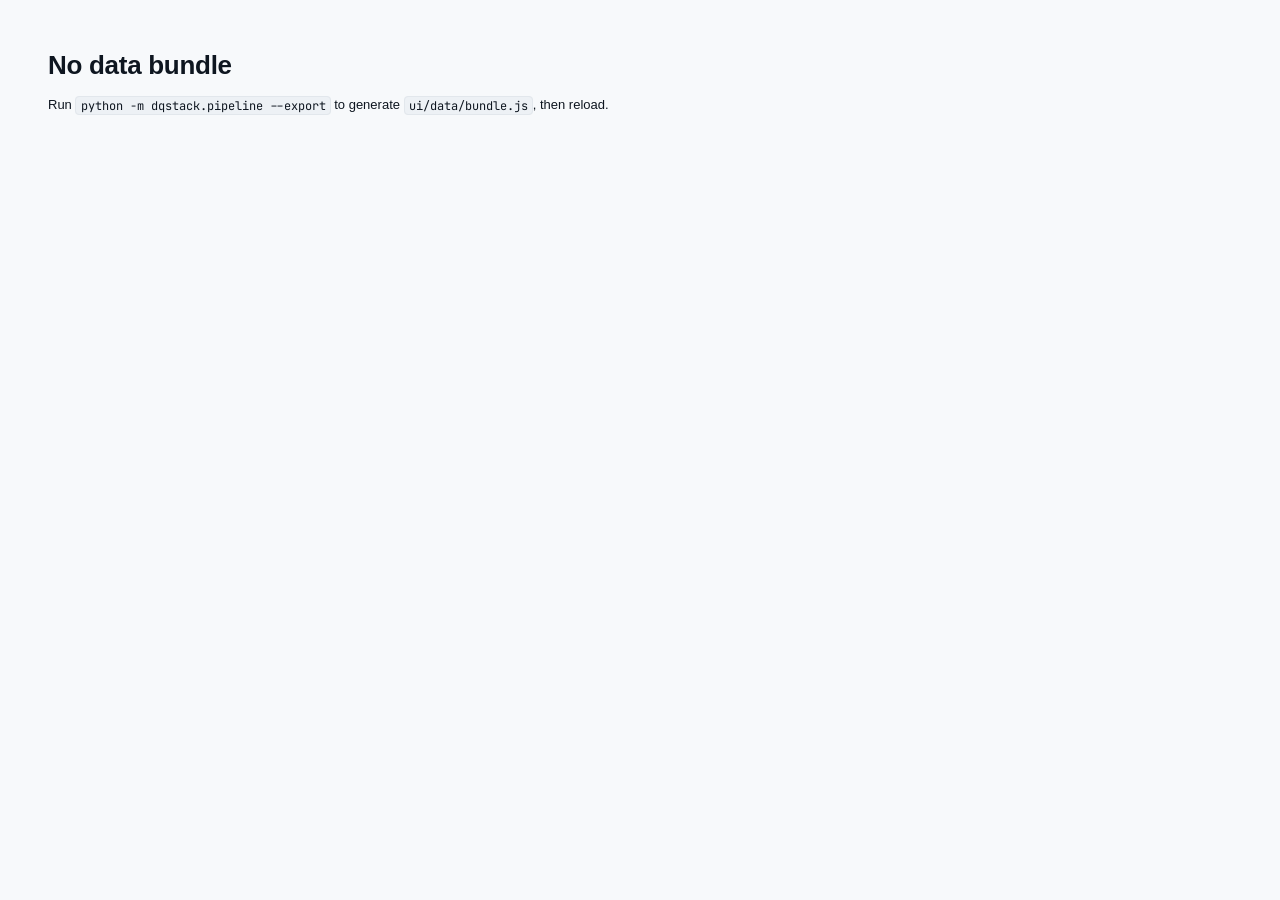
==== ui/index.html @ eb237164 "Explain the application before asking anyone to use it Audited it as a first-time visitor with every" ====
<!doctype html>
<html lang="en" data-theme="light" data-density="default">
<head>
<meta charset="utf-8">
<meta name="viewport" content="width=device-width, initial-scale=1">
<title>DQ-Stack — Demand Planning</title>
<link rel="icon" href="data:image/svg+xml,%3Csvg xmlns='http://www.w3.org/2000/svg' viewBox='0 0 16 16'%3E%3Cpath d='M5.25 1.75V14.25' stroke='%234C6FFF' stroke-width='2' stroke-linecap='round'/%3E%3Cpath d='M5.25 8 L14.75 2.75 V13.25 Z' fill='%234C6FFF' fill-opacity='0.5'/%3E%3Cpath d='M5.25 8 L14.75 5.4 V10.6 Z' fill='%234C6FFF'/%3E%3C/svg%3E">
<meta name="description" content="Probabilistic demand forecasting and inventory decision platform. Uncertainty, data health, and economic consequence visible on every number.">

<link rel="preconnect" href="https://fonts.googleapis.com">
<link rel="preconnect" href="https://fonts.gstatic.com" crossorigin>
<link href="https://fonts.googleapis.com/css2?family=Instrument+Sans:ital,wght@0,400..700;1,400..700&family=Instrument+Serif:ital@0;1&family=JetBrains+Mono:wght@400;500;600&display=swap" rel="stylesheet">

<link rel="stylesheet" href="css/tokens.css?v=5b169678">
<link rel="stylesheet" href="css/app.css?v=06e97e3b">
<link rel="stylesheet" href="css/simple.css?v=c24d110c">
</head>
<body>

<!-- Shared gradient definitions for every inline SVG chart. Kept out of flow with
     absolute positioning and zero size: `display:none` on an SVG makes its <defs>
     unreachable in some engines. -->
<svg aria-hidden="true" focusable="false" class="svg-defs">
  <defs>
    <!-- The fan fades as it widens, which is literally what it means: the further
         into the future, the less we know. -->
    <linearGradient id="fanFade" x1="0" y1="0" x2="1" y2="0">
      <stop class="fan-stop-near" offset="0"/>
      <stop class="fan-stop-far" offset="1"/>
    </linearGradient>
  </defs>
</svg>

<div id="app">

  <!-- =========================================================== sidebar

       Everything reachable in one click. The previous top-tab plus More-menu
       arrangement put six destinations behind two clicks each; a sidebar has room
       to name all of them at once, which is the whole argument for it in an
       application with this many surfaces.

       Nav buttons deliberately keep `class="tab"` and `data-view`, so the existing
       view switcher and its aria-selected bookkeeping work unchanged, and the
       tool buttons keep `data-menu` so they reuse the same dispatcher. -->
  <aside class="sidebar" id="sidebar">

    <!-- 1. Lockup, and the most urgent fact in the application beside it. -->
    <div class="sb-brand">
      <svg class="mark" viewBox="0 0 16 16" aria-hidden="true" fill="none"><path d="M5.25 1.75V14.25" stroke="currentColor" stroke-width="1.5" stroke-linecap="round"/><path d="M5.25 8 L14.75 2.75 V13.25 Z" fill="var(--series-forecast)" fill-opacity="0.9"/><path d="M5.25 8 L14.75 5.4 V10.6 Z" fill="var(--series-forecast)"/></svg>
      <span class="brand-mark">DQ&middot;STACK</span>
      <button class="sb-cycle-chip" id="sbChip" data-state="open"
              title="Where this ordering cycle stands"></button>
      <button class="sb-collapse" id="sbCollapse" aria-label="Collapse the sidebar"
              aria-expanded="true">
        <svg viewBox="0 0 16 16" aria-hidden="true" fill="none" stroke="currentColor"
             stroke-width="1.5" stroke-linecap="round" stroke-linejoin="round">
          <path d="M6.5 4L3 8l3.5 4"/><path d="M12.5 4v8"/>
        </svg>
      </button>
    </div>

    <!-- 2. The cycle bar. The frame the product was missing: it converts a list of
            cards into a working week with a deadline. -->
    <div class="sb-cycle" id="sbCycle" title="">
      <div class="sb-cycle-top">
        <span id="sbCycleWeek">&mdash;</span>
        <span id="sbCycleWhen"></span>
      </div>
      <div class="sb-cycle-track"><div class="sb-cycle-bar" id="sbCycleBar"></div></div>
    </div>

    <nav class="sb-nav" aria-label="Sections">

      <!-- 3. Navigation. Three destinations. -->
      <button class="sb-item tab" role="tab" data-view="today" aria-selected="true">
        <svg viewBox="0 0 16 16" aria-hidden="true" fill="none" stroke="currentColor" stroke-width="1.4" stroke-linecap="round" stroke-linejoin="round"><path d="M2.5 4.5h11v9h-11z"/><path d="M2.5 7.5h11"/><path d="M5.5 2.5v3M10.5 2.5v3"/><path d="M5 10.5l1.4 1.4 2.8-2.8"/></svg><span>Today</span>
        <span class="sb-badge" id="sbTodayBadge">0</span>
      </button>
      <button class="sb-item tab" role="tab" data-view="orders" aria-selected="false">
        <svg viewBox="0 0 16 16" aria-hidden="true" fill="none" stroke="currentColor" stroke-width="1.4" stroke-linecap="round" stroke-linejoin="round"><path d="M2 3h2l1.6 7.5h7.2L14 5.2H4.2"/><circle cx="6.6" cy="13" r="1"/><circle cx="11.6" cy="13" r="1"/></svg><span>Order list</span>
        <span class="sb-badge" id="sbOrderBadge" hidden>0</span>
      </button>
      <button class="sb-item tab" role="tab" data-view="products" aria-selected="false">
        <svg viewBox="0 0 16 16" aria-hidden="true" fill="none" stroke="currentColor" stroke-width="1.4" stroke-linecap="round" stroke-linejoin="round"><path d="M2.5 4h5.5v8H2.5z"/><path d="M9.5 4h4v8h-4z"/><path d="M4 6.2h2.5M4 8.4h2.5"/></svg><span>Products</span>
      </button>
      <button class="sb-item tab" role="tab" data-view="workspace" aria-selected="false">
        <svg viewBox="0 0 16 16" aria-hidden="true" fill="none" stroke="currentColor" stroke-width="1.4" stroke-linecap="round" stroke-linejoin="round"><path d="M2.5 3.5h11v9h-11z"/><path d="M2.5 6.5h11M2.5 9.5h11M6.5 3.5v9"/></svg><span>Spreadsheet</span>
        <span class="sb-badge draft" id="sbDraftBadge" hidden>0</span>
      </button>

      <!-- Every block below is a <details>, and the open/closed set is remembered.
           The rail carries more than fits at once now, so which parts of it a planner
           keeps open is itself a preference -- a buyer lives in the order block, a
           demand planner lives in the queue, and neither should have to scroll past
           the other's. Sections that would be empty collapse themselves rather than
           showing a heading over nothing. -->

      <!-- 4. Replenishment. The block a store manager opens first: what today's order
              costs, and how much of the range has not been counted. -->
      <details class="sb-sec" id="secOrder" open>
        <summary class="sb-group" title="What today&rsquo;s order would cost, and how much of the range still needs counting">Replenishment<span class="sb-sec-tag" id="sbOrderTag"></span></summary>
        <div class="sb-order" id="sbOrder"></div>
      </details>

      <!-- 5. Stock take. Nobody counts a whole shop at once, so the lines that carry
              the money come round faster than the tail. Driven by the same ABC class
              the pipeline already assigns. -->
      <details class="sb-sec" id="secCount">
        <summary class="sb-group" title="Which products are due a stock count. The lines worth most come round most often.">Stock take<span class="sb-sec-tag" id="sbCountTag"></span></summary>
        <div class="sb-count" id="sbCount"></div>
      </details>

      <!-- 6. Stock cover. How long the shelves last, in four buckets, each one a
              filter into the order list. -->
      <details class="sb-sec" id="secCover" open>
        <summary class="sb-group" title="How long the stock on your shelves will last before it runs out">Stock cover<span class="sb-sec-tag" id="sbCoverTag"></span></summary>
        <div class="sb-cover" id="sbCover"></div>
      </details>

      <!-- 6. The queue, by cause, with exposure. The block that makes the rail an
              instrument rather than a menu. -->
      <details class="sb-sec" id="secQueue" open>
        <summary class="sb-group" title="Today&rsquo;s decisions, grouped by the reason each one was flagged">Your queue<span class="sb-sec-tag" id="sbQueueTag"></span></summary>
        <div class="sb-queue" id="sbQueue"></div>
      </details>

      <!-- 7. Range mix. ABC by XYZ -- what each product is worth against how
              predictable it is. The pipeline has assigned both since the first run
              and no planner-facing screen ever showed them. -->
      <details class="sb-sec" id="secMix">
        <summary class="sb-group" title="Every product by what it earns you (A to C) and how predictable it is (X to Z)">Range mix<span class="sb-sec-tag" id="sbMixTag"></span></summary>
        <div class="sb-mix" id="sbMix"></div>
      </details>

      <!-- 8. Watching. -->
      <details class="sb-sec" id="secWatch">
        <summary class="sb-group" title="Products you have pinned, so they show up every day whether flagged or not">Watching<span class="sb-sec-tag" id="sbWatchTag"></span></summary>
        <div class="sb-watch" id="sbWatch"></div>
      </details>

      <!-- 9. Saved views. A planner who narrows to the same slice every morning
              should not rebuild it every morning. -->
      <details class="sb-sec" id="secViews">
        <summary class="sb-group" title="Remember a filter you use often, and come back to it in one click">Saved views
          <button class="sb-view-add" id="sbViewAdd"
                  title="Remember the scope, the filter and the tab you are looking at now">+ Save</button>
        </summary>
        <div class="sb-views" id="sbViews"></div>
      </details>

      <!-- 10. Stores. Where this store sits against the rest, from the rollups the
               bundle already exports. A store manager's first question about any
               figure is whether it is normal, and that needs a comparison. -->
      <details class="sb-sec" id="secStores">
        <summary class="sb-group" title="How your stores compare by how much stock they need. Click one to work in it.">Stores<span class="sb-sec-tag" id="sbStoresTag"></span></summary>
        <div class="sb-stores" id="sbStores"></div>
      </details>

      <!-- 11. Scope. -->
      <details class="sb-sec" id="secScope" open>
        <summary class="sb-group" title="Limit everything on screen &mdash; every list and every figure &mdash; to one store">Scope</summary>
        <div class="sb-scope">
          <label class="sr-only" for="sbScope">Stores in scope</label>
          <select id="sbScope" class="sel"><option value="">All stores</option></select>
        </div>
      </details>
    </nav>

    <!-- 8. Session: progress, exposure covered, and an always-available undo. -->
    <div class="sb-session" id="sbSession">
      <p class="sb-session-cap">Decided today</p>
      <p class="sb-session-fig">
        <b id="sbSessionN">0</b><span id="sbSessionOf">of 0</span>
        <span class="sb-session-cov" id="sbSessionCov"></span>
      </p>
      <div class="sb-session-act">
        <button class="sb-undo" id="sbUndo" disabled>
          <svg viewBox="0 0 16 16" aria-hidden="true" fill="none" stroke="currentColor" stroke-width="1.5" stroke-linecap="round" stroke-linejoin="round"><path d="M3 7.5h7a3 3 0 0 1 0 6H6"/><path d="M5.6 4.6 2.7 7.5l2.9 2.9"/></svg><span>Undo last</span>
        </button>
        <button class="sb-undo" id="sbExport" disabled><span>Export</span></button>
      </div>
    </div>

    <div class="sb-foot">
      <button class="sb-health" id="sbHealth" data-state="ok">
        <span class="sb-health-dot"></span>
        <span id="sbHealthText">Checking feeds&hellip;</span>
      </button>
      <!-- Evidence sits in the footer deliberately. It is a real destination that
           analysts and examiners need, and putting it here says plainly that it is
           not part of the daily loop -- without hiding it or apologising for it. -->
      <!-- The way back to the orientation, permanently. A welcome a user can never
           see again is a welcome they cannot use as a reference. -->
      <button class="sb-item sb-small" id="helpOpen"
              title="What this application does, and the two jobs it is for">
        <svg viewBox="0 0 16 16" aria-hidden="true" fill="none" stroke="currentColor" stroke-width="1.4" stroke-linecap="round" stroke-linejoin="round"><circle cx="8" cy="8" r="6.2"/><path d="M6.3 6.2a1.8 1.8 0 1 1 2.3 2.1c-.4.2-.6.5-.6.9v.4"/><path d="M8 12.1v.01"/></svg><span>How this works</span>
      </button>
      <button class="sb-item sb-small" id="sbEvidence">
        <svg viewBox="0 0 16 16" aria-hidden="true" fill="none" stroke="currentColor" stroke-width="1.4" stroke-linecap="round" stroke-linejoin="round"><path d="M2.5 13V3"/><path d="M2.5 13h11"/><path d="M5 10.5l2.5-3 2 2 3-4"/></svg><span>Evidence</span>
        <span class="sb-dot" id="sbEngineDot" data-status="idle" aria-hidden="true"></span>
      </button>
      <!-- The policy comparison. Beside Evidence because it is the same nine measured
           runs, but it answers a manager's question rather than an analyst's, so it
           gets its own door. -->
      <button class="sb-item sb-small" id="policyOpen"
              title="What each way of running this would earn, measured over the same held-out days">
        <svg viewBox="0 0 16 16" aria-hidden="true" fill="none" stroke="currentColor" stroke-width="1.4" stroke-linecap="round" stroke-linejoin="round"><path d="M8 1.8v12.4"/><path d="M3.2 5.4h9.6"/><path d="M3.2 5.4L1.6 9.2h3.2z"/><path d="M12.8 5.4l-1.6 3.8h3.2z"/></svg><span>Policy cost</span>
      </button>
      <button class="sb-item sb-small" data-menu="theme">
        <svg viewBox="0 0 16 16" aria-hidden="true" fill="none" stroke="currentColor" stroke-width="1.4" stroke-linecap="round" stroke-linejoin="round"><circle cx="8" cy="8" r="2.8"/><path d="M8 1.6v1.4M8 13v1.4M1.6 8h1.4M13 8h1.4M3.5 3.5l1 1M11.5 11.5l1 1M12.5 3.5l-1 1M4.5 11.5l-1 1"/></svg><span id="sbThemeLabel">Dark mode</span>
      </button>
      <button class="sb-item sb-small" data-menu="density">
        <svg viewBox="0 0 16 16" aria-hidden="true" fill="none" stroke="currentColor" stroke-width="1.4" stroke-linecap="round" stroke-linejoin="round"><path d="M2.5 3.5h11M2.5 6.5h11M2.5 9.5h11M2.5 12.5h11"/></svg><span>Row height: <b id="densityLabel">Default</b></span>
      </button>
      <button class="sb-item sb-small" data-menu="keys">
        <svg viewBox="0 0 16 16" aria-hidden="true" fill="none" stroke="currentColor" stroke-width="1.4" stroke-linecap="round" stroke-linejoin="round"><path d="M2.5 4.5h11v7h-11z"/><path d="M4.6 6.7h.01M6.8 6.7h.01M9 6.7h.01M11.2 6.7h.01M4.6 9.3h6.8"/></svg><span>Shortcuts</span><span class="kbd">?</span>
      </button>
      <p class="sb-engine" id="menuSqlSub">SQL console &mdash; for analysts</p>
    </div>
  </aside>

  <!-- ============================================================ chrome -->
  <header class="chrome">
    <button class="icon-btn sb-open" id="sbOpen" aria-label="Show the sidebar"
            aria-controls="sidebar">
      <svg viewBox="0 0 16 16" aria-hidden="true" fill="none" stroke="currentColor"
           stroke-width="1.5" stroke-linecap="round">
        <path d="M2.5 4.5h11M2.5 8h11M2.5 11.5h11"/>
      </svg>
    </button>

    <h2 class="chrome-title" id="chromeTitle">Today</h2>

    <!-- The cycle moved into the sidebar, where it sits above the work it frames.
         This keeps a single home for "where are we in the week" rather than two. -->

    <div class="cmd" role="search">
      <input id="searchInput" type="search" placeholder="Search for a product&hellip;"
             aria-label="Search products and stores" autocomplete="off">
      <span class="kbd">⌘K</span>
    </div>

    <div class="chrome-right">
      <button class="icon-btn" id="helpBtn" data-menu="glossary">
        <svg viewBox="0 0 16 16" aria-hidden="true" fill="none" stroke="currentColor"
             stroke-width="1.4" stroke-linecap="round" stroke-linejoin="round">
          <circle cx="8" cy="8" r="6"/><path d="M6.3 6.2a1.75 1.75 0 1 1 2.5 1.6c-.5.3-.8.7-.8 1.3"/>
          <path d="M8 11.6h.01"/>
        </svg>
        Help
      </button>
    </div>
  </header>

  <!-- ============================================================= today

       The front door. One question per card, one obvious answer, and a list
       short enough to finish. See ui/js/review.js for why this replaced the
       spreadsheet as the landing view. -->
  <section id="view-today" class="view" data-active="true" role="tabpanel"
           aria-label="Today's decisions">
    <div class="rv">
      <header class="rv-head">
        <div class="rv-head-main">
          <h1 id="rvHeadline">Loading&hellip;</h1>
          <p id="rvSub"></p>
        </div>
        <div class="rv-head-money">
          <span class="rv-money-amt" id="rvMoney">—</span>
          <span class="rv-money-cap">profit at risk in this list</span>
        </div>
      </header>

      <div class="rv-progress" role="group" aria-label="Review progress">
        <div class="rv-progress-track">
          <div class="rv-progress-bar" id="rvProgressBar"></div>
        </div>
        <span class="rv-progress-text" id="rvProgressText">0 reviewed</span>
      </div>

      <div class="rv-tabs" role="tablist" aria-label="Which items to show">
        <button class="rv-tab" role="tab" data-tab="urgent" aria-selected="true">
          Needs a decision <span class="n">0</span>
        </button>
        <button class="rv-tab" role="tab" data-tab="check" aria-selected="false">
          Worth checking <span class="n">0</span>
        </button>
        <button class="rv-tab" role="tab" data-tab="later" aria-selected="false">
          Low priority <span class="n">0</span>
        </button>
        <button class="rv-tab" role="tab" data-tab="done" aria-selected="false" hidden>
          Reviewed <span class="n">0</span>
        </button>
      </div>

      <!-- The work bar: clear the small ones in one go, and work the list in
           batches. Both act on the cohort fixed at build time, so neither can move
           the finish line. Populated by review.js; hidden when it has nothing to
           offer. -->
      <div class="rv-work" id="rvWork" hidden>
        <div class="rv-work-bulk">
          <span class="rv-work-cap">Clear the small ones</span>
          <span class="rv-work-btns" id="rvBulk"></span>
        </div>
        <div class="rv-work-batch">
          <span class="rv-work-cap" id="rvBatchCap">Work in batches</span>
          <span class="rv-work-btns" id="rvBatch"></span>
        </div>
      </div>

      <div class="rv-summary" id="rvSummary" hidden>
        <span class="rv-summary-text" id="rvSummaryText"></span>
        <span class="rv-summary-act">
          <button class="btn" id="rvExport">Export as CSV</button>
          <button class="btn btn-primary" id="rvCommit">Commit decisions</button>
        </span>
      </div>

      <div class="rv-list" id="rvList" aria-live="polite"></div>
    </div>
  </section>

  <!-- ========================================================== products

       A list beside a detail pane: the oldest layout in software, and the right
       one for "show me that product". This is where search results land, and
       where the range is changed. See ui/js/catalog.js. -->
  <section id="view-products" class="view" role="tabpanel" aria-label="Products">
    <aside class="cat-side" aria-label="Product list">
      <div class="cat-search">
        <label class="sr-only" for="catSearch">Search products</label>
        <input id="catSearch" type="search" placeholder="Search products&hellip;"
               autocomplete="off">
      </div>
      <div class="cat-filters" id="catFilters" role="group" aria-label="Filter by category">
        <button data-cat="" aria-pressed="true">All</button>
        <button data-cat="FOODS" aria-pressed="false">Food</button>
        <button data-cat="HOUSEHOLD" aria-pressed="false">Household</button>
        <button data-cat="HOBBIES" aria-pressed="false">Hobbies</button>
        <button id="catFlagged" aria-pressed="false" class="cat-flagged">Needs attention</button>
      </div>
      <div class="cat-selects">
        <label class="field">
          <span class="sr-only">Store</span>
          <select class="sel" id="catStore" aria-label="Filter by store">
            <option value="">All stores</option>
          </select>
        </label>
        <label class="field">
          <span class="sr-only">Order by</span>
          <select class="sel" id="catSort" aria-label="Order the list by">
            <option value="name">A&ndash;Z</option>
            <option value="risk">Most at risk</option>
            <option value="revenue">Biggest sellers</option>
            <option value="demand">Highest forecast</option>
            <option value="health">Worst data</option>
          </select>
        </label>
      </div>
      <p class="cat-count" id="catCount">&mdash;</p>
      <div class="cat-list" id="catList" role="listbox" aria-label="Products"></div>
      <button class="cat-more" id="catMore" hidden></button>
      <div class="cat-side-foot">
        <button class="btn btn-primary" id="catAdd">
          <svg viewBox="0 0 16 16" aria-hidden="true" fill="none" stroke="currentColor"
               stroke-width="1.6" stroke-linecap="round"><path d="M8 3.5v9M3.5 8h9"/></svg>
          Add a product
        </button>
      </div>
    </aside>

    <div class="cat-main">
      <div class="cat-pending" id="catPending" hidden>
        <span id="catPendingText"></span>
      </div>
      <div class="cat-detail" id="catDetail"></div>
    </div>
  </section>

  <!-- ========================================================= workspace -->
  <section id="view-workspace" class="view" data-active="true" role="tabpanel" aria-label="Planner workspace">

    <!-- The exception worklist is permanent furniture, not a separate page.
         Planners do not browse thirty thousand SKUs; they work a queue, so the
         queue is the primary navigation. -->
    <aside class="worklist" aria-label="Exception worklist">
      <div class="wl-head">
        <div class="wl-count" id="wlCount">—</div>
        <div class="wl-label">exceptions in queue</div>
      </div>
      <div class="wl-filters" id="wlFilters" role="group" aria-label="Filter exceptions by reason"></div>
      <div class="wl-list" id="wlList" role="listbox" aria-label="Exceptions" tabindex="0"></div>
      <div class="wl-foot">
        <span id="wlFoot">—</span>
        <button class="icon-btn" id="keysBtn" aria-label="Keyboard shortcuts">⌘ keys</button>
      </div>
    </aside>

    <div class="main">
      <div class="crumbs">
        <span id="crumbScope">All categories</span>
        <span class="sep">·</span>
        <span id="crumbCount">—</span>
        <span class="sep">·</span>
        <span>sorted by <b id="crumbSort">priority</b></span>

        <div class="crumbs-right">
          <div class="seg" role="group" aria-label="Which products to show">
            <button data-scope="queue" aria-pressed="true">Flagged only</button>
            <button data-scope="all" aria-pressed="false">Everything</button>
          </div>

          <label class="field">
            <span>order</span>
            <select class="sel" id="sortBy" aria-label="Order rows by">
              <option value="priority">most important first</option>
              <option value="health">worst data first</option>
              <option value="swing">biggest change first</option>
              <option value="width">least certain first</option>
              <option value="revenue">biggest sellers first</option>
            </select>
          </label>

          <label class="field">
            <span>group</span>
            <select class="sel" id="groupBy" aria-label="Group rows by">
              <option value="">none</option>
              <option value="cat">category</option>
              <option value="dept">department</option>
              <option value="store">store</option>
              <option value="state">state</option>
              <option value="cls">how it sells</option>
            </select>
          </label>

          <label class="switch">
            <input type="checkbox" id="priorToggle" checked>
            <span class="track"><span class="knob"></span></span>
            <span class="switch-label">prior</span>
          </label>

          <button class="icon-btn" id="colReset" title="Reset column widths and order">
            <svg viewBox="0 0 16 16" aria-hidden="true"><path d="M2 5h12M2 11h12" stroke="currentColor" stroke-width="1.4" fill="none"/><path d="M11 2.5 13.5 5 11 7.5M5 8.5 2.5 11 5 13.5" stroke="currentColor" stroke-width="1.4" fill="none" stroke-linecap="round" stroke-linejoin="round"/></svg>
            columns
          </button>
        </div>
      </div>

      <p class="grid-hint">
        <b>This is the bulk-editing tool.</b> Thirty-odd columns, keyboard-driven,
        built for changing many numbers at once. To look one product up, use
        <button class="link-btn" data-view-link="products">Products</button> instead
        &mdash; it shows a single product properly.
        <button class="link-btn" id="hintKeys">Keyboard shortcuts</button>
        <button class="hint-dismiss" id="hintDismiss" aria-label="Hide this tip">&times;</button>
      </p>

      <div class="grid-wrap">
        <div class="grid-scroll" id="gridScroll" tabindex="0" role="application"
             aria-label="Forecast grid. Use arrow keys to move, E to explain, Enter to edit.">
          <div class="grid-spacer" id="gridSpacer"></div>
          <canvas id="gridCanvas"></canvas>
        </div>
        <!-- Canvas is invisible to assistive technology, so a parallel table of
             the visible window is maintained here. -->
        <div id="gridAria" class="sr-only" aria-live="polite"></div>
        <div class="grid-empty" id="gridEmpty" hidden>No products match these filters. Try &ldquo;Everything&rdquo; instead of &ldquo;Flagged only&rdquo;.</div>
      </div>

      <div class="dock">
        <div class="dock-chart">
          <div class="dock-head">
            <div>
              <div class="dock-title" id="chartTitle">—</div>
              <div class="dock-sub" id="chartSub">—</div>
            </div>
            <div class="legend">
              <span><i style="border-color:var(--series-actual)"></i>actual</span>
              <span><i style="border-color:var(--series-forecast);border-top-style:dashed"></i>forecast</span>
              <span><i style="border-color:var(--series-prior);border-top-style:dotted"></i>prior</span>
              <span><i style="border-color:var(--series-override);border-top-style:dashed"></i>override</span>
            </div>
          </div>
          <div class="chart-host" id="chartHost">
            <canvas id="chartCanvas"></canvas>
            <div class="crosshair-readout" id="crosshair" data-show="false"></div>
          </div>
        </div>

        <div class="dock-side">
          <div class="panel" id="detailPanel"></div>

          <!-- The override control shows economic impact *before* commit. This is
               the direct interface expression of the thesis: a planner about to
               move a number sees what it costs. -->
          <div class="override">
            <div class="ov-row">
              <span class="ov-label">override</span>
              <select class="ov-select" id="ovWeek" aria-label="Week to override"></select>
              <input class="ov-input" id="ovValue" type="number" min="0" step="1"
                     aria-label="Override value in units">
              <div class="ov-impact">
                <div class="amt" id="ovImpact" data-sign="flat">—</div>
                <div class="cap">expected margin impact</div>
              </div>
            </div>
            <div class="ov-row">
              <span class="ov-label" id="pendingCount" aria-live="polite"></span>
              <button class="btn" id="undoBtn" disabled title="Undo (Cmd-Z)">↶</button>
              <button class="btn" id="redoBtn" disabled title="Redo (Shift-Cmd-Z)">↷</button>
              <span class="ov-total" id="ovTotal" data-sign="flat"></span>
            </div>
            <div class="ov-row">
              <select class="ov-select" id="ovReason" aria-label="Reason for override">
                <option value="">Reason…</option>
                <option>Known promotion not in feed</option>
                <option>Competitor activity</option>
                <option>Local event</option>
                <option>Supply constraint</option>
                <option>Data quality doubt</option>
                <option>Category judgement</option>
              </select>
              <button class="btn" id="ovReset">Reset</button>
              <button class="btn btn-primary" id="ovCommit" disabled>Commit <span class="kbd">⌘↵</span></button>
            </div>
          </div>
        </div>
      </div>
    </div>
  </section>

  <!-- The tab strip for the Evidence group. Injected into whichever evidence view
       is active, so the three sheets keep their own markup and only their framing
       changes. -->
  <template id="evTabsTpl">
    <nav class="ev-tabs" role="tablist" aria-label="Evidence">
      <button role="tab" data-view="evidence">Accuracy</button>
      <button role="tab" data-view="decisions">Ordering decisions</button>
      <button role="tab" data-view="pipeline">Method</button>
      <button data-menu="sql">Query the data</button>
      <button data-menu="glossary">Glossary</button>
    </nav>
  </template>

  <!-- ========================================================== pipeline -->
  <section id="view-pipeline" class="view" role="tabpanel" aria-label="Pipeline">
    <div class="sheet">
      <h1 class="sheet-title">How it works</h1>
      <div class="sheet-intro">
        <p><b>In one sentence:</b> sales history goes in, the system checks whether the
        data can be trusted, learns each product&rsquo;s own pattern, predicts a
        <b>range</b> rather than a single number, and then turns that range into a
        stocking decision using what mistakes actually cost.</p>
        <p>The eight steps below are that process. Every number on this page came from
        the run that produced the forecasts you are reviewing &mdash; nothing here is
        illustrative.</p>
      </div>
      <p class="sheet-lede">
        Seven stages, each with a single responsibility and a typed interface. Stages three through
        seven all speak in <em>predictive distributions</em> — nothing downstream ever sees a point
        forecast, and that single interface contract is what allows the decision layer, the
        calibration layer and the economic evaluation to exist at all. Every number below came from
        the run that produced the forecast in the workspace.
      </p>
      <div class="cards" id="pipelineCards"></div>
      <div class="flow" id="pipelineFlow"></div>
    </div>
  </section>

  <!-- ========================================================== evidence -->
  <!-- ============================================================ order list
       Everything upstream produces a recommendation; this produces an order. The
       arithmetic is target minus what is on the shelf, and the whole design problem
       is what to do when the second number has never been entered. -->
  <section id="view-orders" class="view" role="tabpanel" aria-label="Order list">
    <div class="or">
      <header class="or-head">
        <div class="or-head-main">
          <h1>What to order</h1>
          <p>The forecast says how much to stock. Type how many are on the shelf and
             this works out what to buy &mdash; <b>what to stock &minus; what you
             have</b>. Whatever runs out soonest is at the top.</p>
        </div>
        <div class="or-totals">
          <div class="or-total">
            <span class="or-total-n" id="orLines">0</span>
            <span class="or-total-cap">lines to order</span>
          </div>
          <div class="or-total">
            <span class="or-total-n" id="orUnits">0</span>
            <span class="or-total-cap">units</span>
          </div>
          <div class="or-total or-total-hero">
            <span class="or-total-n" id="orCost">$0</span>
            <span class="or-total-cap">to spend</span>
          </div>
        </div>
      </header>

      <div class="or-counted">
        <div class="or-counted-track"><div class="or-counted-bar" id="orCountedBar"></div></div>
        <span class="or-counted-text" id="orCountedText"></span>
      </div>

      <div class="or-warn" id="orWarn" hidden>
        <span class="or-warn-mark" aria-hidden="true">!</span>
        <span id="orWarnText"></span>
        <button class="btn btn-quiet" id="orShowUncounted">Show them</button>
      </div>

      <div class="or-controls">
        <div class="or-filters" id="orFilters" role="group" aria-label="Which products to list">
          <button class="or-filter" data-show="attention" aria-pressed="true">To order or count</button>
          <button class="or-filter" data-show="uncounted" aria-pressed="false">Never counted</button>
          <button class="or-filter" data-show="due" aria-pressed="false">Due a count</button>
          <button class="or-filter" data-show="over" aria-pressed="false">Overstocked</button>
          <button class="or-filter" data-show="all" aria-pressed="false">Everything</button>
        </div>
        <label class="sr-only" for="orSearch">Find a product</label>
        <input id="orSearch" class="or-search" type="search" placeholder="Find a product">
        <label class="sr-only" for="orStore">Store</label>
        <select id="orStore" class="sel"></select>
        <label class="sr-only" for="orSort">Order the list by</label>
        <select id="orSort" class="sel">
          <option value="urgency">Soonest to run out</option>
          <option value="value">Biggest spend</option>
        </select>
        <span class="or-count" id="orCount"></span>
        <button class="btn btn-primary" id="orExport">Export order</button>
      </div>

      <div class="or-th" aria-hidden="true">
        <span>Product</span><span>On hand</span><span>Cover</span>
        <span>Target</span><span>To order</span><span>Line cost</span>
      </div>
      <div class="or-body" id="orBody"></div>
      <button class="btn or-more" id="orMore" hidden></button>
    </div>
  </section>

  <section id="view-evidence" class="view" role="tabpanel" aria-label="Evidence">
    <div class="sheet">
      <h1 class="sheet-title">How it&rsquo;s doing</h1>
      <div class="sheet-intro">
        <p><b>The question this page answers:</b> is the system actually any good, and
        would you make more money using it than using the simple alternatives?</p>
        <p>Two things are measured separately, because they are not the same thing.
        <b>Accuracy</b> is how close the forecasts land. <b>Economics</b> is how much
        profit the resulting orders earn. A more accurate forecast does not always earn
        more, and where they disagree this system follows the money.</p>
      </div>
      <p class="sheet-lede">
        Three metric tiers — point accuracy, distributional quality, realised economics — and the two
        comparisons <em>between</em> tiers that the argument rests on: whether each stage adds value,
        and whether the most accurate configuration is the most profitable one.
      </p>

      <h2 class="sheet-h2">Candidate leaderboard</h2>
      <p class="sheet-lede tight">
        Ranked by WSPL, the weighted scaled pinball loss, because it scores the whole predictive
        distribution rather than only its centre. WRMSSE is shown alongside for comparability with
        the M5 literature.
      </p>
      <div id="lbTable"></div>

      <h2 class="sheet-h2">Forecast Value Added, stage by stage</h2>
      <div id="fvaTable"></div>
      <div class="note">
        A stage with negative <b>Δ vs previous</b> is destroying value at the margin even when its FVA
        against the naive anchor is still positive. Only the ladder shows that, which is why it is
        reported as a ladder. Every stage in this pipeline has an ablation switch for exactly this
        reason.
      </div>

      <h2 class="sheet-h2">Calibration</h2>
      <div class="two-col">
        <div>
          <div id="covTable"></div>
        </div>
        <div>
          <canvas id="relChart" class="mini-chart"></canvas>
          <p class="fig-caption">
            Reliability diagram. The dotted diagonal is perfect calibration; the red dashed line is
            empirical coverage before conformal adjustment and the blue line after. Distance from the
            diagonal is the error the next stage would otherwise inherit when it reads a quantile off
            this distribution to set inventory.
          </p>
        </div>
      </div>

      <h2 class="sheet-h2">Where the value lands, by planning class</h2>
      <div id="classTable"></div>
      <div class="note">
        The classes are not interchangeable and this is the table that proves it. A single global
        model applied to every series would be scored by the average of this column and would hide
        exactly the sparse-series behaviour that Stage 1 exists to route around.
      </div>

      <h2 class="sheet-h2">Ensemble weights the meta-learner chose</h2>
      <div id="weightTable"></div>
      <div class="note">
        Read across a row. Nobody wrote these rules — the meta-learner derived them from the Stage-1
        series features, and they land where the forecasting literature says they should: the
        Croston family and temporal aggregation earn their weight on <b>intermittent</b> and
        <b>lumpy</b> series, gradient boosting on <b>smooth</b> ones. The seasonal-naive anchor is
        given almost nothing, which is the correct treatment of a benchmark.
      </div>

      <h2 class="sheet-h2">Accuracy is not economics</h2>
      <p class="sheet-lede tight" id="aveSummary"></p>
      <div class="two-col">
        <div><canvas id="aveChart" class="mini-chart tall"></canvas></div>
        <div><div id="invTable"></div></div>
      </div>
      <h2 class="sheet-h2">Economics by configuration</h2>
      <div id="econTable"></div>
      <div class="note">
        Model promotion in this system is gated on <b>realised ledger margin</b>, not WRMSSE. The
        rows above are why. Promote on accuracy and the implementation contradicts the thesis.
      </div>
    </div>
  </section>

  <!-- ========================================================= decisions -->
  <section id="view-decisions" class="view" role="tabpanel" aria-label="Decisions">
    <div class="sheet">
      <h1 class="sheet-title">Ordering decisions</h1>
      <div class="sheet-intro">
        <p><b>Why two products with the same forecast get different orders.</b> Fresh
        milk spoils in days on a thin margin, so running out costs less than throwing
        stock away &mdash; order light. An expensive durable never spoils and earns
        well, so a lost sale costs far more than a few weeks of storage &mdash; order
        generously.</p>
        <p>The system works this out for every product from its own price, cost, shelf
        life and holding cost, instead of applying one blanket service target to
        everything.</p>
      </div>
      <p class="sheet-lede">
        The link from forecast to money. The target service quantile is the critical fractile derived
        from cost asymmetry — underage over underage plus overage — which replaces the industry habit
        of applying a blanket 95% service level to everything.
      </p>
      <div class="cards" id="decCards"></div>

      <h2 class="sheet-h2">The critical fractile in action</h2>
      <p class="sheet-lede tight">
        The eight lowest and eight highest target quantiles in the assortment. A low-margin,
        high-holding-cost, short-shelf-life item is planned far below 95%; a high-margin durable is
        planned above it. The formula says so precisely, and a blanket policy cannot express it.
      </p>
      <div id="fractileTable"></div>

      <h2 class="sheet-h2">Simulator ledger totals</h2>
      <div class="two-col">
        <div><div id="simTable"></div></div>
        <div>
          <div id="temporalTable"></div>
          <div class="note">
            Temporal reconciliation makes the daily, weekly and 28-day views arithmetically
            identical. "The weekly plan disagrees with the quarterly plan" becomes structurally
            impossible rather than a recurring meeting.
          </div>
        </div>
      </div>
      <div class="note">
        The conservation residual is the maximum discrepancy across all series between units in
        (opening plus received) and units out (sold plus wasted plus on hand). It is asserted as a
        unit test, not merely reported: a simulator that quietly loses units produces a ledger that
        looks reasonable and reports the wrong margin.
      </div>
    </div>
  </section>

</div>

<!-- ====================================================== command palette -->
<div class="palette-backdrop" id="paletteBackdrop" data-open="false"></div>
<div class="palette" id="palette" data-open="false" role="dialog" aria-modal="true" aria-label="Command palette">
  <input id="paletteInput" type="text" aria-label="Jump to item, location, or planning class"
         placeholder="Jump to item, location, or planning class…" autocomplete="off">
  <div class="palette-list" id="paletteList" role="listbox"></div>
</div>

<div class="palette-backdrop" id="keysBackdrop" data-open="false"></div>
<div class="palette" id="keysSheet" data-open="false" role="dialog" aria-modal="true"
     aria-label="Keyboard shortcuts">
  <div class="palette-head">Keyboard — spreadsheet conventions, not a new language</div>
  <div class="palette-list">
    <div class="palette-item ks-group"><span>On today&rsquo;s list</span><span></span></div>
    <div class="palette-item"><span>Next / previous decision</span><span class="kbd">J / K</span></div>
    <div class="palette-item"><span>Approve the focused one</span><span class="kbd">A or ↵</span></div>
    <div class="palette-item"><span>Change its number</span><span class="kbd">C</span></div>
    <div class="palette-item"><span>Skip it</span><span class="kbd">S</span></div>
    <div class="palette-item"><span>Why this number</span><span class="kbd">W</span></div>
    <div class="palette-item"><span>Open the product&rsquo;s page</span><span class="kbd">O</span></div>
    <div class="palette-item ks-group"><span>In the spreadsheet</span><span></span></div>
    <div class="palette-item"><span>Move cell selection</span><span class="kbd">← ↑ ↓ →</span></div>
    <div class="palette-item"><span>Extend selection</span><span class="kbd">Shift + arrows</span></div>
    <div class="palette-item"><span>Next / previous exception</span><span class="kbd">J / K</span></div>
    <div class="palette-item"><span>Fill down from top of range</span><span class="kbd">⌘ D</span></div>
    <div class="palette-item"><span>Copy range as TSV</span><span class="kbd">⌘ C</span></div>
    <div class="palette-item"><span>Paste TSV</span><span class="kbd">⌘ V</span></div>
    <div class="palette-item"><span>Undo / redo across the pending set</span><span class="kbd">⌘ Z / ⇧⌘ Z</span></div>
    <div class="palette-item"><span>Begin edit on the focused cell</span><span class="kbd">Enter</span></div>
    <div class="palette-item"><span>Commit all pending edits</span><span class="kbd">⌘ ↵</span></div>
    <div class="palette-item"><span>Discard pending edits (undoable)</span><span class="kbd">Esc</span></div>
    <div class="palette-item"><span>Explain selected cell</span><span class="kbd">E</span></div>
    <div class="palette-item"><span>Command palette</span><span class="kbd">⌘ K</span></div>
  </div>
</div>

<!-- ====================================================== add a product -->
<div class="palette-backdrop" id="addBackdrop" data-open="false"></div>
<div class="sheet-modal narrow" id="addBox" data-open="false" role="dialog"
     aria-modal="true" aria-labelledby="apTitle">
  <div class="sqlbox-head">
    <div>
      <div class="sqlbox-title" id="apTitle">Add a product</div>
      <div class="sqlbox-sub">It will be forecast by tonight&rsquo;s run</div>
    </div>
  </div>
  <div class="ap-body">
    <p class="ap-intro">
      A brand-new product has no sales history, so there is nothing to forecast from
      yet. Until the overnight run produces its first forecast, the figures shown
      will be an <b>estimate</b> from comparable products in the same category and
      store &mdash; clearly labelled as one.
    </p>

    <div class="ap-grid">
      <label for="apName">Name</label>
      <input id="apName" class="ap-text" type="text" maxlength="48"
             placeholder="e.g. Oat Milk 1L" autocomplete="off">

      <label for="apCat">Category</label>
      <select id="apCat" class="sel">
        <option value="FOODS">Food</option>
        <option value="HOUSEHOLD">Household</option>
        <option value="HOBBIES">Hobbies</option>
      </select>

      <label for="apStore">Store</label>
      <select id="apStore" class="sel"></select>

      <label for="apPrice">Selling price</label>
      <div class="ap-money"><span>$</span>
        <input id="apPrice" class="rc-input" type="number" min="0.01" step="0.01" value="4.99">
      </div>

      <label for="apCost">Unit cost</label>
      <div class="ap-money"><span>$</span>
        <input id="apCost" class="rc-input" type="number" min="0" step="0.01" value="3.20">
      </div>

      <label for="apShelf">Shelf life</label>
      <div class="ap-money"><input id="apShelf" class="rc-input" type="number"
             min="1" step="1" value="30"><span class="unit">days</span></div>
    </div>

    <p class="ap-preview" id="apPreview" aria-live="polite"></p>

    <p class="ap-why">
      Price, cost and shelf life are asked for because they set the service level.
      A short-lived, thin-margin product is planned tighter than a durable one with
      a fat margin &mdash; that is the whole point of the ordering logic.
    </p>

    <p class="ap-error" id="apError" role="alert"></p>

    <div class="ap-actions">
      <button class="btn" id="apCancel">Cancel</button>
      <button class="btn btn-primary" id="apSave">Add product</button>
    </div>
  </div>
</div>

<!-- ============================================================ glossary
     The one place jargon is allowed to appear, because here it is being defined
     rather than assumed. -->
<div class="palette-backdrop" id="glossBackdrop" data-open="false"></div>
<div class="sheet-modal" id="glossBox" data-open="false" role="dialog" aria-modal="true"
     aria-labelledby="glossTitle">
  <div class="sqlbox-head">
    <div>
      <div class="sqlbox-title" id="glossTitle">What do these words mean?</div>
      <div class="sqlbox-sub">Six ideas the whole system rests on</div>
    </div>
    <button class="btn" id="glossClose">Close</button>
  </div>
  <div class="gloss-body" id="glossBody"></div>
</div>

<!-- ============================================================ how this works
     The application opened straight into "24 decisions to make today" with nothing
     saying what it is, what a decision is, or how its two jobs relate. Everything
     here was learnable by exploring, which is another way of saying it was learnable
     by getting it wrong first. Shown once, and reachable from the footer forever. -->
<div class="sheet-modal" id="helpBox" data-open="false" role="dialog" aria-modal="true"
     aria-labelledby="helpTitle">
  <div class="sqlbox-head">
    <div>
      <div class="sqlbox-title" id="helpTitle">How this works</div>
      <div class="sqlbox-sub">Two jobs, about twenty minutes</div>
    </div>
    <button class="btn" id="helpClose">Close</button>
  </div>
  <div class="help-body">
    <p class="help-lede">This looks at what you have sold, works out what you are
      likely to sell next, and tells you how much to stock. It never guesses in
      silence: every number comes with the range around it.</p>

    <ol class="help-steps">
      <li>
        <span class="help-n">1</span>
        <div>
          <h3>Check the forecasts it is unsure about <span class="help-where">Today</span></h3>
          <p>It has already forecast all 1,000 products. Today shows only the ones
             worth a human look, most money at stake first. Approve the number, change
             it, or skip. Most take one click.</p>
        </div>
      </li>
      <li>
        <span class="help-n">2</span>
        <div>
          <h3>Turn that into an order <span class="help-where">Order list</span></h3>
          <p>Type how many are on the shelf and it works out what to buy:
             <b>what to stock &minus; what you have</b>. Export the order as a file
             when you are done.</p>
        </div>
      </li>
    </ol>

    <h3 class="help-h">Worth knowing before you start</h3>
    <ul class="help-notes">
      <li><b>Nothing is sent anywhere.</b> Every change is a draft in this browser
        until you export a file. There is no connection to a supplier or a stock
        system.</li>
      <li><b>A wide range is a warning, not a fault.</b> Where the system is unsure it
        says so, because a confident wrong number is the expensive kind.</li>
      <li><b>You do not have to finish.</b> Both lists are ordered so the top matters
        most — stopping halfway still leaves the important work done.</li>
      <li><b>Press <span class="kbd">?</span></b> at any time for the keyboard shortcuts.</li>
    </ul>

    <div class="help-act">
      <button class="btn btn-primary" id="helpStart">Start with today's decisions</button>
      <button class="btn" id="helpOrders">Take me to the order list</button>
    </div>
  </div>
</div>

<!-- ================================================ what each policy would cost
     Evidence already carries this comparison for an analyst, in the vocabulary of
     the method. This is the same nine measured configurations for whoever decides
     policy: what each way of running the system earned, and what the habit it
     replaces would have cost. -->
<div class="sheet-modal" id="policyBox" data-open="false" role="dialog" aria-modal="true"
     aria-labelledby="policyTitle">
  <div class="sqlbox-head">
    <div>
      <div class="sqlbox-title" id="policyTitle">What each way of running this would earn</div>
      <div class="sqlbox-sub" id="policySub">Measured, not estimated</div>
    </div>
    <button class="btn" id="policyClose">Close</button>
  </div>
  <div class="policy-body" id="policyBody"></div>
</div>

<!-- ========================================================== SQL console -->
<div class="palette-backdrop" id="sqlBackdrop" data-open="false"></div>
<div class="sqlbox" id="sqlBox" data-open="false" role="dialog" aria-modal="true"
     aria-label="SQL console">
  <div class="sqlbox-head">
    <div>
      <div class="sqlbox-title">SQL console</div>
      <div class="sqlbox-sub" id="sqlEngineInfo">—</div>
    </div>
    <button class="btn" id="sqlClose" aria-label="Close SQL console">Esc</button>
  </div>
  <div class="sqlbox-body">
    <label class="sr-only" for="sqlText">SQL query</label>
    <textarea id="sqlText" spellcheck="false" rows="4"
      aria-describedby="sqlHelp">SELECT cls, count(*) AS series, round(avg(health),3) AS health,
       round(sum(revenue)) AS revenue, round(avg(targetQ),3) AS target_q
FROM series GROUP BY 1 ORDER BY series DESC</textarea>
    <div class="sqlbox-bar">
      <div class="sqlbox-chips" id="sqlExamples"></div>
      <button class="btn btn-primary" id="sqlRun">Run <span class="kbd">⌘↵</span></button>
    </div>
    <p class="sqlbox-help" id="sqlHelp">
      One table, <code>series</code>, delivered as Arrow IPC and queried in the browser —
      the same table the worklist filters and the grouping rollups run against. Read-only.
    </p>
    <div class="sqlbox-out" id="sqlOut"></div>
  </div>
</div>

<div class="toast" id="toast" data-show="false" role="status" aria-live="polite"></div>

<script src="data/bundle.js?v=e6dbcf0a"></script>
<script src="js/plain.js?v=8b96bde7"></script>
<script src="js/truth.js?v=4a1c90e2"></script>
<script src="js/curve.js?v=7d2e41b5"></script>
<script src="js/stock.js?v=3e91c07a"></script>
<script src="js/duck.js?v=64beaf16"></script>
<script src="js/util.js?v=251bf016"></script>
<script src="js/grid.js?v=01971e8f"></script>
<script src="js/chart.js?v=9922be45"></script>
<script src="js/views.js?v=75c048ff"></script>
<script src="js/catalog.js?v=38565961"></script>
<script src="js/review.js?v=3bd4aa9c"></script>
<script src="js/orders.js?v=8c40df26"></script>
<script src="js/app.js?v=5c703b3b"></script>
</body>
</html>
---- ui/css/tokens.css ----
/* ============================================================================
   DQ-Stack design tokens

   Aesthetic direction: instrument-grade. The reference set is Bloomberg
   terminals, Grafana and Linear — not SaaS marketing sites. A planner stares at
   this for six hours a day, which overturns most conventions of modern web
   design: density is a feature, motion is mostly harmful, and every hue carries
   exactly one meaning.

   On the second pass of the visual design, the brief was that the workspace
   looked clumsy and needed to be something people would want to use. Density was
   not the problem and it has not been given up — Linear is denser than most
   dashboards and nobody calls it clumsy. What was missing was craft: surfaces
   that were flat rather than layered, a spacing scale applied unevenly, borders
   doing work that light should do, and controls that were plainly functional
   rather than pleasant. So this file gained a proper surface ladder, a two-part
   elevation model (a hairline ring plus a shadow, which is what actually reads as
   depth), and a small set of accent ramps. Nothing here changes what a colour
   *means*.

   Every token name in the previous version survives, because the canvas
   renderers read tokens through getComputedStyle at paint time — the grid and the
   chart resolve --series-forecast, --state-risk, --row-h and the --*-rgb triples
   directly. Renaming one is not a CSS edit; it is a silent rendering failure in
   an unrelated file.

   Typography note. The system specification asks for Inter on the strength of
   its tabular figures. Instrument Sans carries the UI instead, and every numeral
   in the product is set in JetBrains Mono — a monospace face is tabular by
   construction, so column alignment is guaranteed rather than dependent on a
   font-feature setting surviving every code path. Instrument Serif appears only
   on executive surfaces, where it encodes a mode change from *scanning* to
   *reading and deciding*.
   ============================================================================ */

:root {
  /* ---- foundation, dark (default) ---------------------------------------
     A five-step surface ladder rather than three. The previous palette had to
     use a border wherever two panels met, because the panels themselves were
     the same value; with real separation between steps, most of those borders
     become optional and the interface stops looking like a wireframe. */
  --bg-base:      #0A0C11;   /* the void behind everything */
  --bg-surface:   #10141B;   /* chrome, worklist, dock */
  --bg-raised:    #171D26;   /* hovers, chips, table heads */
  --bg-overlay:   #1C2330;   /* modals, popovers, tooltips */
  --bg-inset:     #06080C;   /* inputs, wells, tracks */
  --bg-hover:     #1B222D;
  --bg-active:    #212A38;

  --border-subtle:#1E2632;
  --border-strong:#303B4A;
  --border-hair:  rgba(255, 255, 255, 0.055);  /* the top-edge highlight */

  --text-primary: #E9EFF6;
  --text-secondary:#95A3B4;   /* 6.1:1 on --bg-surface */
  --text-tertiary:#69747F;   /* 4.6:1 on --bg-surface */

  /* ---- semantic accents. One meaning each, and nothing else. ------------ */
  --series-forecast: #4C6FFF;
  --series-actual:   #C7D2DE;
  --series-override: #E09B15;
  --series-prior:    #6B7684;
  --state-risk:      #E0523C;
  --state-excess:    #14A99A;
  --state-attention: #C99A2E;
  --state-ok:        #14A99A;

  /* ---- the interactive accent, separated from the data accent ------------
     --series-forecast means "this is a predicted quantity" and is read by
     chart.js and grid.js. It was *also* the colour of every link, focus ring,
     selected row, pressed chip and primary button, so blue meant both "demand"
     and "click me" — and a hue that means two unrelated things cannot be learned.

     The split was made first with an identical value, so that no pixel moved and
     the refactor could be verified on its own. This is the second half: the
     interactive role now has its own hue, and blue means one thing again.

     Violet was chosen because it is far enough from the forecast blue to separate
     at 16px and at a glance, and it collides with none of the four state hues
     (risk, attention, override, excess). Measured against the surfaces it sits on:
     4.30 / 4.06 / 3.72:1 on dark base / surface / raised, and 6.41 / 6.76 / 6.12:1
     on light. That clears the 3:1 threshold for UI components and focus
     indicators everywhere, but it does NOT clear 4.5:1 for body-size text on the
     dark raised surface -- which is why links no longer carry a hue at all (see
     app.css). Violet is now reserved for the focus ring, selection, and the
     primary action. */
  --ui-accent:     #7A5CF0;
  --ui-accent-rgb: 122 92 240;

  /* Read by the canvas renderers via rgba(var(--x-rgb) / a). Space-separated
     because that is the form the modern rgba() syntax takes. */
  --forecast-rgb: 76 111 255;
  --risk-rgb:     224 82 60;
  --excess-rgb:   20 169 154;
  --override-rgb: 224 155 21;

  /* Tints of the accents, for fills that must not compete with text. */
  --tint-forecast: rgba(var(--forecast-rgb) / 0.13);
  --tint-risk:     rgba(var(--risk-rgb) / 0.13);
  --tint-excess:   rgba(var(--excess-rgb) / 0.13);
  --tint-override: rgba(var(--override-rgb) / 0.13);

  /* One gradient, used on primary actions only. Built from --ui-accent because a
     button is a control, not a series. Deliberately darker than --ui-accent
     itself: white label text measures 5.66:1 on the top stop and 7.77:1 on the
     bottom, where the lighter #7A5CF0 would give only 4.55:1 and leave no margin. */
  --grad-accent: linear-gradient(180deg, #6B4BE0 0%, #5334C9 100%);

  /* ---- type ------------------------------------------------------------- */
  --font-ui: "Instrument Sans", "Segoe UI Variable Display", "Segoe UI",
             "Helvetica Neue", sans-serif;
  --font-num: "JetBrains Mono", "Cascadia Mono", "SF Mono", ui-monospace,
              "Courier New", monospace;
  --font-display: "Instrument Serif", "Iowan Old Style", Georgia, serif;

  --fs-10: 10px;  /* micro-captions, tag text */
  --fs-11: 11px;  /* metadata, units, axis labels */
  --fs-12: 12px;  /* grid cells, dense tables */
  --fs-13: 13px;  /* body default, form inputs */
  --fs-14: 14px;  /* section labels, emphasised values */
  --fs-16: 16px;  /* panel titles */
  --fs-20: 20px;  /* screen titles */
  --fs-28: 28px;  /* executive headings */
  --fs-40: 40px;  /* executive display figures */

  --fs-24: 24px;  /* closes the 20 -> 28 gap that four literals were filling */

  /* ---- the figure scale ------------------------------------------------
     This is a numbers application whose seven "hero figure" surfaces used six
     different sizes and five tracking values, so no two panels agreed on how big
     "the answer" is. Three steps, each with the tracking that size actually
     wants: JetBrains Mono needs progressively less negative tracking as it gets
     smaller, and below ~24px a weight of 600 reads level with the 600 sans
     headings beside it while 500 reads underweight. */
  --fig-xl: 40px;  --track-fig-xl: -0.03em;
  --fig-lg: 28px;  --track-fig-lg: -0.03em;
  --fig-md: 20px;  --track-fig-md: -0.02em;

  /* Which face a figure is set in depends on whether it has a column to align to.
     Monospace is in this product for one stated reason -- guaranteed tabular
     alignment without depending on a font feature surviving every code path -- and
     in the grid that is decisive. But --fig-xl is the money-at-risk figure, 40px,
     with nothing beside it to align with; at that size a monospace face reads as a
     system readout rather than as a quantity of money, and JetBrains Mono is wide.

     Verified rather than assumed: Instrument Sans with `tabular-nums lining-nums`
     measures a spread of exactly 0px across digit combinations that vary by 83px
     unset, and renders at precisely JetBrains Mono's width -- so the swap changes
     no layout and loses no alignment. --fig-md stays monospace because it does
     often sit in a column. */
  --face-fig-hero: var(--font-ui);
  --face-fig-col: var(--font-num);

  --lh-dense: 1.35;
  --lh-prose: 1.6;
  --lh-prose-sm: 1.7;   /* 11-12px prose needs more leading, not the same */
  --lh-caption: 1.45;   /* replaces a 1.4 / 1.45 / 1.5 trio doing one job */

  /* One measure for flowing prose. Ten values between 42ch and 82ch had
     accumulated, several within 2ch of each other — a difference no reader can
     perceive and every new component reinvents. */
  --measure: 72ch;
  --measure-short: 44ch;

  /* Uppercase micro-labels appear in about a dozen places and were each
     re-declaring the same three properties. */
  --tracking-caps: 0.085em;
  --tracking-tight: -0.02em;

  /* ---- spacing. Nine steps, nothing else. ------------------------------- */
  --s1: 2px;  --s2: 4px;  --s3: 6px;  --s4: 8px;  --s5: 12px;
  --s6: 16px; --s7: 24px; --s8: 32px; --s9: 48px;

  /* ---- the page frame --------------------------------------------------
     Four unrelated gutters (16/24/32/48) meant the left content edge moved on
     every view switch, which is the single biggest reason the app read as three
     applications stitched together. --rail-w unifies the two "list beside
     detail" views, whose lists held the same object at two different widths. */
  --gutter: 32px;
  --gutter-tight: 16px;
  --rail-w: 288px;

  /* ---- radius. Zero inside grid cells: rounding blurs alignment. -------- */
  --r-sm: 4px;      /* the de-facto sixth radius, in five places, now named */
  --r-input: 6px;
  --r-card:  10px;
  --r-panel: 14px;
  --r-pill:  999px;
  --r-cell:  0px;

  /* ---- elevation. Depth is a ring plus a shadow, never a shadow alone: on
          a dark surface a shadow is nearly invisible, and the thing the eye
          actually reads as "in front" is the lit top edge. ---------------- */
  --e0: none;
  --e1: 0 1px 2px rgba(0, 0, 0, 0.4),
        inset 0 1px 0 var(--border-hair);
  --e2: 0 4px 12px rgba(0, 0, 0, 0.35),
        0 1px 2px rgba(0, 0, 0, 0.4),
        inset 0 1px 0 var(--border-hair);
  --e3: 0 24px 56px rgba(0, 0, 0, 0.55),
        0 2px 8px rgba(0, 0, 0, 0.4),
        inset 0 1px 0 var(--border-hair);
  --ring-focus: 0 0 0 3px rgba(var(--ui-accent-rgb) / 0.32);

  /* ---- motion. Reserved for state changes that need confirmation. ------- */
  --t-feedback: 120ms;
  --t-panel: 180ms;
  --t-instant: 0ms;
  --ease: cubic-bezier(0.2, 0, 0.2, 1);
  --ease-out: cubic-bezier(0.16, 1, 0.3, 1);

  /* ---- density (overridden by [data-density]) --------------------------- */
  --row-h: 28px;
  --cell-fs: 12px;

  --chrome-h: 52px;
  --worklist-w: var(--rail-w);
  --dock-h: 348px;
}

[data-density="dense"]       { --row-h: 24px; --cell-fs: 11px; }
[data-density="default"]     { --row-h: 28px; --cell-fs: 12px; }
[data-density="comfortable"] { --row-h: 34px; --cell-fs: 13px; }

/* ---- light theme -------------------------------------------------------- */
:root[data-theme="light"] {
  --bg-base:      #F7F9FB;
  --bg-surface:   #FFFFFF;
  --bg-raised:    #F1F4F7;
  --bg-overlay:   #FFFFFF;
  --bg-inset:     #EDF1F5;
  --bg-hover:     #EDF1F5;
  --bg-active:    #E3E9EF;

  --border-subtle:#E2E7EC;
  --border-strong:#C4CDD6;
  --border-hair:  rgba(15, 23, 33, 0.05);

  --text-primary: #0E1620;
  --text-secondary:#54606D;   /* 6.9:1 on white */
  --text-tertiary:#78838F;   /* 4.6:1 on white */

  --series-forecast: #3050E8;
  --series-actual:   #2E3A47;
  --series-override: #B87400;
  --series-prior:    #98A3AF;
  --state-risk:      #C0392B;
  --state-excess:    #0B7D71;
  --state-attention: #96690B;
  --state-ok:        #0B7D71;

  --ui-accent:     #5B3FD4;
  --ui-accent-rgb: 91 63 212;

  --forecast-rgb: 48 80 232;
  --risk-rgb:     192 57 43;
  --excess-rgb:   11 125 113;
  --override-rgb: 184 116 0;

  --grad-accent: linear-gradient(180deg, #5B3FD4 0%, #4A2DB8 100%);

  --e1: 0 1px 2px rgba(15, 23, 33, 0.07),
        inset 0 1px 0 rgba(255, 255, 255, 0.8);
  --e2: 0 4px 12px rgba(15, 23, 33, 0.07),
        0 1px 2px rgba(15, 23, 33, 0.06);
  --e3: 0 24px 56px rgba(15, 23, 33, 0.16),
        0 2px 8px rgba(15, 23, 33, 0.08);
}

@media (prefers-reduced-motion: reduce) {
  :root {
    /* Dropped to zero, not "reduced" — a shortened animation is still an
       animation you see four hundred times a day. */
    --t-feedback: 0ms;
    --t-panel: 0ms;
  }
}
---- ui/css/app.css ----
/* ============================================================================
   DQ-Stack — application shell

   The second visual pass. The structure below is the same one the first pass
   established, because the structure was not what read as clumsy: an exception
   queue as permanent furniture, a canvas grid, and a dock that keeps the chart
   and the explanation adjacent to the number rather than behind a tab. What
   changed is craft — the surface ladder from tokens.css is actually used, the
   spacing scale is applied consistently instead of approximately, controls have
   real states, and the borders that were doing the job of light have mostly been
   replaced by light.

   Two rules held throughout. Density is not negotiable: the row height, the
   font sizes in the grid, and the information per screen are unchanged, because
   a planner working a queue of thirty thousand series is served by seeing more,
   not by seeing it larger. And motion stays confined to state changes that need
   confirming — hovers, focus, open and close. Nothing in this file animates on
   load, and nothing animates while data is being read.
   ============================================================================ */

*, *::before, *::after { box-sizing: border-box; }

html, body {
  margin: 0; padding: 0; height: 100%;
  background: var(--bg-base);
  color: var(--text-primary);
  font-family: var(--font-ui);
  font-size: var(--fs-13);
  line-height: var(--lh-dense);
  -webkit-font-smoothing: antialiased;
  text-rendering: optimizeLegibility;
  overflow: hidden;
}

/* Every numeral in the product. Monospace is tabular by construction. */
.num, td.num, .mono { font-family: var(--font-num); font-variant-numeric: tabular-nums; }

h1, h2, h3, h4 { margin: 0; font-weight: 600; letter-spacing: -0.011em; }
button, input, select, textarea { font: inherit; color: inherit; }
/* Links carry no hue.

   In an application where nine hues already carry data meaning, spending a tenth
   on "you may click this" is spending it badly. Underline is the affordance and
   ink is the colour, which also resolves a real compliance problem: --ui-accent at
   body size measures 3.72:1 on the dark raised surface, below the 4.5:1 needed for
   text. Violet is reserved for the focus ring, selection and the primary action,
   all of which are UI components at the 3:1 threshold. */
a {
  color: inherit;
  text-decoration: underline;
  text-decoration-color: var(--border-strong);
  text-underline-offset: 2px;
  text-decoration-thickness: 1px;
}
a:hover { text-decoration-color: var(--ui-accent); text-decoration-thickness: 2px; }
code {
  font-family: var(--font-num); font-size: 0.92em;
  background: var(--bg-inset); border: 1px solid var(--border-subtle);
  border-radius: var(--r-sm); padding: 0.05em 0.34em;
}

/* Reusable micro-label. It appeared a dozen times as three repeated
   declarations, which is how a spacing scale drifts. */
.caps {
  font-size: var(--fs-11); text-transform: uppercase;
  letter-spacing: var(--tracking-caps); color: var(--text-tertiary);
}

/* The film grain that used to live here has been deleted rather than replaced.
   It was a Bloomberg-era default that said nothing about demand, supply or
   uncertainty, and at 0.020 opacity it was close to invisible on the panels this
   is actually used on — a decoration budget spent on nothing, occupying the one
   slot the design reserves for a signature. That slot now belongs to the cone,
   which is declared once below and used on the scrolling surfaces only.

   The wedge shares the mark's geometry: an origin at the top-left corner and a
   fan opening away from it, at roughly a sixth of the mark's alpha. It is a
   conic-gradient rather than an asset, so it is theme-aware for free and costs
   no bytes. */
:root {
  --cone-wash:
    conic-gradient(from 62deg at -4% -8%,
      transparent 0deg 9deg,
      rgba(var(--forecast-rgb) / 0.075) 15deg,
      rgba(var(--forecast-rgb) / 0.022) 29deg,
      transparent 37deg);
}

/* The brand lockup: the mark keeps its size when the sidebar collapses to a rail,
   which is what makes the collapsed state still feel like the product. */
.mark { width: 18px; height: 18px; flex: none; color: var(--text-primary); }
.svg-defs { position: absolute; width: 0; height: 0; overflow: hidden; }

/* Held for two frames while the theme attribute swaps; see setTheme() in app.js.
   `!important` and the universal selector are both deliberate — this has to beat
   every component's own transition declaration, and the point is that no element
   anywhere animates across the swap. */
.theme-switching, .theme-switching *, .theme-switching *::before, .theme-switching *::after {
  transition: none !important;
}

/* ---- focus: visible at 3:1 against both adjacent colours --------------- */
:focus-visible {
  outline: 2px solid var(--ui-accent);
  outline-offset: 1px;
  border-radius: var(--r-input);
}
.sr-only {
  position: absolute; width: 1px; height: 1px; padding: 0; margin: -1px;
  overflow: hidden; clip: rect(0 0 0 0); white-space: nowrap; border: 0;
}

/* ============================================================ app skeleton */

#app {
  display: grid; height: 100vh;
  grid-template-rows: var(--chrome-h) 1fr;
}

/* ---- command bar -------------------------------------------------------- */
.chrome {
  display: flex; align-items: center; gap: var(--s5);
  padding: 0 var(--s5) 0 var(--s6);
  background: var(--bg-surface);
  border-bottom: 1px solid var(--border-subtle);
  box-shadow: 0 1px 0 rgba(0, 0, 0, 0.25);
  position: relative; z-index: 40;
}
.brand { display: flex; align-items: center; gap: var(--s4); flex-shrink: 0; }
.brand-mark {
  display: inline-flex; align-items: center; gap: 1px;
  font-family: var(--font-num); font-size: var(--fs-14); font-weight: 700;
  letter-spacing: -0.045em; color: var(--text-primary);
}
/* The interpunct is the whole logo. It gets the accent gradient as a dot rather
   than as a character, which survives every font fallback. */
.brand-mark span {
  color: transparent; width: 5px; height: 5px; margin: 0 3px;
  border-radius: 50%; background: var(--grad-accent);
  box-shadow: 0 0 10px rgba(var(--forecast-rgb) / 0.7);
  overflow: hidden; flex: none;
}
.brand-sub {
  font-size: var(--fs-10); color: var(--text-tertiary);
  text-transform: uppercase; letter-spacing: var(--tracking-caps);
  padding-left: var(--s4); border-left: 1px solid var(--border-subtle);
}

/* Tabs as one segmented control rather than four loose buttons. The container
   carries the well; the selected tab is the only lit surface in it. */
.tabs {
  display: flex; gap: var(--s1); margin-left: var(--s6);
  background: var(--bg-inset); border: 1px solid var(--border-subtle);
  border-radius: var(--r-input); padding: 3px;
}
.tab {
  border: 0; background: transparent; color: var(--text-secondary);
  font-size: var(--fs-12); font-weight: 500; padding: var(--s3) var(--s5);
  border-radius: var(--r-sm); cursor: pointer; white-space: nowrap;
  transition: color var(--t-feedback) var(--ease),
              background var(--t-feedback) var(--ease);
}
.tab:hover { color: var(--text-primary); background: var(--bg-hover); }
.tab[aria-selected="true"] {
  color: var(--text-primary); background: var(--bg-raised);
  box-shadow: var(--e1);
}

.cmd {
  flex: 1; max-width: 380px; margin-left: auto;
  display: flex; align-items: center; gap: var(--s4);
  background: var(--bg-inset); border: 1px solid var(--border-subtle);
  border-radius: var(--r-input); padding: var(--s3) var(--s4) var(--s3) var(--s5);
  transition: border-color var(--t-feedback) var(--ease),
              box-shadow var(--t-feedback) var(--ease);
}
.cmd:focus-within {
  border-color: var(--ui-accent);
  box-shadow: var(--ring-focus);
}
.cmd::before {
  content: ""; width: 13px; height: 13px; flex: none; opacity: 0.55;
  background: currentColor; color: var(--text-tertiary);
  -webkit-mask: var(--icon-search) center / contain no-repeat;
  mask: var(--icon-search) center / contain no-repeat;
}
.cmd input {
  flex: 1; min-width: 0; background: transparent; border: 0; outline: none;
  font-size: var(--fs-12); color: var(--text-primary);
}
.cmd input::placeholder { color: var(--text-tertiary); }
.cmd input::-webkit-search-cancel-button { display: none; }
.kbd {
  font-family: var(--font-num); font-size: var(--fs-10); color: var(--text-tertiary);
  border: 1px solid var(--border-subtle); border-radius: var(--r-sm);
  padding: 2px 5px; background: var(--bg-raised); white-space: nowrap;
  line-height: 1.1;
}

.chrome-right { display: flex; align-items: center; gap: var(--s4); }
.origin-chip {
  display: flex; align-items: baseline; gap: var(--s3);
  font-size: var(--fs-10); color: var(--text-tertiary);
  text-transform: uppercase; letter-spacing: var(--tracking-caps);
  padding: var(--s2) var(--s4);
  background: var(--bg-inset); border: 1px solid var(--border-subtle);
  border-radius: var(--r-input);
}
.origin-chip b {
  font-family: var(--font-num); font-size: var(--fs-12);
  color: var(--text-primary); font-weight: 500; letter-spacing: 0;
  text-transform: none;
}
.icon-btn {
  display: inline-flex; align-items: center; gap: var(--s3);
  border: 1px solid var(--border-subtle); background: var(--bg-raised);
  color: var(--text-secondary); border-radius: var(--r-input);
  padding: var(--s3) var(--s4); font-size: var(--fs-11); cursor: pointer;
  white-space: nowrap;
  transition: color var(--t-feedback) var(--ease),
              border-color var(--t-feedback) var(--ease),
              background var(--t-feedback) var(--ease);
}
.icon-btn:hover {
  color: var(--text-primary); border-color: var(--border-strong);
  background: var(--bg-hover);
}
.icon-btn svg { width: 13px; height: 13px; flex: none; }

/* ---- the query-engine readout ------------------------------------------
   Which engine answered the last query is real information, and it changes
   under conditions outside the planner's control, so it is stated rather than
   hidden. The LED is the only pulsing element in the product and it pulses
   only while the engine is loading. */
.engine-pill {
  display: inline-flex; align-items: center; gap: var(--s3);
  border: 1px solid var(--border-subtle); background: var(--bg-inset);
  border-radius: var(--r-pill); padding: var(--s2) var(--s5) var(--s2) var(--s4);
  font-size: var(--fs-10); color: var(--text-secondary); cursor: pointer;
  text-transform: uppercase; letter-spacing: var(--tracking-caps);
  transition: border-color var(--t-feedback) var(--ease);
}
.engine-pill:hover { border-color: var(--border-strong); }
.engine-pill b { font-weight: 500; color: var(--text-secondary); }
.engine-pill .t {
  font-family: var(--font-num); font-size: var(--fs-10);
  color: var(--text-tertiary); letter-spacing: 0; text-transform: none;
}
.engine-pill .led {
  width: 6px; height: 6px; border-radius: 50%; flex: none;
  background: var(--text-tertiary);
}
.engine-pill[data-status="ready"] { border-color: rgba(var(--excess-rgb) / 0.4); }
.engine-pill[data-status="ready"] .led {
  background: var(--state-excess);
  box-shadow: 0 0 8px rgba(var(--excess-rgb) / 0.85);
}
.engine-pill[data-status="ready"] b { color: var(--state-excess); }
.engine-pill[data-status="loading"] .led {
  background: var(--series-forecast); animation: pulse 1.1s ease-in-out infinite;
}
.engine-pill[data-status="unavailable"] .led { background: var(--state-attention); }
@keyframes pulse { 0%, 100% { opacity: 0.35; } 50% { opacity: 1; } }
@media (prefers-reduced-motion: reduce) {
  .engine-pill[data-status="loading"] .led { animation: none; opacity: 1; }
}

/* ============================================================ views ------ */

/* Every view is pinned to row 2 / column 1 of #app.
   #app declares two template rows but has five children, so without this the
   browser auto-places views into implicit `auto` rows. Whichever view happened not
   to land in the 1fr row then collapsed to the height of its content — and since
   the grid region has no intrinsic height, that is zero: a fully populated,
   correctly painted grid rendered into a 1401x0 box. Only one view is displayed at
   a time, so sharing a cell cannot conflict. */
.view {
  display: none;
  grid-row: 2;
  grid-column: 1;
  overflow: hidden;
  min-height: 0;
}
.view[data-active="true"] { display: grid; }

/* ---- workspace: worklist | grid+dock ---------------------------------- */
#view-workspace { grid-template-columns: var(--worklist-w) 1fr; }

/* ---- exception worklist ------------------------------------------------ */
.worklist {
  display: grid; grid-template-rows: auto auto 1fr auto;
  background: var(--bg-surface);
  border-right: 1px solid var(--border-subtle);
  min-height: 0;
}
.wl-head {
  padding: var(--s6) var(--s6) var(--s5);
  display: flex; align-items: flex-end; gap: var(--s4);
}
.wl-count {
  font-family: var(--font-num); font-size: var(--fs-40);
  font-weight: 500; letter-spacing: -0.045em; line-height: 0.86;
  color: var(--text-primary);
}
.wl-label {
  font-size: var(--fs-10); color: var(--text-tertiary);
  text-transform: uppercase; letter-spacing: var(--tracking-caps);
  line-height: 1.35; max-width: 8ch; padding-bottom: 2px;
}
.wl-filters {
  display: flex; flex-wrap: wrap; gap: var(--s2);
  padding: 0 var(--s6) var(--s5);
}
.chip {
  display: inline-flex; align-items: center; gap: var(--s3);
  font-size: var(--fs-11); padding: 3px var(--s4) 3px var(--s3);
  border: 1px solid var(--border-subtle); border-radius: var(--r-pill);
  background: var(--bg-inset); color: var(--text-secondary); cursor: pointer;
  transition: border-color var(--t-feedback) var(--ease),
              background var(--t-feedback) var(--ease);
}
.chip:hover { border-color: var(--border-strong); color: var(--text-primary); }
.chip[aria-pressed="true"] {
  border-color: currentColor;
  background: color-mix(in srgb, currentColor 14%, var(--bg-inset));
  color: var(--text-primary);
}
/* The dot carries the reason hue; the pressed state carries the same hue as a
   wash. `color` on .chip.r-* is the single source of both. */
.chip .dot {
  width: 6px; height: 6px; border-radius: 50%; background: currentColor;
  flex: none; box-shadow: 0 0 6px currentColor;
}
.chip[aria-pressed="true"] .dot { box-shadow: 0 0 8px currentColor; }
.chip.r-risk      { color: var(--state-risk); }
.chip.r-stale     { color: var(--state-attention); }
.chip.r-censored  { color: var(--series-override); }
.chip.r-wide      { color: var(--series-forecast); }
.chip.r-swing     { color: var(--series-prior); }
.chip.r-cold      { color: var(--state-excess); }
.chip.r-terminal  { color: var(--text-tertiary); }
.chip .n {
  font-family: var(--font-num); font-size: var(--fs-10); opacity: 0.7;
  color: var(--text-secondary);
}
.chip[aria-pressed="true"] .n { opacity: 1; }

.wl-list {
  overflow-y: auto; min-height: 0;
  border-top: 1px solid var(--border-subtle);
}
.wl-item {
  display: grid; grid-template-columns: 3px 1fr auto;
  gap: var(--s5); align-items: center;
  padding: var(--s5) var(--s6) var(--s5) 0;
  border-bottom: 1px solid var(--border-subtle);
  cursor: pointer; position: relative;
  transition: background var(--t-feedback) var(--ease);
}
.wl-item:hover { background: var(--bg-hover); }
.wl-item[aria-current="true"] {
  background: linear-gradient(90deg,
    rgba(var(--ui-accent-rgb) / 0.14) 0%, rgba(var(--ui-accent-rgb) / 0.03) 100%);
}
.wl-item[aria-current="true"]::after {
  content: ""; position: absolute; inset: 0; pointer-events: none;
  box-shadow: inset 0 0 0 1px rgba(var(--ui-accent-rgb) / 0.28);
}
.wl-item[aria-current="true"] .wl-gutter {
  background: var(--ui-accent);
  box-shadow: 0 0 10px rgba(var(--ui-accent-rgb) / 0.8);
}
.wl-item[aria-current="true"] .wl-id { color: var(--text-primary); }
/* The confidence gutter: data-health encoded as a 3px strip, so rows built on
   censored or stale data are marked before the planner reads the number. */
.wl-gutter {
  width: 3px; height: 100%; min-height: 34px;
  background: var(--h-color, var(--state-ok));
  border-radius: 0 2px 2px 0;
}
.wl-id {
  font-family: var(--font-num); font-size: var(--fs-12); font-weight: 500;
  color: var(--text-primary); letter-spacing: -0.01em;
  overflow: hidden; text-overflow: ellipsis; white-space: nowrap;
}
.wl-meta {
  font-size: var(--fs-10); color: var(--text-tertiary); margin-top: 3px;
  text-transform: uppercase; letter-spacing: var(--tracking-caps);
}
.wl-val { text-align: right; display: grid; gap: 2px; justify-items: end; }
.wl-val .n {
  font-family: var(--font-num); font-size: var(--fs-12); font-weight: 500;
  color: var(--text-primary);
}
.wl-val .u {
  font-size: var(--fs-10); color: var(--text-tertiary);
  text-transform: uppercase; letter-spacing: var(--tracking-caps);
}
.wl-tags { display: flex; gap: 3px; margin-top: 2px; justify-content: flex-end; }
.wl-tag {
  width: 12px; height: 3px; border-radius: 2px; background: currentColor;
  opacity: 0.85;
}
.wl-foot {
  padding: var(--s5) var(--s6); border-top: 1px solid var(--border-subtle);
  font-size: var(--fs-10); color: var(--text-tertiary);
  text-transform: uppercase; letter-spacing: var(--tracking-caps);
  display: flex; justify-content: space-between; align-items: center;
  gap: var(--s4); background: var(--bg-surface);
}

/* ---- grid region -------------------------------------------------------
   `minmax(120px, 1fr)` on the grid row and `minmax(0, var(--dock-h))` on the dock
   are load-bearing. With a fixed dock height the toolbar and the dock together
   claim 394px, so on a 450px-tall window the grid region resolved to four pixels:
   a fully populated canvas painting into a 912x0 box. The grid is the primary
   surface and keeps its floor; the dock gives up height first. */
.main {
  display: grid;
  grid-template-rows: auto minmax(120px, 1fr) minmax(0, var(--dock-h));
  /* `min-width: 0` for the same reason `min-height: 0` is here. A grid item
     refuses to shrink below its content, and this item contains a canvas whose
     width is set in pixels by Grid.resize() — so after any narrowing the stale
     canvas width held the track open and pushed the whole workspace into
     horizontal overflow. With this, the track shrinks and the resize handler
     then sizes the canvas to it. */
  min-height: 0; min-width: 0;
}
/* Every child too. `.grid-wrap` is itself a grid item holding a canvas sized in
   pixels, so without this the stale canvas width simply moved the overflow one
   level down instead of removing it. The canvas is meant to scroll inside
   `.grid-scroll`, never to widen the page. */
.main > * { min-width: 0; }

.crumbs {
  display: flex; align-items: center; gap: var(--s4);
  padding: var(--s4) var(--s6);
  border-bottom: 1px solid var(--border-subtle);
  background: var(--bg-base);
  font-size: var(--fs-11); color: var(--text-secondary);
}
.crumbs .sep { color: var(--border-strong); }
.crumbs b { color: var(--text-primary); font-weight: 500; }
/* The toolbar holds five controls totalling ~690px. Below roughly 1200px the grid
   column is narrower than that, and `nowrap` turned the shortfall into horizontal
   overflow on the whole view rather than a second line. Wrapping costs one row of
   height in a layout that already gives the grid a 120px floor, and it is the only
   behaviour that degrades rather than breaks. */
.crumbs { flex-wrap: wrap; row-gap: var(--s4); }
.crumbs-right {
  margin-left: auto; display: flex; gap: var(--s5); align-items: center;
  flex-wrap: wrap; row-gap: var(--s4);
}
.seg {
  display: flex; background: var(--bg-inset);
  border: 1px solid var(--border-subtle); border-radius: var(--r-input);
  padding: 2px; gap: 2px;
}
.seg button {
  border: 0; background: transparent; color: var(--text-secondary);
  font-size: var(--fs-11); padding: 3px var(--s5); cursor: pointer;
  border-radius: var(--r-sm); white-space: nowrap;
  transition: background var(--t-feedback) var(--ease),
              color var(--t-feedback) var(--ease);
}
.seg button:hover { color: var(--text-primary); }
.seg button[aria-pressed="true"] {
  background: var(--bg-raised); color: var(--text-primary); box-shadow: var(--e1);
}

/* ---- form controls, shared ---------------------------------------------
   The toolbar previously carried three inline `style=` attributes doing the
   work of a label component. */
.field {
  display: inline-flex; align-items: center; gap: var(--s3);
  font-size: var(--fs-10); color: var(--text-tertiary);
  text-transform: uppercase; letter-spacing: var(--tracking-caps);
}
.sel, .ov-select {
  appearance: none; -webkit-appearance: none;
  background: var(--bg-inset); border: 1px solid var(--border-subtle);
  border-radius: var(--r-input); color: var(--text-primary);
  font-size: var(--fs-11); letter-spacing: 0; text-transform: none;
  padding: var(--s3) 22px var(--s3) var(--s4);
  background-image: var(--icon-chevron);
  background-repeat: no-repeat;
  background-position: right var(--s3) center;
  background-size: 12px;
  cursor: pointer; max-width: 160px;
  transition: border-color var(--t-feedback) var(--ease);
}
.sel:hover, .ov-select:hover { border-color: var(--border-strong); }
.sel option, .ov-select option { background: var(--bg-overlay); color: var(--text-primary); }

/* A real switch. A bare checkbox in a data toolbar reads as an afterthought,
   and the browser default cannot be given the accent colour reliably. */
.switch {
  display: inline-flex; align-items: center; gap: var(--s3); cursor: pointer;
  user-select: none;
}
.switch input { position: absolute; opacity: 0; width: 0; height: 0; }
.switch .track {
  width: 28px; height: 16px; border-radius: var(--r-pill);
  background: var(--bg-inset); border: 1px solid var(--border-strong);
  display: inline-flex; align-items: center; padding: 0 1px; flex: none;
  transition: background var(--t-feedback) var(--ease),
              border-color var(--t-feedback) var(--ease);
}
.switch .knob {
  width: 12px; height: 12px; border-radius: 50%;
  background: var(--text-tertiary);
  transition: transform var(--t-feedback) var(--ease),
              background var(--t-feedback) var(--ease);
}
.switch input:checked + .track {
  background: rgba(var(--ui-accent-rgb) / 0.3);
  border-color: var(--ui-accent);
}
.switch input:checked + .track .knob {
  transform: translateX(12px); background: var(--ui-accent);
}
.switch input:focus-visible + .track { box-shadow: var(--ring-focus); }
.switch-label {
  font-size: var(--fs-10); color: var(--text-tertiary);
  text-transform: uppercase; letter-spacing: var(--tracking-caps);
}

.grid-wrap { position: relative; min-height: 0; background: var(--bg-base); }
.grid-scroll { position: absolute; inset: 0; overflow: auto; }
/* The spacer exists only to give the scroll container its extent, and it is taken
   out of flow deliberately. As an in-flow block it pushes the canvas that follows
   it thousands of pixels down, and `position: sticky` cannot pull an element back
   to a position it never occupied — the grid then paints perfectly and sits
   entirely below the viewport. Out of flow, the canvas is the only in-flow child,
   starts at the top-left and sticks there, while an absolutely positioned
   descendant of a scroll container still contributes scrollable overflow. */
.grid-spacer { position: absolute; top: 0; left: 0; pointer-events: none; }
#gridCanvas {
  position: sticky; top: 0; left: 0; display: block;
  /* The canvas is invisible to screen readers; a parallel ARIA table is
     maintained in #gridAria for exactly that reason. */
}
.grid-empty {
  position: absolute; inset: 0; display: grid; place-items: center;
  align-content: center; gap: var(--s4);
  color: var(--text-tertiary); font-size: var(--fs-12); pointer-events: none;
  text-align: center;
}
/* Was a dashed square — the universal "image failed to load" placeholder. The cone
   carries the right semantic for an empty result: a future not yet resolved. */
.grid-empty::before {
  content: ""; width: 38px; height: 38px; opacity: 0.5;
  background: var(--series-forecast);
  -webkit-mask: var(--icon-cone) center / contain no-repeat;
  mask: var(--icon-cone) center / contain no-repeat;
  border: 0;
}
/* `display: grid` above outranks the user-agent [hidden] rule, so without this
   the empty-state overlay sits on top of a perfectly good grid forever. */
.grid-empty[hidden] { display: none; }

/* ---- detail dock ------------------------------------------------------- */
.dock {
  display: grid; grid-template-columns: 1.55fr 1fr;
  border-top: 1px solid var(--border-strong);
  background: var(--bg-surface); min-height: 0;
  box-shadow: 0 -1px 0 var(--border-hair), 0 -12px 28px rgba(0, 0, 0, 0.22);
}
.dock-chart { display: grid; grid-template-rows: auto 1fr; min-height: 0; position: relative; }
.dock-head {
  display: flex; align-items: center; gap: var(--s5);
  padding: var(--s5) var(--s6); border-bottom: 1px solid var(--border-subtle);
}
.dock-title {
  font-family: var(--font-num); font-size: var(--fs-14); font-weight: 500;
  letter-spacing: -0.015em;
}
.dock-sub {
  font-size: var(--fs-10); color: var(--text-tertiary); margin-top: 3px;
  text-transform: uppercase; letter-spacing: var(--tracking-caps);
}
.legend {
  margin-left: auto; display: flex; gap: var(--s5); font-size: var(--fs-10);
  color: var(--text-secondary); text-transform: uppercase;
  letter-spacing: var(--tracking-caps); flex-wrap: wrap; justify-content: flex-end;
}
.legend i {
  display: inline-block; width: 14px; height: 0; border-top-width: 2px;
  border-top-style: solid; vertical-align: middle; margin-right: var(--s3);
}
.chart-host { position: relative; min-height: 0; }
#chartCanvas { display: block; width: 100%; height: 100%; }
.crosshair-readout {
  position: absolute; pointer-events: none; z-index: 5;
  background: color-mix(in srgb, var(--bg-overlay) 92%, transparent);
  backdrop-filter: blur(8px);
  border: 1px solid var(--border-strong);
  border-radius: var(--r-card); box-shadow: var(--e3);
  padding: var(--s5); font-size: var(--fs-11);
  min-width: 176px; opacity: 0; transition: opacity var(--t-feedback) var(--ease);
}
.crosshair-readout[data-show="true"] { opacity: 1; }
.crosshair-readout .cr-date {
  font-family: var(--font-num); color: var(--text-primary);
  margin-bottom: var(--s4); padding-bottom: var(--s3);
  border-bottom: 1px solid var(--border-subtle);
}
.crosshair-readout table { width: 100%; border-collapse: collapse; }
.crosshair-readout td { padding: 2px 0; color: var(--text-secondary); }
.crosshair-readout td:last-child {
  text-align: right; font-family: var(--font-num); color: var(--text-primary);
  padding-left: var(--s5);
}

.dock-side {
  border-left: 1px solid var(--border-subtle);
  display: grid; grid-template-rows: 1fr auto; min-height: 0;
}
.panel { overflow-y: auto; padding: var(--s5) var(--s6) var(--s6); min-height: 0; }
.panel-h {
  font-size: var(--fs-10); text-transform: uppercase;
  letter-spacing: var(--tracking-caps);
  color: var(--text-tertiary); margin-bottom: var(--s4);
  display: flex; align-items: center; gap: var(--s4);
}
.panel-h::after { content: ""; flex: 1; height: 1px; background: var(--border-subtle); }
.panel-h:not(:first-child) { margin-top: var(--s6); }

/* explanation rows: contribution as a signed bar, adjacent to the number */
.why-row {
  display: grid; grid-template-columns: 1fr 76px 58px;
  align-items: center; gap: var(--s4); padding: 3px 0; font-size: var(--fs-11);
}
.why-name { color: var(--text-secondary); overflow: hidden; text-overflow: ellipsis; white-space: nowrap; }
.why-bar {
  position: relative; height: 8px; background: var(--bg-inset);
  border-radius: var(--r-pill); overflow: hidden;
}
.why-bar i { position: absolute; top: 0; height: 100%; border-radius: var(--r-pill); }
.why-bar .mid {
  position: absolute; top: 0; bottom: 0; width: 1px; left: 50%;
  background: var(--border-strong); border-radius: 0;
}
.why-val { text-align: right; font-family: var(--font-num); }

.kv {
  display: grid; grid-template-columns: 1fr auto;
  gap: 1px var(--s5); font-size: var(--fs-11); margin: 0;
}
.kv dt { color: var(--text-secondary); padding: 2px 0; }
.kv dd {
  margin: 0; text-align: right; font-family: var(--font-num);
  color: var(--text-primary); padding: 2px 0;
}

.health-meter {
  height: 5px; background: var(--bg-inset); border-radius: var(--r-pill);
  overflow: hidden; margin: var(--s3) 0 var(--s5);
  border: 1px solid var(--border-subtle);
}
.health-meter i {
  display: block; height: 100%; background: var(--h-color, var(--state-ok));
  box-shadow: 0 0 8px var(--h-color, var(--state-ok));
}

.weights { display: grid; gap: 4px; }
.w-row {
  display: grid; grid-template-columns: 104px 1fr 42px;
  gap: var(--s4); align-items: center; font-size: var(--fs-11);
}
.w-bar {
  height: 8px; background: var(--bg-inset); border-radius: var(--r-pill);
  overflow: hidden;
}
.w-bar i { display: block; height: 100%; background: var(--grad-accent); }
.w-val { text-align: right; font-family: var(--font-num); color: var(--text-secondary); }

/* ---- override: economic impact shown before commit --------------------
   The one place in the interface with a deliberately raised surface and a
   coloured edge. A planner is about to change a number that costs money, and
   the control should not look like the rest of the furniture. */
.override {
  border-top: 1px solid var(--border-strong);
  padding: var(--s5) var(--s6) var(--s6);
  background:
    linear-gradient(180deg, rgba(var(--override-rgb) / 0.05) 0%, transparent 46px),
    var(--bg-raised);
  display: grid; gap: var(--s5);
}
.ov-row { display: flex; align-items: center; gap: var(--s4); }
.ov-row + .ov-row { margin-top: 0 !important; }   /* the markup carried inline margins */
.ov-label {
  font-size: var(--fs-10); color: var(--series-override);
  text-transform: uppercase; letter-spacing: var(--tracking-caps);
  font-weight: 500;
}
.ov-input {
  width: 82px; background: var(--bg-inset); border: 1px solid var(--border-strong);
  border-radius: var(--r-input); padding: var(--s3) var(--s4);
  font-family: var(--font-num); font-size: var(--fs-13); text-align: right;
  color: var(--series-override);
  transition: border-color var(--t-feedback) var(--ease),
              box-shadow var(--t-feedback) var(--ease);
}
.ov-input:focus {
  outline: none; border-color: var(--series-override);
  box-shadow: 0 0 0 3px rgba(var(--override-rgb) / 0.28);
}
.ov-impact { margin-left: auto; text-align: right; }
.ov-impact .amt {
  font-family: var(--font-num); font-size: var(--fs-20); font-weight: 500;
  letter-spacing: -0.03em; line-height: 1.1;
}
.ov-impact .amt[data-sign="neg"] { color: var(--state-risk); }
.ov-impact .amt[data-sign="pos"] { color: var(--state-excess); }
.ov-impact .cap {
  font-size: var(--fs-10); color: var(--text-tertiary);
  text-transform: uppercase; letter-spacing: var(--tracking-caps); margin-top: 2px;
}
.btn {
  display: inline-flex; align-items: center; gap: var(--s3);
  border: 1px solid var(--border-strong); background: var(--bg-surface);
  color: var(--text-primary); border-radius: var(--r-input);
  padding: var(--s3) var(--s5); font-size: var(--fs-12); cursor: pointer;
  white-space: nowrap; box-shadow: var(--e1);
  transition: background var(--t-feedback) var(--ease),
              border-color var(--t-feedback) var(--ease),
              transform var(--t-feedback) var(--ease);
}
.btn:hover:not(:disabled) { background: var(--bg-hover); border-color: var(--border-strong); }
.btn:active:not(:disabled) { transform: translateY(1px); }
.btn-primary {
  background: var(--grad-accent); border-color: transparent; color: #fff;
  font-weight: 500;
  box-shadow: 0 1px 2px rgba(0, 0, 0, 0.3),
              inset 0 1px 0 rgba(255, 255, 255, 0.18);
}
.btn-primary:hover:not(:disabled) { filter: brightness(1.09); background: var(--grad-accent); }
.btn-primary .kbd {
  background: rgba(255, 255, 255, 0.14); border-color: rgba(255, 255, 255, 0.28);
  color: rgba(255, 255, 255, 0.9);
}
.btn:disabled { opacity: 0.4; cursor: not-allowed; box-shadow: none; }

/* ============================================================ flow view -- */

#view-pipeline, #view-evidence, #view-decisions {
  grid-template-columns: 1fr; overflow-y: auto;
  /* Was a centreless radial blob, which is the default gradient of every SaaS
     landing page. The cone has a direction and an origin, which is the point. */
  background: var(--cone-wash), var(--bg-base);
}
/* `min-width: 0` is load-bearing on every one of these. A grid item defaults to
   `min-width: auto`, which refuses to shrink below its content's min-content
   width, so one wide table in the Evidence sheet pushed the whole sheet 9px past
   its track and put a horizontal scrollbar on the view. The table already scrolls
   inside .tbl-wrap; the sheet must not scroll too. */
/* One gutter across every view. The left content edge used to move 24 -> 32 -> 48px
   on each navigation, and .sheet had no margin-inline, so on a wide screen the three
   reference views sat hard left with ~250px of dead asymmetric space while Today was
   centred — the single largest reason the app read as three applications. */
.sheet {
  padding: var(--s8) var(--gutter) var(--s9);
  /* `width: 100%` is load-bearing next to `margin-inline: auto`. A grid item
     defaults to stretching its track; adding auto side margins switches it to
     shrink-to-fit, so it sized to its widest table (1150px) inside a 1032px track
     and pushed 118px of horizontal overflow onto the view. With an explicit width
     it fills the track and the auto margins only bite once max-width binds, which
     is the behaviour that was wanted in the first place. */
  width: 100%; max-width: 1320px; margin-inline: auto;
  min-width: 0; overflow-x: hidden;
}
.two-col > *, .cards > *, .stage > * { min-width: 0; }
.sheet-title {
  font-family: var(--font-display); font-size: var(--fs-40); font-weight: 400;
  letter-spacing: var(--tracking-tight); line-height: 1.05;
}
.sheet-lede {
  font-size: var(--fs-14); color: var(--text-secondary); line-height: var(--lh-prose);
  max-width: 74ch; margin-top: var(--s5);
}
.sheet-lede em { color: var(--text-primary); font-style: normal; font-weight: 500; }
/* The serif was one selector in the whole application, which reads as a leftover
   rather than as the mode change the token comment claims. Extending it to the
   section headings of the three reference views makes the claim true: a 40 -> 24
   ladder in one family marks the document surfaces, and the instrument surfaces
   (Today, Products, the spreadsheet) deliberately never use it. The explicit
   font-weight is required — the h1..h4 rule above sets 600 and would otherwise
   synthesise a faux-bold serif. */
.sheet-h2 {
  font-family: var(--font-display); font-weight: 400;
  font-size: var(--fs-24); margin: var(--s9) 0 var(--s5);
  padding-bottom: var(--s4); border-bottom: 1px solid var(--border-subtle);
  letter-spacing: var(--tracking-tight);
}

/* stage chain */
.flow { display: grid; gap: var(--s7); margin-top: var(--s7); }
.stage {
  display: grid; grid-template-columns: 46px 1fr 340px;
  gap: var(--s6); align-items: start;
  background: var(--bg-surface); border: 1px solid var(--border-subtle);
  border-radius: var(--r-card); padding: var(--s7);
  position: relative; box-shadow: var(--e1);
}
.stage::after {
  content: ""; position: absolute; left: 46px; bottom: -17px; width: 1px; height: 17px;
  background: linear-gradient(180deg, var(--border-strong), transparent);
}
.stage:last-child::after { display: none; }
.stage-n {
  font-family: var(--font-num); font-size: var(--fs-20); font-weight: 500;
  color: var(--text-tertiary); line-height: 1;
}
.stage[data-status="gate"] .stage-n { color: var(--state-attention); }
.stage-name { font-size: var(--fs-16); margin-bottom: var(--s4); letter-spacing: -0.015em; }
.stage-body { font-size: var(--fs-12); color: var(--text-secondary); line-height: var(--lh-prose); max-width: 68ch; }
.stage-body em { color: var(--text-primary); font-style: normal; }
.stage-why {
  max-width: 62ch;
  margin-top: var(--s5); padding-left: var(--s5);
  border-left: 2px solid var(--border-strong);
  font-size: var(--fs-12); color: var(--text-tertiary); line-height: var(--lh-prose);
}
.stage-stats { display: grid; gap: var(--s1); }
.stat-line {
  display: grid; grid-template-columns: 1fr auto; gap: var(--s4);
  font-size: var(--fs-11); padding: var(--s3) 0;
  border-bottom: 1px solid var(--border-subtle);
}
.stat-line:last-child { border-bottom: 0; }
.stat-line span { color: var(--text-secondary); }
.stat-line b { font-family: var(--font-num); font-weight: 500; }
.badge {
  display: inline-block; font-size: var(--fs-10); text-transform: uppercase;
  letter-spacing: var(--tracking-caps); padding: 2px var(--s3);
  border-radius: var(--r-sm); border: 1px solid currentColor; margin-left: var(--s3);
  background: color-mix(in srgb, currentColor 12%, transparent);
}
.badge.ok { color: var(--state-excess); }
.badge.gate { color: var(--state-attention); }
.badge.warn { color: var(--state-risk); }

/* ============================================================ tables ---- */

.tbl-wrap {
  overflow-x: auto; border: 1px solid var(--border-subtle);
  border-radius: var(--r-card); background: var(--bg-surface);
  box-shadow: var(--e1);
}
table.data { width: 100%; border-collapse: collapse; font-size: var(--fs-12); }
/* `.num` also matches `th.num`, which views.js emits for every numeric column, so
   the Evidence leaderboard rendered "Method" in the UI face and "WSPL" in the
   numeral face inside one 10px uppercase header row. A header names a column; it is
   prose, not a value to be aligned. */
table.data th {
  font-family: var(--font-ui);
  text-align: left; font-weight: 500; font-size: var(--fs-10);
  text-transform: uppercase; letter-spacing: var(--tracking-caps); color: var(--text-tertiary);
  padding: var(--s4) var(--s5); background: var(--bg-raised);
  border-bottom: 1px solid var(--border-strong); white-space: nowrap;
  position: sticky; top: 0; z-index: 2;
}
table.data td {
  padding: var(--s4) var(--s5); border-bottom: 1px solid var(--border-subtle);
  white-space: nowrap;
}
table.data tbody tr:last-child td { border-bottom: 0; }
table.data td.num, table.data th.num { text-align: right; }
table.data tbody tr { transition: background var(--t-feedback) var(--ease); }
table.data tbody tr:hover { background: var(--bg-hover); }
table.data tr[data-hero="true"] td { background: rgba(var(--ui-accent-rgb) / 0.08); }
table.data tr[data-hero="true"] td:first-child { box-shadow: inset 2px 0 0 var(--ui-accent); }
.pos { color: var(--state-excess); }
.neg { color: var(--state-risk); }
.dim { color: var(--text-tertiary); }

.cards { display: grid; grid-template-columns: repeat(auto-fit, minmax(210px, 1fr)); gap: var(--s6); margin-top: var(--s7); }
.card {
  background: var(--bg-surface); border: 1px solid var(--border-subtle);
  border-radius: var(--r-card); padding: var(--s6);
  box-shadow: var(--e1); position: relative; overflow: hidden;
}
/* One hairline of accent at the top edge. It is what separates a card from a
   div with a border, and it costs nothing. */
.card::before {
  content: ""; position: absolute; top: 0; left: 0; right: 0; height: 1px;
  background: linear-gradient(90deg, transparent,
    rgba(var(--forecast-rgb) / 0.55) 22%, rgba(var(--forecast-rgb) / 0.12) 70%, transparent);
}
.card .cap {
  font-size: var(--fs-10); color: var(--text-tertiary);
  text-transform: uppercase; letter-spacing: var(--tracking-caps);
}
.card .big {
  font-family: var(--font-num); font-size: var(--fs-28); font-weight: 500;
  letter-spacing: -0.035em; margin-top: var(--s4); line-height: 1;
}
.card .sub { font-size: var(--fs-11); color: var(--text-secondary); margin-top: var(--s4); line-height: var(--lh-prose); }

/* These carry the argument of the Evidence sheet and had no max-width, so they ran
   ~1324px — about 200 characters per line at 12px, where the return sweep loses the
   next line and readers simply skip the paragraph. */
.note {
  max-width: var(--measure);
  border-left: 2px solid var(--state-attention); padding: var(--s5) var(--s6);
  background: linear-gradient(90deg,
    color-mix(in srgb, var(--state-attention) 7%, var(--bg-surface)), var(--bg-surface) 55%);
  font-size: var(--fs-12);
  color: var(--text-secondary); line-height: var(--lh-prose); margin-top: var(--s6);
  border-radius: 0 var(--r-card) var(--r-card) 0;
}
.note b { color: var(--text-primary); font-weight: 500; }

/* A lede sitting directly under its own h2 needs no top margin. This was four
   inline `style="margin-top:0"` attributes. */
.sheet-lede.tight { margin-top: 0; }
.fig-caption {
  font-size: var(--fs-11); color: var(--text-tertiary);
  margin-top: var(--s4); line-height: var(--lh-prose);
}
.palette-head {
  padding: var(--s6) var(--s7); font-size: var(--fs-14); font-weight: 500;
  border-bottom: 1px solid var(--border-subtle); color: var(--text-primary);
}

.mini-chart { width: 100%; height: 220px; display: block; }
.mini-chart.tall { height: 260px; }
.two-col { display: grid; grid-template-columns: 1fr 1fr; gap: var(--s7); align-items: start; }
@media (max-width: 1180px) { .two-col { grid-template-columns: 1fr; } }

/* ---- toast ------------------------------------------------------------- */
.toast {
  position: fixed; bottom: var(--s7); left: 50%;
  transform: translateX(-50%) translateY(6px);
  background: color-mix(in srgb, var(--bg-overlay) 94%, transparent);
  backdrop-filter: blur(10px);
  border: 1px solid var(--border-strong);
  border-radius: var(--r-pill); box-shadow: var(--e3);
  padding: var(--s4) var(--s7); font-size: var(--fs-12); z-index: 200;
  opacity: 0; pointer-events: none;
  transition: opacity var(--t-feedback) var(--ease),
              transform var(--t-panel) var(--ease-out);
}
.toast[data-show="true"] { opacity: 1; transform: translateX(-50%) translateY(0); }

/* ---- command palette --------------------------------------------------- */
.palette-backdrop {
  position: fixed; inset: 0; background: rgba(4, 6, 10, 0.62);
  backdrop-filter: blur(2px);
  z-index: 100; display: none;
}
.palette-backdrop[data-open="true"] { display: block; }
.palette {
  position: fixed; top: 13vh; left: 50%; transform: translateX(-50%);
  width: min(640px, 92vw); z-index: 101;
  background: var(--bg-overlay); border: 1px solid var(--border-strong);
  border-radius: var(--r-panel); box-shadow: var(--e3); overflow: hidden;
  display: none;
}
.palette[data-open="true"] { display: block; }
.palette input {
  width: 100%; border: 0; background: transparent; padding: var(--s6) var(--s7);
  font-size: var(--fs-16); outline: none;
  border-bottom: 1px solid var(--border-subtle);
}
.palette input::placeholder { color: var(--text-tertiary); }
.palette-list { max-height: 48vh; overflow-y: auto; }
.palette-item {
  display: grid; grid-template-columns: 1fr auto; gap: var(--s5);
  padding: var(--s4) var(--s7); cursor: pointer; font-size: var(--fs-12);
  border-bottom: 1px solid var(--border-subtle); align-items: center;
}
.palette-item:last-child { border-bottom: 0; }
.palette-item:hover { background: var(--bg-hover); }
.palette-item[aria-selected="true"] {
  background: rgba(var(--ui-accent-rgb) / 0.12);
  box-shadow: inset 2px 0 0 var(--ui-accent);
}
.palette-item .p-id { font-family: var(--font-num); }
.palette-item .p-meta { color: var(--text-tertiary); font-size: var(--fs-11); font-family: var(--font-num); }

/* ---- SQL console -------------------------------------------------------
   The proof, rather than the claim, that aggregation runs in a query engine. */
.sqlbox {
  position: fixed; top: 8vh; left: 50%; transform: translateX(-50%);
  width: min(940px, 94vw); max-height: 84vh; z-index: 101;
  background: var(--bg-overlay); border: 1px solid var(--border-strong);
  border-radius: var(--r-panel); box-shadow: var(--e3);
  display: none; grid-template-rows: auto 1fr; overflow: hidden;
}
.sqlbox[data-open="true"] { display: grid; }
.sqlbox-head {
  display: flex; align-items: center; gap: var(--s5);
  padding: var(--s5) var(--s7); border-bottom: 1px solid var(--border-subtle);
  background: var(--bg-surface);
}
.sqlbox-title { font-size: var(--fs-14); font-weight: 600; }
.sqlbox-sub {
  font-size: var(--fs-10); color: var(--text-tertiary); margin-top: 3px;
  font-family: var(--font-num);
}
.sqlbox-head .btn { margin-left: auto; }
.sqlbox-body {
  padding: var(--s7); overflow-y: auto; min-height: 0;
  display: grid; gap: var(--s5); align-content: start;
}
#sqlText {
  width: 100%; resize: vertical; min-height: 92px;
  background: var(--bg-inset); border: 1px solid var(--border-subtle);
  border-radius: var(--r-input); padding: var(--s5);
  font-family: var(--font-num); font-size: var(--fs-12);
  line-height: 1.6; color: var(--text-primary); outline: none;
  transition: border-color var(--t-feedback) var(--ease),
              box-shadow var(--t-feedback) var(--ease);
}
#sqlText:focus { border-color: var(--ui-accent); box-shadow: var(--ring-focus); }
/* Hero figures: proportional face with tabular figures switched on explicitly. */
.fig-hero { font-family: var(--face-fig-hero); font-variant-numeric: tabular-nums lining-nums; }
.sqlbox-bar { display: flex; align-items: center; gap: var(--s5); }
.sqlbox-chips { display: flex; flex-wrap: wrap; gap: var(--s3); flex: 1; }
.chip-sql {
  font-size: var(--fs-11); padding: 3px var(--s4);
  border: 1px solid var(--border-subtle); border-radius: var(--r-pill);
  background: var(--bg-inset); color: var(--text-secondary); cursor: pointer;
  transition: border-color var(--t-feedback) var(--ease),
              color var(--t-feedback) var(--ease);
}
.chip-sql:hover { border-color: var(--ui-accent); color: var(--text-primary); }
.sqlbox-help {
  font-size: var(--fs-11); color: var(--text-tertiary);
  line-height: var(--lh-prose); margin: 0; max-width: 82ch;
}
.sqlbox-out { min-height: 0; }
.sql-note {
  font-size: var(--fs-11); color: var(--text-tertiary); font-family: var(--font-num);
  margin-bottom: var(--s4);
}
.sql-err {
  font-size: var(--fs-12); color: var(--state-risk); line-height: var(--lh-prose);
  border-left: 2px solid var(--state-risk); padding: var(--s4) var(--s5);
  background: var(--tint-risk); border-radius: 0 var(--r-input) var(--r-input) 0;
}
.sql-table-wrap {
  max-height: 42vh; overflow: auto;
  border: 1px solid var(--border-subtle); border-radius: var(--r-card);
}
.sql-table { width: 100%; border-collapse: collapse; font-size: var(--fs-11); }
.sql-table th {
  position: sticky; top: 0; z-index: 1; text-align: left;
  font-family: var(--font-num); font-weight: 500; font-size: var(--fs-10);
  color: var(--text-tertiary); background: var(--bg-raised);
  padding: var(--s3) var(--s5); border-bottom: 1px solid var(--border-strong);
  white-space: nowrap;
}
.sql-table td {
  padding: 3px var(--s5); border-bottom: 1px solid var(--border-subtle);
  white-space: nowrap; font-family: var(--font-num);
}
.sql-table tbody tr:hover { background: var(--bg-hover); }
.sql-table .num { color: var(--text-primary); display: block; text-align: right; }
.sql-table .null { color: var(--text-tertiary); }

/* ---- scrollbars: present, quiet -------------------------------------- */
* { scrollbar-width: thin; scrollbar-color: var(--border-strong) transparent; }
::-webkit-scrollbar { width: 11px; height: 11px; }
::-webkit-scrollbar-track { background: transparent; }
::-webkit-scrollbar-thumb {
  background: var(--border-subtle); border-radius: 6px;
  border: 3px solid transparent; background-clip: content-box;
}
::-webkit-scrollbar-thumb:hover { background: var(--border-strong); background-clip: content-box; }
::-webkit-scrollbar-corner { background: transparent; }

/* ---- pending-edit controls --------------------------------------------- */
.ov-total {
  margin-left: auto; font-family: var(--font-num); font-size: var(--fs-11);
  color: var(--text-secondary);
}
.ov-total[data-sign="neg"] { color: var(--state-risk); }
.ov-total[data-sign="pos"] { color: var(--state-excess); }
#undoBtn, #redoBtn {
  padding: var(--s2) var(--s4); font-size: var(--fs-14); line-height: 1;
  min-width: 30px; justify-content: center;
}
#pendingCount { color: var(--series-override); font-family: var(--font-num); }

/* ---- inline icons, as masks so they inherit currentColor -------------- */
:root {
  --icon-search: url("data:image/svg+xml,%3Csvg xmlns='http://www.w3.org/2000/svg' viewBox='0 0 16 16'%3E%3Cpath fill='%23000' d='M11.3 10.1a5 5 0 1 0-1.2 1.2l3.2 3.2a.85.85 0 0 0 1.2-1.2ZM3.5 7a3.5 3.5 0 1 1 7 0 3.5 3.5 0 0 1-7 0Z'/%3E%3C/svg%3E");
  --icon-cone: url("data:image/svg+xml,%3Csvg xmlns='http://www.w3.org/2000/svg' viewBox='0 0 16 16'%3E%3Cpath d='M4.6 1.5V14.5' stroke='%23000' stroke-width='1.8' stroke-linecap='round'/%3E%3Cpath d='M4.6 8 L14.6 2.6 V13.4 Z' fill='%23000'/%3E%3C/svg%3E");
  --icon-chevron: url("data:image/svg+xml,%3Csvg xmlns='http://www.w3.org/2000/svg' viewBox='0 0 16 16'%3E%3Cpath fill='none' stroke='%2369747F' stroke-width='1.6' stroke-linecap='round' stroke-linejoin='round' d='m4 6.5 4 4 4-4'/%3E%3C/svg%3E");
}

/* ---- narrow viewports -------------------------------------------------
   Not a mobile layout; this interface is for a desktop and says so. But a
   1280px laptop should not clip the toolbar, which the previous version did. */
@media (max-width: 1440px) {
  :root { --worklist-w: 264px; }
  .brand-sub { display: none; }
  .cmd { max-width: 240px; }
}
@media (max-width: 1200px) {
  .dock { grid-template-columns: 1fr 1fr; }
  .legend { display: none; }
  .crumbs > span:nth-of-type(-n+4) { display: none; }
}
---- ui/css/simple.css ----
/* ============================================================================
   The plain-language layer.

   Loaded after app.css and deliberately additive: the expert workspace keeps its
   instrument-grade density, and this file owns the surfaces a non-specialist
   meets first — the Today review flow, the More menu, the glossary — plus a small
   number of overrides that soften the shell now that light is the default theme.

   The design brief was that the interface looked complex and a normal user could
   not understand it. Three things follow from that, and every rule below serves
   one of them.

   Air, not compression. The review cards are the one place in this application
   where whitespace is worth more than information density. A planner reading a
   card is making a judgement, not scanning a column, and judgement needs room.
   The grid is still 28px rows; a card is 16px type with 24px gutters.

   One obvious action per card. There is exactly one filled button in view at a
   time. Everything else is outlined, quiet, or a text link. That hierarchy is
   what makes a card answerable in one click without reading all of it.

   Colour means the same thing everywhere it appears. Red is money at risk, amber
   is check this, teal is fine, indigo is the thing to click. No decorative hue.
   ============================================================================ */

/* ---- the shell, softened -------------------------------------------------
   These override app.css now that a newcomer sees this screen first. The
   terminal chrome was correct for an instrument and wrong for a front door. */
:root {
  --chrome-h: 60px;
  --rv-max: 1080px;
}

.chrome { padding: 0 var(--s6); gap: var(--s6); }
.brand-mark { font-size: var(--fs-16); }
.tabs { gap: var(--s1); padding: 4px; }
.tab { font-size: var(--fs-13); padding: var(--s3) var(--s6); }
.cmd { max-width: 300px; }

/* ---- the More menu ------------------------------------------------------
   Everything an expert wants and a newcomer does not. Two clicks to any of it,
   which is what keeps the top level down to four plain words. */
.menu-wrap { position: relative; }
.menu {
  position: absolute; top: calc(100% + 8px); right: 0; z-index: 120;
  min-width: 286px; padding: var(--s3);
  background: var(--bg-overlay); border: 1px solid var(--border-subtle);
  border-radius: var(--r-card); box-shadow: var(--e3);
  display: none;
}
.menu[data-open="true"] { display: block; }
.menu button {
  display: block; width: 100%; text-align: left; cursor: pointer;
  background: transparent; border: 0; border-radius: var(--r-input);
  padding: var(--s4) var(--s5);
  transition: background var(--t-feedback) var(--ease);
}
.menu button:hover { background: var(--bg-hover); }
.menu button b {
  display: block; font-size: var(--fs-13); font-weight: 500;
  color: var(--text-primary);
}
.menu button span {
  display: block; font-size: var(--fs-11); color: var(--text-tertiary);
  margin-top: 2px; line-height: 1.4;
}
.menu-sep { height: 1px; background: var(--border-subtle); margin: var(--s3) var(--s4); }

/* ============================================================ today / review */

#view-today {
  grid-template-columns: 1fr;
  overflow-y: auto;
  background: var(--cone-wash), var(--bg-base);
}
.rv {
  width: 100%; max-width: var(--rv-max); margin: 0 auto;
  padding: var(--s8) var(--gutter) var(--s9);
}

/* ---- the headline: what needs doing, and what it is worth --------------- */
.rv-head {
  display: flex; align-items: flex-end; gap: var(--s7);
  flex-wrap: wrap; margin-bottom: var(--s6);
}
.rv-head-main { flex: 1; min-width: 280px; }
.rv-head h1 {
  font-size: var(--fs-28); font-weight: 600; letter-spacing: var(--tracking-tight);
  line-height: 1.15; color: var(--text-primary);
}
.rv-head p {
  margin: var(--s4) 0 0; font-size: var(--fs-14); color: var(--text-secondary);
  line-height: var(--lh-prose); max-width: var(--measure);
}
.rv-head-money { text-align: right; }
/* Money at risk is the thesis of the product; it belongs at the top of the figure
   scale rather than tied with the headline at an invented 30px, where only the red
   distinguished them. */
.rv-money-amt {
  display: block; font-family: var(--face-fig-hero);
  font-variant-numeric: tabular-nums lining-nums;
  font-size: var(--fig-xl);
  font-weight: 600; letter-spacing: var(--track-fig-xl); line-height: 1;
  color: var(--state-risk);
}
.rv-money-cap {
  display: block; margin-top: var(--s3); font-size: var(--fs-11);
  color: var(--text-tertiary); text-transform: uppercase;
  letter-spacing: var(--tracking-caps);
}

/* ---- progress: the reason this list feels finishable ------------------- */
.rv-progress { display: flex; align-items: center; gap: var(--s5); margin-bottom: var(--s6); }
.rv-progress-track {
  flex: 1; height: 6px; border-radius: var(--r-pill);
  background: var(--bg-inset); border: 1px solid var(--border-subtle);
  overflow: hidden;
}
.rv-progress-bar {
  height: 100%; width: 0%; border-radius: var(--r-pill);
  background: var(--grad-accent);
  transition: width var(--t-panel) var(--ease-out);
}
.rv-progress-text {
  font-size: var(--fs-11); color: var(--text-tertiary);
  font-family: var(--font-num); white-space: nowrap;
}

/* ---- which list ------------------------------------------------------- */
.rv-tabs {
  display: flex; gap: var(--s2); margin-bottom: var(--s6); flex-wrap: wrap;
  border-bottom: 1px solid var(--border-subtle); padding-bottom: var(--s5);
}
.rv-tab {
  display: inline-flex; align-items: center; gap: var(--s3);
  background: transparent; border: 1px solid transparent;
  border-radius: var(--r-pill); padding: var(--s3) var(--s5);
  font-size: var(--fs-13); color: var(--text-secondary); cursor: pointer;
  transition: background var(--t-feedback) var(--ease),
              color var(--t-feedback) var(--ease);
}
.rv-tab:hover { background: var(--bg-hover); color: var(--text-primary); }
.rv-tab[aria-selected="true"] {
  background: var(--bg-raised); border-color: var(--border-subtle);
  color: var(--text-primary); font-weight: 500; box-shadow: var(--e1);
}
.rv-tab .n {
  font-family: var(--font-num); font-size: var(--fs-11);
  background: var(--bg-inset); border-radius: var(--r-pill);
  /* Secondary, not tertiary: this badge stopped being a decoration when it started
     reading "24 of 489" instead of "24". On the inset it measured 3.47:1. */
  padding: 1px 7px; color: var(--text-secondary);
}
.rv-tab[aria-selected="true"] .n {
  background: rgba(var(--ui-accent-rgb) / 0.14); color: var(--ui-accent);
}

/* ---- the card ---------------------------------------------------------- */
/* Gestalt proximity: when the space between two elevated surfaces is smaller than
   the space inside them, they read as one surface with internal rules. At 16px
   between and 24px within, twenty cards read as a striped column rather than as
   twenty separable decisions — which directly undercuts "one question per card". */
.rv-list { display: grid; gap: var(--s7); }

/* One interval for the whole stack. The card previously had four different
   vertical rhythms in 400px of height, set by four margin-bottom declarations that
   nobody could hold in their head, plus a negative margin on the main figure to
   compensate for the mismatch it caused. A grid gap replaces all five. */
.rc {
  display: grid; gap: var(--s6);
  background: var(--bg-surface);
  border: 1px solid var(--border-subtle);
  border-radius: var(--r-panel);
  padding: var(--s7);
  box-shadow: var(--e2);
  position: relative; overflow: hidden;
}
/* A 3px edge carrying the severity. The only place tone becomes a large block of
   colour, so it reads at a glance without shouting. */
.rc::before {
  content: ""; position: absolute; left: 0; top: 0; bottom: 0; width: 3px;
  background: var(--tone, var(--border-strong));
}
.rc[data-tone="urgent"] { --tone: var(--state-risk); }
.rc[data-tone="warn"]   { --tone: var(--state-attention); }
.rc[data-tone="info"]   { --tone: var(--series-forecast); }
.rc[data-tone="ok"]     { --tone: var(--state-excess); }
.rc[data-done] { opacity: 0.72; }
.rc[data-done]::before { background: var(--state-excess); }

/* ==================================================== the card, in four rungs

   The card used to be one flat surface: a money figure, an identity, a reason, a
   chart and four equal figures, all competing for the same glance. A planner
   clearing twenty-four of these reads the same layout twenty-four times, so the
   ordering of the rungs does more work here than anywhere else in the application.

     rung 0   is this worth my attention   position in the day's list, exposure
     rung 1   what am I deciding           product, number, cost of being wrong
     rung 2   why is it in front of me     one sentence, and the shape behind it
     rung 3   do it                        approve, change, skip

   Six figures came off the face and into the drawer behind W. */

/* ---- rung 0: the glance ------------------------------------------------
   A thin strip, not a headline. Exposure was a hero figure here and it did not
   deserve to be: it is the reason the card is in this position, which the position
   itself now states, so it only has to be legible and coloured. */
.rc-rung0 {
  display: flex; align-items: center; gap: var(--s5); flex-wrap: wrap;
  font-size: var(--fs-11); color: var(--text-secondary);
}
.rc-pos {
  font-family: var(--font-num); font-variant-numeric: tabular-nums;
  /* Secondary, not tertiary. "3 of 24" is the figure that replaced exposure as the
     glance, so it is read rather than skimmed past -- and tertiary measures 3.86:1. */
  color: var(--text-secondary); flex: none;
}
.rc-exp { flex: none; }
.rc-exp b {
  font-family: var(--font-num); font-variant-numeric: tabular-nums;
  font-size: var(--fs-13); font-weight: 600; color: var(--state-risk);
}
.rc-chip {
  flex: none; cursor: help;
  padding: 1px var(--s3); border-radius: var(--r-pill);
  border: 1px solid var(--border-subtle); background: var(--bg-inset);
  color: var(--text-secondary); font-size: var(--fs-10);
}
.rc-rung0-end {
  margin-left: auto; display: flex; gap: var(--s3); align-items: center; flex: none;
}

/* ---- rung 1: the decision ---------------------------------------------
   Identity, the number being approved, and what it costs to get that number wrong.
   Three columns that collapse in order of importance, so the product name is the
   last thing to lose its line. */
.rc-rung1 {
  display: grid; align-items: start; gap: var(--s6) var(--s7);
  grid-template-columns: minmax(150px, 1fr) minmax(130px, auto) minmax(132px, auto);
}
@media (max-width: 820px) {
  .rc-rung1 { grid-template-columns: minmax(0, 1fr) minmax(0, 1fr); }
  .rc-rung1 .rc-id { grid-column: 1 / -1; }
}
@media (max-width: 520px) {
  .rc-rung1 { grid-template-columns: minmax(0, 1fr); }
}

.rc-id { min-width: 0; }
/* The product name is the subject of the card's sentence and was reading third,
   after the money figure and the main forecast. */
.rc-id h3 {
  font-size: var(--fs-20); font-weight: 600; letter-spacing: var(--tracking-tight);
  color: var(--text-primary);
}
.rc-id p {
  margin: var(--s1) 0 0; font-size: var(--fs-13); color: var(--text-tertiary);
}
.rc-stamp {
  flex: none; align-self: center;
  font-size: var(--fs-10); text-transform: uppercase;
  letter-spacing: var(--tracking-caps); font-weight: 500;
  color: var(--state-excess);
  background: var(--tint-excess); border-radius: var(--r-pill);
  padding: var(--s2) var(--s5);
}

.rc-why {
  margin: 0; font-size: var(--fs-14);
  line-height: var(--lh-prose); color: var(--text-secondary);
  max-width: var(--measure);
}
.rc-why .rc-dot {
  display: inline-block; width: 7px; height: 7px; border-radius: 50%;
  background: var(--tone); margin-right: var(--s4);
  vertical-align: 0.12em;
}
/* ::first-line cannot be used to emphasise the reason label: the line break
   depends on the viewport, so it coloured an arbitrary number of words and none of
   the right ones. The label is wrapped in its own element instead. */
.rc-why b { color: var(--text-primary); font-weight: 600; }

/* ---- the sparkline ---------------------------------------------------- */
/* The fan is the motif and it was the most cramped element on the card: 63 data
   points in 68px, boxed in a bordered well, reading as a thumbnail beside the text
   rather than as the subject. Bleeding it to the card edges and giving it half
   again the height makes it the thing you look at. .rc has overflow:hidden so the
   card radius still clips it, and .rc::before is absolutely positioned so the tone
   edge still paints over the bleed. */
.rc-chart { margin-inline: calc(var(--s7) * -1); }
.spark {
  width: 100%; height: 104px; display: block;
  background: var(--bg-inset);
  border-top: 1px solid var(--border-subtle);
  border-bottom: 1px solid var(--border-subtle);
}
/* `preserveAspectRatio="none"` stretches a 300-unit viewBox across a ~600px card,
   so the x scale is about 2x while y stays 1x — every stroke painted twice as thick
   on horizontal runs as on vertical ones, which is why the line read as sketchy
   rather than instrument-grade. `non-scaling-stroke` is exactly the SVG feature for
   this, and it leaves the fills alone. */
.spark-hist, .spark-fc, .spark-now { vector-effect: non-scaling-stroke; }

/* ---- the fan: one object, one rendering, on every surface that draws it -----

   Three nested levels at chart.js's own alphas, each filled with the shared
   gradient so the band fades as it widens. That fade is not decoration — it is
   what the data says. The further into the future, the less the model knows, and
   a band that dissolves towards the horizon states that without a legend.

   The gradient carries opacity only; the per-level alpha rides on fill-opacity,
   which multiplies with it. That way one gradient definition serves all six band
   paths across two chart types and both themes. */
.fan-stop-near { stop-color: rgb(var(--forecast-rgb)); stop-opacity: 1; }
.fan-stop-far  { stop-color: rgb(var(--forecast-rgb)); stop-opacity: 0.42; }

.fan-50, .fan-80, .fan-98,
.cc-50, .cc-80, .cc-98 { stroke: none; fill: url(#fanFade); }
.fan-50, .cc-50 { fill-opacity: 0.30; }
.fan-80, .cc-80 { fill-opacity: 0.19; }
.fan-98, .cc-98 { fill-opacity: 0.11; }

/* Everything right of the origin is prediction. Making that a property of the
   region does more work than a line does, because a reader does not have to
   notice a boundary to get it. */
.fan-future { fill: rgb(var(--forecast-rgb)); opacity: 0.045; }

/* The hinge the whole chart is a claim about. A background-coloured halo punches
   it out of the band so it stays legible where the fan is densest. */
/* Round-cap zero-length subpaths rather than circles. The sparkline is stretched
   3.4x horizontally by preserveAspectRatio="none", which painted every circle on it
   as an ellipse -- this dot most of all, and it is the one point the chart is a
   claim about. Two paths so the halo survives the change: the wide one punches the
   dot out of the fan, the narrow one is the dot. */
.spark-last-halo, .spark-last, .spark-dot, .spark-ev path {
  fill: none; stroke-linecap: round; vector-effect: non-scaling-stroke;
}
.spark-last-halo { stroke: var(--bg-inset); stroke-width: 7.5; }
.spark-last { stroke: var(--series-actual); stroke-width: 4.5; }
.cc-last { fill: var(--series-actual); stroke: var(--bg-surface); stroke-width: 1.5; }

.cc-prior {
  fill: none; stroke: var(--series-prior); stroke-width: 1.25; stroke-dasharray: 1 3;
}
.rc-chart-key .k-prior { background: var(--series-prior); }
.spark-hist { fill: none; stroke: var(--series-actual); stroke-width: 1.6; }
.spark-fc {
  fill: none; stroke: var(--series-forecast); stroke-width: 1.8;
  stroke-dasharray: 4 3;
}
/* The origin belongs to the forecast, not to the gridline furniture: everything to
   its right is prediction, and a grey dash said "axis tick". */
.spark-now { stroke: rgb(var(--forecast-rgb)); stroke-opacity: 0.55; stroke-width: 1; }
.rc-chart-key {
  display: flex; gap: var(--s6); margin-top: var(--s4);
  padding-inline: var(--s7);          /* give the bled chart its inset back */
  font-size: var(--fs-11); color: var(--text-tertiary); flex-wrap: wrap;
}
.cat-chartbox .rc-chart-key { padding-inline: 0; }
.rc-chart-key i {
  display: inline-block; width: 14px; height: 3px; border-radius: 2px;
  margin-right: var(--s3); vertical-align: 0.15em;
}
.rc-chart-key .k-hist { background: var(--series-actual); }
.rc-chart-key .k-fc { background: var(--series-forecast); }
.rc-chart-key .k-band { background: rgba(var(--forecast-rgb) / 0.3); }

/* ==================================================== days the history sets aside

   Two exclusions, drawn differently because they mean different things and ask
   different things of the reader.

   `gap` -- not stocked -- is the absence of evidence. It is drawn as a neutral wash
   that recedes: there is nothing here to investigate, and colouring it would invite
   an investigation that has no subject.

   `suspect` -- stocked, recorded zero, judged probably unavailable -- is a claim,
   and one a planner can check against what happened in store. It takes the same
   amber the "May have been out of stock" flag uses on the card, so the shading and
   the flag are visibly the same fact rather than two coincidences.

   Both sit above the future wash and below the fan and the lines, so nothing that
   carries a number is ever dimmed by them. */
.spark-gap, .cc-gap { fill: var(--text-tertiary); opacity: 0.12; }
.spark-suspect, .cc-suspect { fill: var(--state-attention); opacity: 0.17; }

/* An isolated known day between two excluded ones. A one-point subpath draws
   nothing, so without these the day would disappear -- a quieter version of the
   same dishonesty the shading exists to correct. 57 such days exist across the
   assortment, so this is not a hypothetical case. */
.spark-dot { stroke: var(--series-actual); stroke-width: 3.2; }
.cc-dot { fill: var(--series-actual); }

/* Calendar dates the forecast already accounts for. Deliberately the quietest
   layer on the chart: it is an answer to "why is that day odd", not a finding. */
.spark-ev line, .cc-ev line {
  stroke: var(--text-tertiary); stroke-width: 1; stroke-opacity: 0.4;
  stroke-dasharray: 2 3; vector-effect: non-scaling-stroke;
}
.spark-ev path { stroke: var(--text-tertiary); stroke-width: 4.2; opacity: 0.75; }
.cc-ev circle { fill: var(--text-tertiary); opacity: 0.75; }

.rc-chart-key .k-suspect {
  background: var(--state-attention); opacity: 0.55; height: 8px; border-radius: 2px;
}
.rc-chart-key .k-gap {
  background: var(--text-tertiary); opacity: 0.4; height: 8px; border-radius: 2px;
}
.rc-chart-key .k-ev {
  width: 3px; height: 8px; border-radius: 1px; background: var(--text-tertiary);
}

.cat-excl {
  margin: var(--s4) 0 0; font-size: var(--fs-12); line-height: var(--lh-prose-sm);
  color: var(--text-secondary); max-width: var(--measure);
}

/* ---- the four figures ------------------------------------------------- */
.rc-figs {
  display: grid; grid-template-columns: repeat(auto-fit, minmax(150px, 1fr));
  gap: var(--s5);
  padding: var(--s6) 0; border-top: 1px solid var(--border-subtle);
  border-bottom: 1px solid var(--border-subtle);
}
.rc-fig { display: grid; gap: 3px; align-content: start; }
.rc-fig-cap {
  font-size: var(--fs-10); color: var(--text-tertiary);
  text-transform: uppercase; letter-spacing: var(--tracking-caps);
}
.rc-fig-val {
  font-family: var(--font-num); font-size: var(--fig-md); font-weight: 500;
  letter-spacing: var(--track-fig-md); color: var(--text-primary); line-height: 1.1;
}
/* JetBrains Mono is in this product for one stated reason: guaranteed column
   alignment of digits. A word has no column to align to, so "Good" at 20px mono was
   paying the legibility cost for none of the benefit and read as a status code
   rather than a judgement. */
.rc-fig-word {
  font-family: var(--font-ui); font-size: var(--fig-md); font-weight: 600;
  letter-spacing: -0.01em; color: var(--text-primary); line-height: 1.1;
}
/* The unit is not decoration — "units" versus a currency amount is the
   accuracy-versus-economics distinction the whole product argues about — and it was
   the least legible text on the card: 11px monospace in the palest colour. */
.rc-fig-val small {
  font-family: var(--font-ui); font-size: var(--fs-12); font-weight: 400;
  color: var(--text-secondary); margin-left: var(--s2); letter-spacing: 0;
}
.rc-fig-sub { font-size: var(--fs-11); color: var(--text-tertiary); line-height: 1.45; }
/* The main figure is the one the buttons act on, so it gets the accent well. */
.rc-fig-main {
  padding: var(--s5); margin: 0;
  background: rgba(var(--forecast-rgb) / 0.06);
  border-radius: var(--r-card);
}
.rc-fig-main .rc-fig-val {
  font-family: var(--face-fig-hero);
  font-variant-numeric: tabular-nums lining-nums;
  font-size: var(--fig-lg); font-weight: 600;
  letter-spacing: var(--track-fig-lg);
}
.rc-up { color: var(--state-excess); }
.rc-down { color: var(--state-risk); }
.rc-flat { color: var(--text-secondary); }
.rc-q-ok { color: var(--state-excess); }
.rc-q-info { color: var(--text-primary); }
.rc-q-warn { color: var(--state-attention); }
.rc-q-urgent { color: var(--state-risk); }

/* ---- actions: exactly one filled button ------------------------------- */
.rc-actions { display: flex; align-items: center; gap: var(--s4); flex-wrap: wrap; }
.rc-actions .btn { padding: var(--s4) var(--s6); font-size: var(--fs-13); }
.rc-actions .btn-primary { padding: var(--s4) var(--s7); }
.btn-quiet {
  background: transparent; border-color: transparent; box-shadow: none;
  color: var(--text-secondary);
}
.btn-quiet:hover:not(:disabled) { background: var(--bg-hover); color: var(--text-primary); }
.rc-more, .link-btn {
  margin-left: auto; background: none; border: 0; cursor: pointer;
  color: var(--text-secondary); font-size: var(--fs-12);
  text-decoration: underline; text-underline-offset: 3px;
  text-decoration-thickness: 1px;
  text-decoration-color: var(--border-strong); padding: var(--s3);
}
.rc-more:hover, .link-btn:hover {
  color: var(--text-primary); text-decoration-thickness: 2px;
  text-decoration-color: var(--ui-accent);
}
.link-btn { margin-left: 0; }
.rc-done-note { font-size: var(--fs-12); color: var(--text-tertiary); }

/* ============================================================ how this works

   The orientation the application never had. Numbered steps rather than prose,
   because the two jobs happen in an order and the order is the thing most worth
   learning first. */
.help-body { padding: var(--s7); overflow-y: auto; }
.help-lede {
  margin: 0 0 var(--s7); font-size: var(--fs-15); line-height: var(--lh-prose);
  color: var(--text-primary); max-width: var(--measure);
}
.help-steps { list-style: none; margin: 0 0 var(--s7); padding: 0; display: grid; gap: var(--s6); }
.help-steps li { display: flex; gap: var(--s5); align-items: flex-start; }
.help-n {
  flex: none; width: 26px; height: 26px; border-radius: 50%;
  display: grid; place-items: center;
  font-family: var(--font-num); font-size: var(--fs-13); font-weight: 600;
  background: var(--grad-accent); color: #fff;
}
.help-steps h3 {
  margin: 2px 0 var(--s3); font-size: var(--fs-15); font-weight: 600;
  color: var(--text-primary);
}
/* Names the destination the step happens on, so the sentence and the sidebar agree. */
.help-where {
  margin-left: var(--s4); font-family: var(--font-ui); font-size: var(--fs-10);
  font-weight: 500; text-transform: uppercase; letter-spacing: var(--tracking-caps);
  padding: 1px var(--s3); border-radius: var(--r-pill);
  background: var(--bg-inset); border: 1px solid var(--border-subtle);
  color: var(--text-secondary); vertical-align: 0.15em;
}
.help-steps p, .help-notes li {
  margin: 0; font-size: var(--fs-13); line-height: var(--lh-prose);
  color: var(--text-secondary); max-width: var(--measure);
}
.help-h {
  margin: 0 0 var(--s4); font-size: var(--fs-11); text-transform: uppercase;
  letter-spacing: var(--tracking-caps); color: var(--text-secondary); font-weight: 600;
}
.help-notes { margin: 0 0 var(--s7); padding-left: var(--s6); display: grid; gap: var(--s3); }
.help-notes b { color: var(--text-primary); font-weight: 600; }
.help-act { display: flex; gap: var(--s4); flex-wrap: wrap; }

/* ============================================ what each policy would earn

   The same nine measured runs the Evidence page carries for an analyst, named after
   what they mean instead of after the mechanism each one removes, and ranked by what
   they earned. The blanket-95% row is why the panel exists: it is the habit this
   system replaces, and the comparison is measured rather than argued. */
.policy-body {
  padding: var(--s7); overflow-y: auto; display: grid; gap: var(--s6);
}
.policy-lede {
  margin: 0; font-size: var(--fs-15); line-height: var(--lh-prose);
  color: var(--text-primary); max-width: var(--measure);
}
.policy-rows { display: grid; gap: var(--s5); }
.policy-row {
  padding: var(--s6); border-radius: var(--r-card);
  border: 1px solid var(--border-subtle); background: var(--bg-surface);
}
/* The row describing how it runs today is the reader's anchor, so it is the one with
   an accent edge. "Best earner" is a separate claim and gets a tag, not a border --
   they are usually the same row, and when they are not, that is the finding. */
.policy-row[data-current="true"] { border-left: 3px solid var(--ui-accent); }
.policy-head {
  display: flex; align-items: baseline; gap: var(--s5); flex-wrap: wrap;
  margin-bottom: var(--s3);
}
.policy-head h4 {
  margin: 0; flex: 1; min-width: 140px;
  font-size: var(--fs-15); font-weight: 600; color: var(--text-primary);
}
.policy-tag {
  margin-left: var(--s4); font-size: var(--fs-10); font-weight: 500;
  text-transform: uppercase; letter-spacing: var(--tracking-caps);
  padding: 1px var(--s3); border-radius: var(--r-pill);
  background: var(--bg-inset); border: 1px solid var(--border-subtle);
  color: var(--text-secondary);
}
.policy-money { text-align: right; flex: none; }
.policy-earned {
  display: block; font-family: var(--face-fig-hero);
  font-variant-numeric: tabular-nums lining-nums;
  font-size: var(--fig-md); font-weight: 500; letter-spacing: var(--track-fig-md);
  color: var(--text-primary); line-height: 1;
}
.policy-gap {
  display: block; margin-top: 3px; font-family: var(--font-num);
  font-size: var(--fs-11); color: var(--text-secondary);
}
.policy-gap.neg { color: var(--state-risk); }
.policy-note {
  margin: 0 0 var(--s5); font-size: var(--fs-13); line-height: var(--lh-prose);
  color: var(--text-secondary); max-width: var(--measure);
}
.policy-figs {
  display: grid; grid-template-columns: repeat(auto-fit, minmax(110px, 1fr));
  gap: var(--s5); margin: 0;
}
.policy-figs dt { font-size: var(--fs-11); color: var(--text-secondary); margin-bottom: 2px; }
.policy-figs dd {
  margin: 0; font-family: var(--font-num); font-size: var(--fs-14);
  color: var(--text-primary); font-variant-numeric: tabular-nums;
}
.policy-fine {
  margin: 0; font-size: var(--fs-12); line-height: var(--lh-prose-sm);
  color: var(--text-secondary); max-width: var(--measure);
}

/* ==================================================== the order list

   The screen that produces an order rather than a recommendation. Everything else in
   this application ends in a number a planner has to carry somewhere; this ends in a
   file a buyer can send.

   The layout is a six-column grid rather than a table because one column holds a
   live input and the rest are computed from it — and because a table's row height is
   set by its tallest cell, which here is a text field, which would make every row as
   tall as a form. */
.or { display: grid; gap: var(--s6); align-content: start; padding-bottom: var(--s8); }
.or-head {
  display: flex; align-items: flex-start; gap: var(--s7); flex-wrap: wrap;
}
.or-head-main { flex: 1; min-width: 260px; }
.or-head h1 {
  margin: 0 0 var(--s3); font-size: var(--fs-24); font-weight: 600;
  letter-spacing: var(--tracking-tight); color: var(--text-primary);
}
.or-head-main p {
  margin: 0; font-size: var(--fs-14); line-height: var(--lh-prose);
  color: var(--text-secondary); max-width: var(--measure);
}
.or-totals { display: flex; gap: var(--s7); flex: none; }
.or-total { text-align: right; }
.or-total-n {
  display: block; font-family: var(--face-fig-hero);
  font-variant-numeric: tabular-nums lining-nums; font-size: var(--fig-lg);
  font-weight: 500; letter-spacing: var(--track-fig-lg);
  color: var(--text-primary); line-height: 1;
}
.or-total-hero .or-total-n { color: var(--ui-accent); }
.or-total-cap {
  display: block; margin-top: var(--s2); font-size: var(--fs-10);
  color: var(--text-secondary); text-transform: uppercase;
  letter-spacing: var(--tracking-caps);
}

/* How much of the range the totals above actually describe. Deliberately directly
   beneath them: the two figures are one statement. */
.or-counted { display: flex; align-items: center; gap: var(--s5); }
.or-counted-track {
  flex: 1; max-width: 280px; height: 4px; border-radius: var(--r-pill);
  background: var(--bg-inset); overflow: hidden;
}
.or-counted-bar { height: 100%; background: var(--state-excess); width: 0; }
.or-counted-text { font-size: var(--fs-12); color: var(--text-secondary); }

.or-warn {
  display: flex; align-items: center; gap: var(--s5); flex-wrap: wrap;
  padding: var(--s5) var(--s6); border-radius: var(--r-card);
  font-size: var(--fs-13); line-height: var(--lh-prose-sm);
  color: var(--text-secondary);
  background: color-mix(in srgb, var(--state-attention) 10%, transparent);
  border: 1px solid color-mix(in srgb, var(--state-attention) 30%, transparent);
}
.or-warn span:not(.or-warn-mark) { flex: 1; min-width: 220px; }
.or-warn-mark {
  flex: none; width: 20px; height: 20px; border-radius: 50%;
  display: grid; place-items: center; font-weight: 700; font-size: var(--fs-12);
  background: var(--state-attention); color: #1A1206;
}

.or-controls {
  display: flex; align-items: center; gap: var(--s5); flex-wrap: wrap;
}
.or-filters { display: flex; gap: var(--s3); flex-wrap: wrap; }
.or-filter {
  font-size: var(--fs-12); padding: var(--s3) var(--s5); cursor: pointer;
  border-radius: var(--r-pill); border: 1px solid var(--border-strong);
  background: var(--bg-surface); color: var(--text-secondary);
  transition: background var(--t-feedback) var(--ease), color var(--t-feedback) var(--ease);
}
.or-filter:hover { background: var(--bg-hover); color: var(--text-primary); }
.or-filter:active { transform: translateY(1px); }
.or-filter[aria-pressed="true"] {
  background: var(--bg-raised); color: var(--text-primary);
  border-color: var(--ui-accent); box-shadow: var(--e1);
}
.or-search {
  min-width: 160px; background: var(--bg-inset);
  border: 1px solid var(--border-strong); border-radius: var(--r-input);
  padding: var(--s3) var(--s5); font-size: var(--fs-13); color: var(--text-primary);
}
.or-search:focus {
  outline: none; border-color: var(--ui-accent);
  box-shadow: 0 0 0 3px color-mix(in srgb, var(--ui-accent) 25%, transparent);
}
.or-count { font-size: var(--fs-12); color: var(--text-secondary); margin-left: auto; }

/* Six columns, shared by the header strip and every row, so they cannot drift. */
.or-th, .or-row {
  display: grid; gap: var(--s5);
  grid-template-columns: minmax(160px, 2.2fr) 92px minmax(110px, 1fr)
                         minmax(70px, 0.7fr) minmax(78px, 0.8fr) minmax(88px, 0.9fr);
  align-items: center;
}
.or-th {
  padding: 0 var(--s5) var(--s3);
  font-size: var(--fs-10); text-transform: uppercase;
  letter-spacing: var(--tracking-caps); color: var(--text-secondary);
  border-bottom: 1px solid var(--border-subtle);
}
.or-th span:nth-child(n+4) { text-align: right; }
.or-body { display: grid; gap: 1px; }
.or-row {
  padding: var(--s4) var(--s5); border-radius: var(--r-card);
  border: 1px solid transparent;
  transition: background var(--t-feedback) var(--ease);
}
.or-row:hover { background: var(--bg-hover); }
/* A 3px edge carrying how soon this one empties, matching the review card's
   convention so the two surfaces read as one application. */
.or-row { border-left: 3px solid transparent; }
.or-row[data-cover="critical"] { border-left-color: var(--state-risk); }
.or-row[data-cover="low"] { border-left-color: var(--state-attention); }
.or-row[data-cover="ok"] { border-left-color: var(--state-excess); }
.or-row[data-cover="over"] { border-left-color: var(--series-forecast); }
.or-row[data-cover="unknown"] { border-left-color: var(--border-strong); }

.or-cell { min-width: 0; display: grid; gap: 1px; }
.or-num { text-align: right; }
.or-name { min-width: 0; }
.or-link {
  background: none; border: 0; padding: 0; cursor: pointer; text-align: left;
  font-size: var(--fs-14); color: var(--text-primary); font-weight: 500;
  overflow: hidden; text-overflow: ellipsis; white-space: nowrap;
}
.or-link:hover { text-decoration: underline; }
.or-sub {
  font-size: var(--fs-10); color: var(--text-secondary);
  overflow: hidden; text-overflow: ellipsis; white-space: nowrap;
}
.or-input {
  width: 100%; background: var(--bg-inset);
  border: 1px solid var(--border-strong); border-radius: var(--r-input);
  padding: var(--s3) var(--s4); font-family: var(--font-num);
  font-size: var(--fs-14); text-align: right; color: var(--text-primary);
}
.or-input:focus {
  outline: none; border-color: var(--ui-accent);
  box-shadow: 0 0 0 3px color-mix(in srgb, var(--ui-accent) 25%, transparent);
}
.or-input::placeholder { color: var(--text-secondary); font-size: var(--fs-11); }
.or-cover-word { font-size: var(--fs-13); color: var(--text-primary); }
.or-target, .or-qty-n, .or-line-cost {
  font-family: var(--font-num); font-variant-numeric: tabular-nums;
  font-size: var(--fs-14); color: var(--text-primary);
}
/* The one figure the whole screen exists to produce. */
/* Weight, not hue. --ui-accent is a component colour held to 3:1 and measures
   4.3:1 as text on this row; the surrounding figures are --text-secondary, so
   primary at 600 is already the loudest thing in the row. */
.or-qty-n.is-order { color: var(--text-primary); font-weight: 700; }
.or-dash { font-family: var(--font-num); color: var(--text-secondary); cursor: help; }
.or-empty {
  padding: var(--s8) var(--s6); text-align: center;
  font-size: var(--fs-14); color: var(--text-secondary);
}
.or-more { justify-self: center; }

@media (max-width: 900px) {
  /* Below this the six columns stop being readable, so the row becomes two lines
     with the product name spanning. */
  .or-th { display: none; }
  .or-row {
    grid-template-columns: minmax(0, 1fr) 88px 88px;
    row-gap: var(--s3);
  }
  .or-name { grid-column: 1 / -1; }
}

/* ==================================================== the work bar

   Two ways to spend attention where it is worth spending, above the list rather than
   buried in a menu.

   A planner with twenty-four cards and forty minutes spends the same click on a $9
   item as on a $16,000 one, which is the wrong allocation of the only scarce thing in
   the process. Approve-all fixes that by discarding the judgement; a threshold keeps
   the judgement exactly where the money is. Each button carries its own count, so the
   proposition is stated before it is accepted.

   Batching is a window over the cohort, never a re-slice of it. The counts and the
   progress denominator keep describing the whole day's work, because a denominator
   that moves while you work is the failure the fixed cohort exists to prevent. */
.rv-work {
  display: flex; flex-wrap: wrap; gap: var(--s5) var(--s7);
  align-items: center; padding: var(--s5) var(--s6);
  background: var(--bg-inset); border: 1px solid var(--border-subtle);
  border-radius: var(--r-card);
}
.rv-work-bulk, .rv-work-batch {
  display: flex; align-items: center; gap: var(--s4); flex-wrap: wrap; min-width: 0;
}
.rv-work-batch { margin-left: auto; }
.rv-work-cap {
  font-size: var(--fs-11); color: var(--text-secondary);
  text-transform: uppercase; letter-spacing: var(--tracking-caps);
}
.rv-work-btns { display: flex; gap: var(--s3); flex-wrap: wrap; }
.rv-work-btn {
  display: inline-flex; align-items: center; gap: var(--s3); cursor: pointer;
  font-size: var(--fs-12); padding: var(--s3) var(--s5);
  border-radius: var(--r-pill); border: 1px solid var(--border-strong);
  background: var(--bg-surface); color: var(--text-secondary);
  transition: background var(--t-feedback) var(--ease), color var(--t-feedback) var(--ease);
}
.rv-work-btn:hover { background: var(--bg-hover); color: var(--text-primary); }
.rv-work-btn:active { transform: translateY(1px); }
.rv-work-btn[aria-pressed="true"] {
  background: var(--bg-raised); color: var(--text-primary); box-shadow: var(--e1);
  border-color: var(--ui-accent);
}
.rv-work-n {
  font-family: var(--font-num); font-size: var(--fs-11); font-weight: 600;
  color: var(--text-primary); font-variant-numeric: tabular-nums;
}

/* ---- inline edit ------------------------------------------------------
   A bare number field became a number, a reason and a guardrail. The reason is
   required because an optional audit field is an empty audit field, and the guardrail
   updates as the number is typed because leaving the range the forecast considers
   likely should be a deliberate act rather than an accident. */
.rc-edit {
  display: grid; gap: var(--s5);
  padding: var(--s6); border-radius: var(--r-card);
  background: rgba(var(--override-rgb) / 0.07);
  border: 1px solid rgba(var(--override-rgb) / 0.3);
}
.rc-edit-row {
  display: flex; align-items: center; gap: var(--s4); flex-wrap: wrap;
}
.rc-edit-act { display: flex; gap: var(--s4); }
.rc-edit label {
  font-size: var(--fs-12); color: var(--text-secondary); font-weight: 500;
}
.rc-edit-impact {
  margin-left: auto; font-family: var(--font-num); font-size: var(--fs-12);
  color: var(--text-secondary); font-variant-numeric: tabular-nums;
}
.rc-edit-impact[data-sign="pos"] { color: var(--state-excess); }
.rc-edit-impact[data-sign="neg"] { color: var(--state-risk); }

/* The guardrail. Quiet when the number is unremarkable, and it has to stay quiet --
   a warning that fires on every edit is a warning nobody reads. */
.rc-guard {
  margin: 0; font-size: var(--fs-12); line-height: var(--lh-prose-sm);
  color: var(--text-secondary); max-width: var(--measure);
  padding-left: var(--s5); border-left: 2px solid var(--border-strong);
}
.rc-guard b { color: var(--text-primary); font-weight: 600; }
.rc-guard[data-tone="ok"] { border-left-color: var(--state-excess); }
.rc-guard[data-tone="info"] { border-left-color: var(--series-forecast); }
.rc-guard[data-tone="warn"] { border-left-color: var(--state-risk); }
.rc-guard[data-tone="warn"] b { color: var(--state-risk); }

.rc-reasons { border: 0; padding: 0; margin: 0; min-width: 0; }
.rc-reasons legend {
  padding: 0; margin-bottom: var(--s4);
  font-size: var(--fs-12); color: var(--text-secondary); font-weight: 500;
}
/* Not in override amber: over the form's own amber tint it measures 3.5:1 in light.
   The word does the work anyway, with the disabled Save button behind it. */
.rc-req {
  font-size: var(--fs-10); text-transform: uppercase;
  letter-spacing: var(--tracking-caps); color: var(--text-secondary);
  margin-left: var(--s3);
}
.rc-reason-chips { display: flex; flex-wrap: wrap; gap: var(--s3); margin-bottom: var(--s4); }
.rc-reason {
  font-size: var(--fs-12); padding: var(--s3) var(--s5); cursor: pointer;
  border-radius: var(--r-pill); border: 1px solid var(--border-strong);
  background: var(--bg-surface); color: var(--text-secondary);
  transition: background var(--t-feedback) var(--ease), color var(--t-feedback) var(--ease),
              border-color var(--t-feedback) var(--ease);
}
.rc-reason:hover { background: var(--bg-hover); color: var(--text-primary); }
.rc-reason:active { transform: translateY(1px); }
.rc-reason[aria-pressed="true"] {
  background: var(--series-override); border-color: var(--series-override);
  color: #1A1206; font-weight: 500;
}
.rc-note {
  width: 100%; max-width: 420px; background: var(--bg-surface);
  border: 1px solid var(--border-strong); border-radius: var(--r-input);
  padding: var(--s3) var(--s5); font-size: var(--fs-13); color: var(--text-primary);
}
.rc-note:focus {
  outline: none; border-color: var(--series-override);
  box-shadow: 0 0 0 3px rgba(var(--override-rgb) / 0.2);
}
.rc-edit-act .btn:disabled { opacity: 0.45; cursor: not-allowed; }
.rc-input {
  width: 108px; background: var(--bg-surface);
  border: 1px solid var(--series-override); border-radius: var(--r-input);
  padding: var(--s4) var(--s5); font-family: var(--font-num);
  font-size: var(--fs-16); text-align: right; color: var(--text-primary);
}
.rc-input:focus {
  outline: none; box-shadow: 0 0 0 3px rgba(var(--override-rgb) / 0.28);
}
.rc-edit-unit { font-size: var(--fs-12); color: var(--text-secondary); }

/* ---- the expansion --------------------------------------------------- */
.rc-detail {
  margin-top: var(--s6); padding-top: var(--s6);
  border-top: 1px solid var(--border-subtle);
  display: grid; gap: var(--s6);
}
.rc-detail h4 {
  font-size: var(--fs-11); text-transform: uppercase;
  letter-spacing: var(--tracking-caps); color: var(--text-tertiary);
  margin-bottom: var(--s4); font-weight: 600;
}
.rc-detail p, .rc-detail dd, .rc-detail li {
  font-size: var(--fs-13); line-height: var(--lh-prose); color: var(--text-secondary);
  max-width: 80ch;
}
.rc-detail p { margin: 0; }

.rc-drivers { list-style: none; margin: 0; padding: 0; display: grid; gap: var(--s3); }
.rc-drivers li {
  display: grid; grid-template-columns: minmax(0, 1fr) 110px 92px;
  align-items: center; gap: var(--s5);
}
.rd-name { color: var(--text-primary); font-size: var(--fs-13); }
.rd-bar {
  height: 7px; background: var(--bg-inset); border-radius: var(--r-pill);
  overflow: hidden;
}
.rd-bar i { display: block; height: 100%; border-radius: var(--r-pill); }
.rd-bar i.up { background: var(--state-excess); }
.rd-bar i.down { background: var(--state-risk); }
.rd-val { font-size: var(--fs-11); text-align: right; }

.rc-dl { display: grid; grid-template-columns: 160px 1fr; gap: var(--s3) var(--s6); margin: 0; }
.rc-dl dt { font-size: var(--fs-12); color: var(--text-tertiary); }
.rc-dl dd { margin: 0; }
.rc-also { margin: 0; padding-left: var(--s6); display: grid; gap: var(--s3); }
.rc-also b { color: var(--text-primary); font-weight: 500; }
.rc-fine { font-size: var(--fs-11) !important; color: var(--text-tertiary) !important; }

/* ---- the drawer's first block: what the face of the card shed ----------
   Two figures that qualify the decision, then four that explain the cost curve's
   shape. A planner told "running out costs 2.2x more than overstocking" who wants to
   know why finds the margin and the shelf life here, because that is where the
   answer is. */
.rc-shed .rc-figs {
  border: 0; padding: 0;
  grid-template-columns: repeat(auto-fit, minmax(132px, 1fr));
}

/* ==================================================== the cost of being wrong

   The ordering layer's whole argument, as a shape: two products with the same
   forecast get different recommended levels, because the two ways of being wrong do
   not cost the same and how unequal they are is a property of the product.

   The curve's minimum is the recommended level by construction, not by fitting --
   verified at 0.000% offset across all 997 series that have a forecast. If the low
   point of the drawing sat beside the number printed above it, both would lose the
   reader.

   Fixed 112x46, not a stretched viewBox, so the marker is a circle. Each curve is
   normalised to its own peak so the reader compares shape rather than magnitude,
   which is the comparison that carries the lesson. */
.rc-curve { margin-top: var(--s4); }
.rc-curve svg { display: block; overflow: visible; }
.ccv-base { stroke: var(--border-subtle); stroke-width: 1; }
.ccv-area { fill: rgba(var(--forecast-rgb) / 0.13); stroke: none; }
.ccv-line { fill: none; stroke: var(--series-forecast); stroke-width: 1.5; }
/* The recommendation. Violet, because it is the system's own suggestion, which is
   what the accent means everywhere else in the application. */
.ccv-opt { stroke: var(--ui-accent); stroke-width: 1; stroke-dasharray: 2 2; }
.ccv-dot { fill: var(--ui-accent); stroke: var(--bg-surface); stroke-width: 1.5; }

/* --text-secondary, not --text-tertiary. These are money figures, and tertiary
   measures 3.86:1 on white and 3.87:1 on the card -- below the 4.5:1 needed for
   text. The chart tick labels were moved off this token for the same reason; the
   token itself is fine for non-essential furniture and wrong for anything a reader
   has to read. */
.rc-curve-ends {
  display: flex; justify-content: space-between; gap: var(--s3);
  width: 112px; margin-top: 2px;
  font-family: var(--font-num); font-size: var(--fs-10); color: var(--text-secondary);
}
/* The middle label names the recommendation, so it is the loudest of the three. Not
   in the accent: --ui-accent is a component colour held to 3:1, and as text on the
   card it measures 4.06:1. The violet marker directly above already ties the word to
   the line, so the colour was carrying no information the position did not. */
.rc-curve-ends span:nth-child(2) { color: var(--text-primary); font-weight: 500; }
.rc-curve-say {
  margin: var(--s3) 0 0; max-width: 132px;
  font-size: var(--fs-11); line-height: var(--lh-caption);
  color: var(--text-secondary);
}
.rc-curve-say.t-risk { color: var(--state-risk); }
.rc-curve-say.t-excess { color: var(--state-excess); }

/* The figure holding the curve is taller than its three neighbours, so it anchors to
   the top rather than letting the browser centre it against them. */
.rc-fig-stock { align-self: start; }

/* ==================================================== how the last cycle went

   A track record, which the product did not have. Every series already carried the
   result of running these settings over held-out days, and no screen showed it: the
   system asked to be trusted without ever saying how it had done.

   The bar is the block. Proportion of demand met is the one number a planner can
   judge without a baseline to compare against, and the money underneath says what
   the shortfall was worth. The "tested" chip is not decoration -- overstating a
   backtest as a trading record would be the same failure as hiding the range on a
   forecast. */
.rc-out, .rc-blend { display: block; }
.rc-out h4 { display: flex; align-items: center; gap: var(--s4); }
.rc-out-tag {
  font-family: var(--font-ui); font-size: var(--fs-10); font-weight: 500;
  text-transform: none; letter-spacing: 0; cursor: help;
  padding: 1px var(--s3); border-radius: var(--r-pill);
  border: 1px solid var(--border-subtle); background: var(--bg-inset);
  /* Secondary, not tertiary: on the inset background tertiary measures 3.4:1 in
     light. This chip is the caveat on the whole block, so it has to be legible. */
  color: var(--text-secondary);
}
.rc-out-head {
  font-size: var(--fs-15) !important; font-weight: 500;
  color: var(--text-primary) !important; margin-bottom: var(--s4) !important;
}
.rc-out-bar {
  height: 8px; border-radius: var(--r-pill); background: var(--bg-inset);
  overflow: hidden; margin-bottom: var(--s4);
}
.rc-out-bar i {
  display: block; height: 100%; border-radius: var(--r-pill);
  background: var(--state-excess);
}
.rc-out-note { margin-bottom: var(--s5) !important; }
.rc-out-figs {
  display: grid; grid-template-columns: repeat(auto-fit, minmax(120px, 1fr));
  gap: var(--s5); margin: 0;
}
/* Secondary again: these name the figures beneath them, so they are read, not
   skimmed past. Third instance of the same token being wrong for label text -- see
   the chart ticks and the curve end labels. */
.rc-out-figs dt {
  font-size: var(--fs-11); color: var(--text-secondary); margin-bottom: 2px;
}
.rc-out-figs dd {
  margin: 0; font-family: var(--font-num); font-size: var(--fs-14) !important;
  color: var(--text-primary) !important; font-variant-numeric: tabular-nums;
}

/* ---- where the number came from ---------------------------------------
   One number decomposed, so the ramp is one hue at falling weight rather than a
   categorical palette. A rainbow here would imply the methods are unrelated
   alternatives; they are contributions to a single answer. */
.rc-blend-bar {
  display: flex; height: 10px; border-radius: var(--r-pill);
  overflow: hidden; background: var(--bg-inset); margin-bottom: var(--s5);
}
.rc-blend-bar i { display: block; height: 100%; }
.rc-blend-list { list-style: none; margin: 0 0 var(--s4); padding: 0; display: grid; gap: var(--s3); }
.rc-blend-list li {
  display: grid; grid-template-columns: 10px minmax(0, 1fr) 44px;
  align-items: center; gap: var(--s4);
}
.rc-blend-list i { width: 10px; height: 10px; border-radius: 3px; }
.bl-name {
  color: var(--text-primary); font-size: var(--fs-13); cursor: help;
  overflow: hidden; text-overflow: ellipsis; white-space: nowrap;
}
.bl-pct {
  font-family: var(--font-num); font-size: var(--fs-12); text-align: right;
  color: var(--text-secondary); font-variant-numeric: tabular-nums;
}
.rc-blend-bar .bl-0, .rc-blend-list .bl-0 { background: rgba(var(--forecast-rgb) / 0.92); }
.rc-blend-bar .bl-1, .rc-blend-list .bl-1 { background: rgba(var(--forecast-rgb) / 0.66); }
.rc-blend-bar .bl-2, .rc-blend-list .bl-2 { background: rgba(var(--forecast-rgb) / 0.44); }
.rc-blend-bar .bl-3, .rc-blend-list .bl-3 { background: rgba(var(--forecast-rgb) / 0.28); }
.rc-blend-bar .bl-4, .rc-blend-list .bl-4 { background: rgba(var(--forecast-rgb) / 0.16); }

/* On Products these two blocks sit outside .rc-detail, so they need its type. */
.cat-detail .rc-out, .cat-detail .rc-blend {
  margin-top: var(--s7); padding-top: var(--s6);
  border-top: 1px solid var(--border-subtle);
}
.cat-detail .rc-out h4, .cat-detail .rc-blend h4 {
  font-size: var(--fs-11); text-transform: uppercase;
  letter-spacing: var(--tracking-caps); color: var(--text-tertiary);
  margin-bottom: var(--s4); font-weight: 600;
}
.cat-detail .rc-out p, .cat-detail .rc-blend p, .cat-detail .rc-blend li {
  font-size: var(--fs-13); line-height: var(--lh-prose); color: var(--text-secondary);
  max-width: 80ch; margin: 0 0 var(--s4);
}

/* ---- empty state ------------------------------------------------------ */
.rv-empty {
  text-align: center; padding: var(--s9) var(--s7);
  background: var(--bg-surface); border: 1px solid var(--border-subtle);
  border-radius: var(--r-panel); box-shadow: var(--e1);
}
.rv-empty-mark {
  width: 52px; height: 52px; margin: 0 auto var(--s6);
  border-radius: 50%; display: grid; place-items: center;
  background: var(--tint-excess); color: var(--state-excess);
  font-size: 24px; line-height: 1;
}
.rv-empty h3 { font-size: var(--fs-20); letter-spacing: -0.02em; }
.rv-empty p {
  margin: var(--s4) auto var(--s6); font-size: var(--fs-14);
  color: var(--text-secondary); max-width: var(--measure-short); line-height: var(--lh-prose);
}

/* ============================================================ orientation */

/* Adding the hint gave .main a fourth child against three template rows, so
   grid-wrap fell into the dock's row and the dock into an implicit fourth —
   collapsing the grid region to zero height for the second time in this project.
   A row is declared for it here rather than left to auto-placement. */
.main {
  grid-template-rows: auto auto minmax(120px, 1fr) minmax(0, var(--dock-h));
}

.grid-hint {
  margin: 0; padding: var(--s4) var(--s6);
  font-size: var(--fs-12); color: var(--text-secondary);
  background: var(--bg-surface); border-bottom: 1px solid var(--border-subtle);
  display: flex; align-items: center; gap: var(--s4); flex-wrap: wrap;
  line-height: var(--lh-prose);
}
.grid-hint b { color: var(--text-primary); font-weight: 500; }

/* ============================================================== glossary */

.sheet-modal {
  position: fixed; top: 8vh; left: 50%; transform: translateX(-50%);
  width: min(760px, 94vw); max-height: 82vh; z-index: 101;
  background: var(--bg-overlay); border: 1px solid var(--border-strong);
  border-radius: var(--r-panel); box-shadow: var(--e3);
  display: none; grid-template-rows: auto 1fr; overflow: hidden;
}
.sheet-modal[data-open="true"] { display: grid; }
.gloss-body { padding: var(--s7); overflow-y: auto; display: grid; gap: var(--s6); }
.gloss-item {
  padding-left: var(--s6); border-left: 3px solid var(--series-forecast);
}
.gloss-item h4 {
  font-size: var(--fs-14); font-weight: 600; color: var(--text-primary);
  margin-bottom: var(--s3);
}
.gloss-item p {
  margin: 0; font-size: var(--fs-13); line-height: var(--lh-prose);
  color: var(--text-secondary); max-width: var(--measure);
}

/* ============================================== plain wording on the sheets */

/* The evidence and pipeline sheets keep their content but lose the assumption
   that the reader already knows why they should care. */
.sheet-intro {
  padding: var(--s6); margin-bottom: var(--s7);
  background: var(--bg-surface); border: 1px solid var(--border-subtle);
  border-left: 3px solid var(--series-forecast);
  border-radius: 0 var(--r-card) var(--r-card) 0;
}
.sheet-intro p {
  margin: 0; font-size: var(--fs-14); line-height: var(--lh-prose);
  color: var(--text-secondary); max-width: var(--measure);
}
.sheet-intro p + p { margin-top: var(--s4); }
.sheet-intro b { color: var(--text-primary); font-weight: 500; }

/* ============================================================== responsive */

@media (max-width: 900px) {
  .rv { padding: var(--s7) var(--s5) var(--s9); }
  .rv-head h1 { font-size: 24px; }
  .rv-head-money { text-align: left; }
  .rc { padding: var(--s6); }
  .rc-drivers li { grid-template-columns: minmax(0, 1fr) 70px; }
  .rd-val { display: none; }
  .rc-dl { grid-template-columns: 1fr; gap: 2px var(--s4); }
  .rc-dl dt { margin-top: var(--s3); }
}
@media (max-width: 1100px) {
  .cmd { display: none; }          /* ⌘K still reaches the palette */
}

/* ============================================================== sidebar

   The reason this exists rather than top tabs plus a More menu: there are six
   destinations and three tools, and a horizontal bar has room to name about four
   things. Everything that previously sat two clicks deep behind "More" now has a
   permanent, labelled home, which is what gets the whole application to one click
   per feature.

   #app becomes two columns. The sidebar spans both rows so it reaches the full
   height; the chrome and the views occupy column two. The .view rule in app.css
   pins every view to column 1, which was correct for a single-column shell and has
   to be overridden here — otherwise every view renders underneath the sidebar. */
:root { --sidebar-w: 288px; --sidebar-w-collapsed: 64px; }

/* No transition on grid-template-columns. It is not reliably interpolable across
   engines, and animating the track that the canvas grid measures itself against
   means the canvas resizes against a moving target for the duration. Collapsing is
   also exactly the kind of large-area motion the design brief rules out. The
   sidebar's contents fade their labels instantly; the width simply changes. */
#app {
  grid-template-columns: var(--sidebar-w) 1fr;
  grid-template-rows: var(--chrome-h) 1fr;
}
:root[data-sidebar="closed"] #app { grid-template-columns: var(--sidebar-w-collapsed) 1fr; }

.sidebar {
  grid-row: 1 / 3; grid-column: 1;
  display: grid; grid-template-rows: auto 1fr auto;
  min-height: 0; overflow: hidden;
  background: var(--bg-surface);
  border-right: 1px solid var(--border-subtle);
  z-index: 45;
}
.chrome { grid-row: 1; grid-column: 2; }
.view   { grid-row: 2; grid-column: 2; }   /* app.css pins these to column 1 */

.sb-brand {
  display: flex; align-items: center; gap: var(--s4);
  height: var(--chrome-h); padding: 0 var(--s5) 0 var(--s6);
  border-bottom: 1px solid var(--border-subtle);
}
/* The glowing gradient dot that used to be the logo sat eight pixels from the
   engine-status LED and was visually identical to it, so the one piece of brand in
   the chrome read as a second status light. */
.brand-mark span { all: unset; }
.sb-brand .brand-mark { flex: 1; min-width: 0; overflow: hidden; }
.sb-collapse {
  flex: none; width: 26px; height: 26px; display: grid; place-items: center;
  background: transparent; border: 1px solid transparent; border-radius: var(--r-input);
  color: var(--text-tertiary); cursor: pointer;
  transition: background var(--t-feedback) var(--ease), color var(--t-feedback) var(--ease);
}
.sb-collapse:hover { background: var(--bg-hover); color: var(--text-primary); }
.sb-collapse svg { width: 15px; height: 15px; }
:root[data-sidebar="closed"] .sb-collapse svg { transform: scaleX(-1); }

.sb-nav { overflow-y: auto; min-height: 0; padding: var(--s5) var(--s4); }
.sb-group {
  margin: var(--s5) 0 var(--s3); padding: 0 var(--s4);
  font-size: var(--fs-10); text-transform: uppercase;
  /* --text-secondary, not tertiary. These stopped being decorative dividers when
     they became the <summary> of a collapsible section: a planner reads them to
     find a block and clicks them to open it. Tertiary measures 3.86:1. */
  letter-spacing: var(--tracking-caps); color: var(--text-secondary);
  font-weight: 600;
}
.sb-nav .sb-group:first-child { margin-top: 0; }

.sb-item {
  display: flex; align-items: center; gap: var(--s5);
  width: 100%; text-align: left; cursor: pointer;
  background: transparent; border: 1px solid transparent;
  border-radius: var(--r-input); padding: var(--s4) var(--s4);
  color: var(--text-secondary); font-size: var(--fs-13);
  transition: background var(--t-feedback) var(--ease),
              color var(--t-feedback) var(--ease);
}
.sb-item + .sb-item { margin-top: 1px; }
.sb-item svg { width: 16px; height: 16px; flex: none; opacity: 0.85; }
.sb-item > span:first-of-type {
  flex: 1; min-width: 0; overflow: hidden; text-overflow: ellipsis; white-space: nowrap;
}
.sb-item:hover { background: var(--bg-hover); color: var(--text-primary); }
.sb-item[aria-selected="true"] {
  background: rgba(var(--ui-accent-rgb) / 0.11);
  color: var(--ui-accent); font-weight: 500;
}
.sb-item[aria-selected="true"] svg { opacity: 1; }

.sb-badge {
  flex: none; font-family: var(--font-num); font-size: var(--fs-10);
  background: var(--state-risk); color: #fff; border-radius: var(--r-pill);
  padding: 1px 7px; font-weight: 500;
}
.sb-badge[hidden] { display: none; }
/* The engine indicator: the same three states the old pill carried, at 6px. */
.sb-dot { flex: none; width: 6px; height: 6px; border-radius: 50%; background: var(--text-tertiary); }
.sb-dot[data-status="ready"] { background: var(--state-excess); box-shadow: 0 0 6px var(--state-excess); }
.sb-dot[data-status="loading"] { background: var(--series-forecast); }
.sb-dot[data-status="unavailable"] { background: var(--state-attention); }

.sb-foot {
  padding: var(--s4); border-top: 1px solid var(--border-subtle);
  display: grid; gap: 1px;
}
.sb-small { font-size: var(--fs-12); padding: var(--s3) var(--s4); }
.sb-small b { color: var(--text-primary); font-weight: 500; }
.sb-stamp {
  margin: var(--s4) 0 0; padding: 0 var(--s4);
  font-size: var(--fs-10); color: var(--text-tertiary); line-height: 1.5;
  text-transform: uppercase; letter-spacing: var(--tracking-caps);
}
.sb-stamp b {
  font-family: var(--font-num); color: var(--text-secondary);
  text-transform: none; letter-spacing: 0; font-weight: 500;
}
.sb-engine {
  margin: var(--s3) 0 0; padding: 0 var(--s4);
  font-size: var(--fs-10); color: var(--text-tertiary); line-height: 1.45;
}

/* ---- collapsed: icons only, labels revealed on hover as a tooltip -------- */
:root[data-sidebar="closed"] .sb-item > span,
:root[data-sidebar="closed"] .sb-group,
:root[data-sidebar="closed"] .sb-stamp,
:root[data-sidebar="closed"] .sb-engine,
:root[data-sidebar="closed"] .brand-mark { display: none; }
:root[data-sidebar="closed"] .sb-item { justify-content: center; padding: var(--s4) 0; }
:root[data-sidebar="closed"] .sb-brand { justify-content: center; padding: 0; }
:root[data-sidebar="closed"] .sb-badge {
  display: block; position: absolute; margin-left: 16px; margin-top: -14px;
  padding: 0 4px; font-size: 9px;
}
:root[data-sidebar="closed"] .sb-item { position: relative; }

/* ---- the top bar, now that the sidebar owns navigation ------------------ */
.chrome-title {
  font-size: var(--fs-16); font-weight: 600; letter-spacing: -0.015em;
  color: var(--text-primary); white-space: nowrap;
}
.sb-open { display: none; }              /* only on narrow viewports */
.chrome .cmd { margin-left: auto; }

/* ---- narrow: the sidebar becomes an overlay ----------------------------- */
@media (max-width: 1000px) {
  #app, :root[data-sidebar="closed"] #app { grid-template-columns: 1fr; }
  .sidebar {
    position: fixed; top: 0; bottom: 0; left: 0; width: var(--sidebar-w);
    box-shadow: var(--e3); transform: translateX(-100%);
    transition: transform var(--t-panel) var(--ease-out);
  }
  :root[data-sidebar="open"] .sidebar { transform: none; }
  :root[data-sidebar="open"] .sb-item > span,
  :root[data-sidebar="open"] .sb-group,
  :root[data-sidebar="open"] .brand-mark { display: revert; }
  .chrome, .view { grid-column: 1; }
  .sb-open { display: inline-flex; }
}

/* Below the overlay breakpoint the workspace has to give up the exception
   worklist. A 264px queue plus a minimum-viable grid does not fit in 898px, and
   the result was 132px of horizontal overflow on the one view a planner scrolls
   horizontally on purpose. The queue is not lost — Today is the same queue, better
   presented, and it is one tap away. */
@media (max-width: 1000px) {
  #view-workspace { grid-template-columns: 1fr; }
  .worklist { display: none; }
}

/* ============================================================== products

   List beside detail. The list is the only dense thing on this screen, because a
   planner scans it; the detail pane is the opposite, because by then they have
   stopped scanning and are looking at one thing. */

#view-products {
  grid-template-columns: var(--rail-w) 1fr;
  overflow: hidden; min-height: 0;
}

.cat-side {
  display: grid; grid-template-rows: auto auto auto 1fr auto auto;
  min-height: 0; background: var(--bg-surface);
  border-right: 1px solid var(--border-subtle);
}
.cat-search { padding: var(--s5) var(--s5) var(--s4); }
.cat-search input {
  width: 100%; background: var(--bg-inset);
  border: 1px solid var(--border-subtle); border-radius: var(--r-input);
  padding: var(--s4) var(--s5); font-size: var(--fs-13); color: var(--text-primary);
  outline: none;
  transition: border-color var(--t-feedback) var(--ease), box-shadow var(--t-feedback) var(--ease);
}
.cat-search input:focus { border-color: var(--ui-accent); box-shadow: var(--ring-focus); }
.cat-search input::placeholder { color: var(--text-tertiary); }
.cat-search input::-webkit-search-cancel-button { display: none; }

.cat-filters {
  display: flex; flex-wrap: wrap; gap: var(--s2); padding: 0 var(--s5) var(--s4);
}
.cat-filters button {
  font-size: var(--fs-11); padding: 3px var(--s4);
  background: var(--bg-inset); color: var(--text-secondary);
  border: 1px solid var(--border-subtle); border-radius: var(--r-pill);
  cursor: pointer; transition: border-color var(--t-feedback) var(--ease);
}
.cat-filters button:hover { border-color: var(--border-strong); color: var(--text-primary); }
.cat-filters button[aria-pressed="true"] {
  background: rgba(var(--ui-accent-rgb) / 0.12); border-color: var(--ui-accent);
  color: var(--ui-accent); font-weight: 500;
}
.cat-flagged[aria-pressed="true"] {
  background: var(--tint-risk) !important; border-color: var(--state-risk) !important;
  color: var(--state-risk) !important;
}
.cat-count {
  margin: 0; padding: 0 var(--s5) var(--s4);
  font-size: var(--fs-10); color: var(--text-tertiary);
  text-transform: uppercase; letter-spacing: var(--tracking-caps);
}

.cat-list { overflow-y: auto; min-height: 0; border-top: 1px solid var(--border-subtle); }
.cat-row {
  display: flex; align-items: center; gap: var(--s4); width: 100%;
  text-align: left; cursor: pointer; background: transparent;
  border: 0; border-bottom: 1px solid var(--border-subtle);
  padding: var(--s4) var(--s5);
  transition: background var(--t-feedback) var(--ease);
}
.cat-row:hover { background: var(--bg-hover); }
.cat-row[aria-current="true"] {
  background: rgba(var(--ui-accent-rgb) / 0.1);
  box-shadow: inset 2px 0 0 var(--ui-accent);
}
.cat-row[data-removed="true"] .cat-row-name { text-decoration: line-through; opacity: 0.6; }
.cat-row-dot { width: 6px; height: 6px; border-radius: 50%; flex: none; }
.cat-row-main { flex: 1; min-width: 0; display: grid; }
.cat-row-name {
  font-size: var(--fs-13); color: var(--text-primary);
  overflow: hidden; text-overflow: ellipsis; white-space: nowrap;
}
.cat-row-sub { font-size: var(--fs-10); color: var(--text-tertiary); }
.cat-row-end { flex: none; }
.cat-row-num {
  font-family: var(--font-num); font-size: var(--fs-12); color: var(--text-secondary);
}
.cat-tag {
  font-size: var(--fs-10); text-transform: uppercase;
  letter-spacing: var(--tracking-caps); padding: 1px var(--s3);
  border-radius: var(--r-pill); font-weight: 500;
}
.cat-tag.new { background: var(--tint-forecast); color: var(--series-forecast); }
.cat-tag.gone { background: var(--tint-risk); color: var(--state-risk); }
.cat-tag.big { padding: var(--s2) var(--s5); font-size: var(--fs-11); }
.cat-empty { padding: var(--s7) var(--s5); font-size: var(--fs-12); color: var(--text-tertiary); }
.cat-more {
  border: 0; border-top: 1px solid var(--border-subtle); background: transparent;
  color: var(--text-secondary); font-size: var(--fs-12); padding: var(--s4);
  cursor: pointer; text-align: center;
}
.cat-more:hover { background: var(--bg-hover); }
.cat-side-foot { padding: var(--s5); border-top: 1px solid var(--border-subtle); }
.cat-side-foot .btn { width: 100%; justify-content: center; }
.cat-side-foot .btn svg { width: 13px; height: 13px; }

/* ---- the detail pane --------------------------------------------------- */
.cat-main { display: grid; grid-template-rows: auto 1fr; min-height: 0; overflow: hidden; }
.cat-detail { overflow-y: auto; min-height: 0; padding: var(--s8) var(--gutter) var(--s9); }
.cat-detail > * { max-width: 880px; }

.cat-head {
  display: flex; align-items: flex-start; gap: var(--s6);
  margin-bottom: var(--s6); flex-wrap: wrap;
}
.cat-head h2 { font-size: var(--fs-28); letter-spacing: var(--tracking-tight); }
.cat-head p { margin: var(--s3) 0 0; font-size: var(--fs-13); color: var(--text-tertiary); }
.cat-head-act { margin-left: auto; display: flex; align-items: center; gap: var(--s4); }
.btn-danger {
  color: var(--state-risk); border-color: rgba(var(--risk-rgb) / 0.4);
  background: var(--bg-surface);
}
.btn-danger:hover:not(:disabled) { background: var(--tint-risk); border-color: var(--state-risk); }

.cat-note {
  padding: var(--s5) var(--s6); border-radius: 0 var(--r-card) var(--r-card) 0;
  font-size: var(--fs-13); line-height: var(--lh-prose);
  color: var(--text-secondary); margin-bottom: var(--s6);
}
.cat-note b { color: var(--text-primary); font-weight: 500; }
.cat-note.info {
  border-left: 3px solid var(--series-forecast);
  background: linear-gradient(90deg, var(--tint-forecast), transparent 70%);
}
.cat-note.warn {
  border-left: 3px solid var(--state-attention);
  background: linear-gradient(90deg, rgba(var(--override-rgb) / 0.1), transparent 70%);
}

.cat-flags { display: flex; gap: var(--s3); flex-wrap: wrap; margin-bottom: var(--s6); }
.cat-flag {
  font-size: var(--fs-11); padding: var(--s2) var(--s5);
  border-radius: var(--r-pill); border: 1px solid currentColor;
  background: color-mix(in srgb, currentColor 10%, transparent);
  cursor: help;
}
.cat-flag.t-urgent { color: var(--state-risk); }
.cat-flag.t-warn { color: var(--state-attention); }
.cat-flag.t-info { color: var(--series-forecast); }
.cat-flag.t-ok { color: var(--state-excess); }

.cat-chartbox { margin-bottom: var(--s6); }
.cat-chart {
  width: 100%; height: auto; display: block;
  background: var(--bg-surface); border: 1px solid var(--border-subtle);
  border-radius: var(--r-card);
}
.cc-grid { stroke: var(--border-subtle); stroke-width: 1; }
/* --text-tertiary measures 3.87:1 on --bg-surface (dark) and 3.86:1 (light) — below
   the 4.5:1 AA threshold for text. These are the numbers that give every chart its
   scale, so they were the lowest-contrast text in the application. --text-secondary
   gives 7.18:1 dark and 6.42:1 light. The token itself is NOT changed: it is read by
   name in dozens of non-chart places and by the canvas renderers. */
.cc-tick {
  fill: var(--text-secondary); font-size: var(--fs-10); font-family: var(--font-num);
  text-anchor: end;
}
.cc-start { text-anchor: start; }
.cc-end { text-anchor: end; }
.cc-hist { fill: none; stroke: var(--series-actual); stroke-width: 1.6; }
.cc-fc { fill: none; stroke: var(--series-forecast); stroke-width: 2; stroke-dasharray: 5 3; }
.cc-now { stroke: rgb(var(--forecast-rgb)); stroke-opacity: 0.55; stroke-width: 1; }
.cc-nowlab {
  fill: var(--text-tertiary); font-size: 9px; text-transform: uppercase;
  letter-spacing: var(--tracking-caps);
}
.cat-nochart {
  padding: var(--s8); text-align: center; font-size: var(--fs-13);
  color: var(--text-tertiary); background: var(--bg-surface);
  border: 1px dashed var(--border-strong); border-radius: var(--r-card);
}

.cat-edit {
  display: flex; align-items: center; gap: var(--s4); flex-wrap: wrap;
  padding: var(--s5) var(--s6); margin: var(--s6) 0;
  background: rgba(var(--override-rgb) / 0.07);
  border: 1px solid rgba(var(--override-rgb) / 0.3); border-radius: var(--r-card);
}
.cat-edit label { font-size: var(--fs-13); color: var(--text-secondary); font-weight: 500; }
.cat-edit-note { font-size: var(--fs-12); color: var(--state-excess); }
.cat-why { margin-top: var(--s7); }
.cat-why h4 {
  font-size: var(--fs-11); text-transform: uppercase;
  letter-spacing: var(--tracking-caps); color: var(--text-tertiary);
  margin-bottom: var(--s4); font-weight: 600;
}

.cat-pending {
  padding: var(--s4) var(--s8); font-size: var(--fs-12);
  background: var(--tint-override); color: var(--text-primary);
  border-bottom: 1px solid rgba(var(--override-rgb) / 0.35);
}
.cat-pending[hidden] { display: none; }

.cat-blank {
  display: grid; place-items: center; align-content: center; gap: var(--s4);
  min-height: 60vh; text-align: center;
}
.cat-blank-mark { font-size: 40px; color: var(--border-strong); line-height: 1; }
.cat-blank h3 { font-size: var(--fs-20); letter-spacing: -0.02em; }
.cat-blank p {
  margin: 0; max-width: var(--measure-short); font-size: var(--fs-14);
  color: var(--text-secondary); line-height: var(--lh-prose);
}

/* ---- the add dialog --------------------------------------------------- */
.sheet-modal.narrow { width: min(520px, 94vw); }
.ap-body { padding: var(--s7); overflow-y: auto; }
.ap-intro, .ap-why {
  margin: 0 0 var(--s6); font-size: var(--fs-12);
  color: var(--text-secondary); line-height: var(--lh-prose);
}
.ap-why { margin: var(--s6) 0 0; color: var(--text-tertiary); }
.ap-intro b, .ap-why b { color: var(--text-primary); font-weight: 500; }
.ap-grid {
  display: grid; grid-template-columns: 120px 1fr; gap: var(--s5) var(--s6);
  align-items: center;
}
.ap-grid label { font-size: var(--fs-13); color: var(--text-secondary); }
.ap-grid .sel { max-width: none; width: 100%; }
.ap-money { display: flex; align-items: center; gap: var(--s3); }
.ap-money > span { font-size: var(--fs-13); color: var(--text-tertiary); }
.ap-money .rc-input { width: 120px; text-align: right; }
.ap-money .unit { font-size: var(--fs-12); color: var(--text-tertiary); }
.ap-error {
  margin: var(--s5) 0 0; font-size: var(--fs-12); color: var(--state-risk);
  min-height: 1em;
}
.ap-actions { display: flex; justify-content: flex-end; gap: var(--s4); margin-top: var(--s6); }

@media (max-width: 1000px) {
  #view-products { grid-template-columns: 1fr; }
  .cat-side { display: none; }        /* detail only; search from the palette */
  .cat-detail { padding: var(--s6); }
}

.palette-none {
  margin: 0; padding: var(--s7); font-size: var(--fs-12);
  color: var(--text-tertiary); line-height: var(--lh-prose);
}

.ap-text {
  width: 100%; background: var(--bg-inset);
  border: 1px solid var(--border-subtle); border-radius: var(--r-input);
  padding: var(--s4) var(--s5); font-size: var(--fs-13); color: var(--text-primary);
  outline: none;
}
.ap-text:focus { border-color: var(--ui-accent); box-shadow: var(--ring-focus); }
.ap-text::placeholder { color: var(--text-tertiary); }

.ap-preview {
  margin: var(--s6) 0 0; padding: var(--s4) var(--s5);
  font-size: var(--fs-12); color: var(--text-secondary);
  line-height: var(--lh-prose); min-height: 1em;
  background: var(--tint-forecast); border-radius: var(--r-input);
}
.ap-preview:empty { display: none; }
.ap-preview b { color: var(--ui-accent); font-weight: 600; }

.rc-fig-word.rc-pending { color: var(--text-tertiary); font-size: var(--fs-16); }

/* ================================================= review: keyboard + summary */

/* The keyboard ring. Only ever painted once a key has been pressed, so it cannot
   read as a stuck selection on load. */
.rc[data-focus="true"] {
  border-color: var(--ui-accent);
  box-shadow: 0 0 0 3px rgba(var(--ui-accent-rgb) / 0.22), var(--e2);
}
.rc[data-focus="true"]::before { width: 4px; }

.rc-actions .kbd { margin-left: var(--s3); }
.rc-actions .btn-primary .kbd {
  background: rgba(255, 255, 255, 0.18);
  border-color: rgba(255, 255, 255, 0.32);
  color: rgba(255, 255, 255, 0.92);
}

/* The terminal action for a review session. Sticky, because a planner who has
   worked twenty cards should not have to scroll back up to finish. */
.rv-summary {
  position: sticky; top: 0; z-index: 20;
  display: flex; align-items: center; gap: var(--s6); flex-wrap: wrap;
  margin-bottom: var(--s6); padding: var(--s5) var(--s6);
  background: color-mix(in srgb, var(--bg-overlay) 94%, transparent);
  backdrop-filter: blur(10px);
  border: 1px solid var(--border-strong); border-radius: var(--r-card);
  box-shadow: var(--e2);
}
.rv-summary[hidden] { display: none; }
.rv-summary-text {
  flex: 1; min-width: 240px; font-size: var(--fs-13);
  color: var(--text-secondary); line-height: var(--lh-prose);
}
.rv-summary-text b { color: var(--text-primary); font-weight: 600; }
.rv-summary-act { display: flex; gap: var(--s4); flex-wrap: wrap; }

.ks-group {
  background: var(--bg-raised); font-size: var(--fs-10) !important;
  text-transform: uppercase; letter-spacing: var(--tracking-caps);
  color: var(--text-tertiary);
}

/* ==================================================== products: new controls */

.cat-selects { display: flex; gap: var(--s3); padding: 0 var(--s5) var(--s4); }
.cat-selects .field { flex: 1; min-width: 0; }
.cat-selects .sel { width: 100%; max-width: none; }

/* ---- the same product in other stores ------------------------------------ */
.cat-similar { margin-top: var(--s7); }
.cat-similar h4 {
  font-size: var(--fs-11); text-transform: uppercase;
  letter-spacing: var(--tracking-caps); color: var(--text-tertiary);
  margin-bottom: var(--s4); font-weight: 600;
}
.cat-peers { list-style: none; margin: 0 0 var(--s4); padding: 0; display: grid; gap: var(--s3); }
.cat-peers li {
  display: grid; grid-template-columns: minmax(0, 160px) 1fr 70px;
  align-items: center; gap: var(--s5);
}
.cp-name {
  font-size: var(--fs-12); color: var(--text-secondary);
  overflow: hidden; text-overflow: ellipsis; white-space: nowrap;
  text-align: left;
}
.cp-name b { color: var(--text-tertiary); font-weight: 400; }
.cp-link {
  background: none; border: 0; padding: 0; cursor: pointer;
  color: var(--text-secondary); text-decoration: underline;
  text-underline-offset: 2px; text-decoration-thickness: 1px;
  font: inherit;
}
.cp-link:hover { text-decoration-thickness: 2px; }
.cat-peers .is-self .cp-name { color: var(--text-primary); font-weight: 500; }
.cp-bar { height: 7px; background: var(--bg-inset); border-radius: var(--r-pill); overflow: hidden; }
.cp-bar i { display: block; height: 100%; background: var(--series-forecast); opacity: 0.55; }
.cat-peers .is-self .cp-bar i { opacity: 1; }
.cp-num {
  font-family: var(--font-num); font-size: var(--fs-12);
  color: var(--text-secondary); text-align: right;
}

/* ---- narrow: the product list stays reachable ----------------------------
   It was hidden outright below 1000px, which left no way to browse at all on a
   narrow window — search was the only route in. It becomes a stacked panel above
   the detail instead, which is worse than side-by-side and much better than gone. */
@media (max-width: 1000px) {
  #view-products {
    grid-template-columns: 1fr;
    grid-template-rows: minmax(0, 40%) minmax(0, 60%);
    overflow: hidden;
  }
  .cat-side { display: grid; border-right: 0; border-bottom: 1px solid var(--border-strong); }
  .cat-peers li { grid-template-columns: minmax(0, 110px) 1fr 60px; }
}


/* ============================================== press states and last polish */

/* Sixteen interactive controls had a hover rule and no `:active` rule, so
   pressing anything in this application produced no acknowledgement at all until
   the click handler finished. On a list where a planner presses twenty-four
   times in a row that is the difference between a tool that feels responsive and
   one that feels laggy — and it costs one declaration each.

   1px of travel rather than a colour change: it reads as physical, it cannot
   collide with any semantic hue, and it is invisible to anyone who is not
   pressing the thing. */
.icon-btn:active, .sb-item:active, .rv-tab:active, .chip:active,
.cat-row:active, .tab:active, .seg button:active, .cat-filters button:active,
.chip-sql:active, .cat-more:active, .menu button:active, .rc-more:active,
.cp-link:active, .sb-collapse:active, .palette-item:active, .wl-item:active,
.cat-search input:active {
  transform: translateY(1px);
}
/* The two that carry a persistent selected state should not also travel — the
   press would fight the selection it is about to produce. */
.sb-item[aria-selected="true"]:active,
.rv-tab[aria-selected="true"]:active,
.tab[aria-selected="true"]:active { transform: none; }

@media (prefers-reduced-motion: reduce) {
  .icon-btn:active, .sb-item:active, .rv-tab:active, .chip:active,
  .cat-row:active, .tab:active, .seg button:active, .cat-filters button:active,
  .chip-sql:active, .cat-more:active, .menu button:active, .rc-more:active,
  .cp-link:active, .sb-collapse:active, .palette-item:active, .wl-item:active {
    transform: none;
  }
}

/* ---- the peer range bars ------------------------------------------------- */
.cp-bar { position: relative; overflow: visible; background: var(--bg-inset); }
.cp-range {
  position: absolute; top: 0; height: 100%;
  background: rgb(var(--forecast-rgb)); opacity: 0.26;
  border-radius: var(--r-pill);
}
.cp-med {
  position: absolute; top: -2px; width: 2px; height: 11px;
  background: var(--series-forecast); border-radius: 1px;
}
/* The cohort's middle, behind everything, so it reads as a backdrop rather than
   as another series. */
.cp-ref {
  position: absolute; top: -3px; width: 1px; height: 13px;
  background: var(--border-strong);
}
.cat-peers .is-self .cp-range { opacity: 0.42; }
.cat-peers .is-self .cp-med { width: 3px; height: 13px; top: -3px; }

/* ---- the cone as the empty-state watermark ------------------------------- */
.cat-blank-mark {
  width: 56px; height: 56px; font-size: 0;
  background: var(--series-forecast); opacity: 0.22;
  -webkit-mask: var(--icon-cone) center / contain no-repeat;
  mask: var(--icon-cone) center / contain no-repeat;
}

/* Hiding the hint has to hide its ROW as well.

   `.main` declares four template rows for its four children. `display: none`
   removes an item from grid placement entirely, so with the hint gone the grid
   region auto-placed into the hint's `auto` row and collapsed to zero height —
   the third time this exact bug class has bitten this project. The template is
   therefore restated for the dismissed case rather than left to auto-placement. */
:root[data-hint="off"] .grid-hint { display: none; }
:root[data-hint="off"] .main {
  grid-template-rows: auto minmax(120px, 1fr) minmax(0, var(--dock-h));
}
.hint-dismiss {
  margin-left: auto; flex: none;
  background: transparent; border: 1px solid transparent;
  border-radius: var(--r-sm); cursor: pointer;
  color: var(--text-tertiary); font-size: var(--fs-16); line-height: 1;
  padding: 0 var(--s3); height: 22px;
  transition: color var(--t-feedback) var(--ease),
              background var(--t-feedback) var(--ease);
}
.hint-dismiss:hover { color: var(--text-primary); background: var(--bg-hover); }
.hint-dismiss:active { transform: translateY(1px); }




/* ============================================ the sidebar as a status board

   The rail is full of live state rather than destinations. Everything here is
   either a number that changes or an action, which is what lets it be dense
   without being a menu. Each block collapses cleanly to the 60px icon rail. */

.sb-scope { padding: var(--s5) var(--s4) var(--s3); }
.sb-scope .sel { width: 100%; max-width: none; font-size: var(--fs-12); }

/* Queue tiers. Indented under Today, aligned to its label rather than its icon, so
   they read as belonging to it. */
.sb-sub { display: grid; gap: 1px; margin: var(--s2) 0 var(--s4); }
.sb-sub button {
  display: flex; align-items: center; gap: var(--s4); width: 100%;
  background: transparent; border: 0; cursor: pointer;
  padding: var(--s2) var(--s4) var(--s2) 36px;
  font-size: var(--fs-12); color: var(--text-tertiary); text-align: left;
  border-radius: var(--r-input);
  transition: background var(--t-feedback) var(--ease), color var(--t-feedback) var(--ease);
}
.sb-sub button span { flex: 1; min-width: 0; overflow: hidden; text-overflow: ellipsis;
  white-space: nowrap; }
.sb-sub button b {
  font-family: var(--font-num); font-weight: 500; font-size: var(--fs-11);
  color: var(--text-secondary); flex: none;
}
.sb-sub button:hover { background: var(--bg-hover); color: var(--text-primary); }
.sb-sub button:active { transform: translateY(1px); }
.sb-sub button[aria-current="true"] {
  color: var(--ui-accent); background: rgba(var(--ui-accent-rgb) / 0.09);
}
.sb-sub button[aria-current="true"] b { color: var(--ui-accent); }
/* An empty tier stays listed -- its absence is information -- but stops competing. */
.sb-sub button[data-empty="true"] { opacity: 0.5; }
.sb-sub button[hidden] { display: none; }

/* This session. The one block on the rail that reports achievement rather than
   outstanding work. */
.sb-session {
  margin: var(--s2) var(--s4) var(--s5);
  padding: var(--s4) var(--s5);
  background: var(--bg-inset); border: 1px solid var(--border-subtle);
  border-radius: var(--r-card);
}
.sb-session-line {
  margin: 0 0 var(--s4); font-size: var(--fs-11); color: var(--text-tertiary);
  line-height: var(--lh-caption);
}
.sb-session-line b { color: var(--text-primary); font-weight: 600; }
.sb-session-line b.rc-up { color: var(--state-excess); }
.sb-session-line b.rc-down { color: var(--state-risk); }
.sb-session-act { display: flex; gap: var(--s3); }
.sb-mini {
  flex: 1; justify-content: center; padding: var(--s2) var(--s3);
  font-size: var(--fs-11); box-shadow: none;
  border: 1px solid var(--border-subtle); background: var(--bg-surface);
}
.sb-mini svg { width: 11px; height: 11px; }
.sb-mini:disabled { opacity: 0.4; }

/* The draft badge is amber, not red: an uncommitted edit is a human's work in
   progress, which is what amber means everywhere else in this interface. */
.sb-badge.draft { background: var(--series-override); color: #1A1206; }

/* Feed condition. */
.sb-health {
  display: flex; align-items: center; gap: var(--s4); width: 100%;
  background: transparent; border: 1px solid transparent; cursor: pointer;
  border-radius: var(--r-input); padding: var(--s3) var(--s4);
  font-size: var(--fs-11); color: var(--text-tertiary); text-align: left;
  margin-bottom: var(--s2);
}
.sb-health:hover { background: var(--bg-hover); color: var(--text-primary); }
.sb-health:active { transform: translateY(1px); }
.sb-health span:last-child { flex: 1; min-width: 0; overflow: hidden;
  text-overflow: ellipsis; white-space: nowrap; }
.sb-health-dot { width: 6px; height: 6px; border-radius: 50%; flex: none;
  background: var(--state-excess); }
.sb-health[data-state="warn"] { color: var(--state-attention); }
.sb-health[data-state="warn"] .sb-health-dot { background: var(--state-attention); }
.sb-health[data-state="bad"] { color: var(--state-risk); }
.sb-health[data-state="bad"] .sb-health-dot {
  background: var(--state-risk); box-shadow: 0 0 7px var(--state-risk);
}
.sb-foot .kbd { margin-left: auto; }

/* The watchlist star, on every product row. */
.cat-star {
  flex: none; display: grid; place-items: center;
  width: 22px; height: 22px; margin-left: var(--s2);
  border-radius: var(--r-sm); cursor: pointer;
  color: var(--border-strong);
  transition: color var(--t-feedback) var(--ease), background var(--t-feedback) var(--ease);
}
.cat-star svg { width: 13px; height: 13px; fill: none; stroke: currentColor;
  stroke-width: 1.3; stroke-linejoin: round; }
.cat-star:hover { color: var(--series-override); background: var(--bg-raised); }
.cat-star[aria-pressed="true"] { color: var(--series-override); }
.cat-star[aria-pressed="true"] svg { fill: currentColor; }

.rc-stamp.watch { color: var(--series-override); background: var(--tint-override); }

/* ---- collapsed rail: the board reduces to icons and badges ---------------- */
:root[data-sidebar="closed"] .sb-scope,
:root[data-sidebar="closed"] .sb-sub,
:root[data-sidebar="closed"] .sb-session,
:root[data-sidebar="closed"] .sb-health span:last-child,
:root[data-sidebar="closed"] .sb-foot .kbd { display: none; }
:root[data-sidebar="closed"] .sb-health { justify-content: center; padding: var(--s3) 0; }


/* ==================================================== the working sidebar (v2)

   Eight blocks of the planner's own work. Geometry from the report: 288px expanded,
   64px collapsed, 30px rows, 10px/0.06em section labels, 5px status dots, 11px mono
   badges at radius 9px, 13px between blocks, half-pixel dividers.

   Every block below carries a live number. That is the whole distinction the report
   draws between an instrument and a menu: a rail where nothing changes between
   visits is a list of links; a rail where six numbers moved overnight is the first
   thing a planner reads each morning. */

.sidebar { grid-template-rows: auto auto 1fr auto auto; }

/* ---- block 1: lockup and the cycle chip -------------------------------- */
.sb-brand { gap: var(--s3); padding: 0 var(--s4) 0 var(--s5); }
.sb-cycle-chip {
  margin-left: auto; flex: none; cursor: pointer;
  font-family: var(--font-num); font-size: var(--fs-10); line-height: 1;
  padding: 3px var(--s3); border-radius: var(--r-pill);
  border: 1px solid var(--border-subtle); background: var(--bg-inset);
  color: var(--text-secondary); white-space: nowrap;
}
.sb-cycle-chip[data-state="closing"] {
  border-color: var(--state-attention); color: var(--state-attention);
  background: color-mix(in srgb, var(--state-attention) 14%, var(--bg-inset));
}
.sb-cycle-chip[data-state="closed"] { color: var(--text-tertiary); }

/* ---- block 2: the cycle bar ------------------------------------------- */
.sb-cycle { padding: var(--s4) var(--s5) var(--s5); cursor: default; }
.sb-cycle-top {
  display: flex; justify-content: space-between; gap: var(--s4);
  font-size: var(--fs-10); color: var(--text-tertiary);
  text-transform: uppercase; letter-spacing: var(--tracking-caps);
  margin-bottom: var(--s3); white-space: nowrap; overflow: hidden;
}
.sb-cycle-top span:first-child { color: var(--text-secondary); }
.sb-cycle-track {
  height: 3px; border-radius: var(--r-pill); background: var(--bg-inset);
  overflow: hidden;
}
.sb-cycle-bar {
  height: 100%; width: 0%; border-radius: var(--r-pill);
  background: var(--grad-accent);
}
.sb-cycle[data-state="closing"] .sb-cycle-bar { background: var(--state-attention); }
.sb-cycle[data-state="closed"] .sb-cycle-bar { background: var(--border-strong); }

/* ---- shared row shape for the two list blocks ------------------------- */
.sb-queue, .sb-watch { display: grid; gap: 1px; margin: var(--s2) var(--s4) var(--s5); }
.sb-queue button, .sb-watch button {
  display: flex; align-items: center; gap: var(--s4);
  width: 100%; min-height: 30px; padding: 5px var(--s4);
  background: transparent; border: 0; cursor: pointer;
  border-radius: 5px; text-align: left;
  font-size: var(--fs-12); color: var(--text-secondary);
  transition: background var(--t-feedback) var(--ease), color var(--t-feedback) var(--ease);
}
.sb-queue button:hover, .sb-watch button:hover {
  background: var(--bg-hover); color: var(--text-primary);
}
.sb-queue button:active, .sb-watch button:active { transform: translateY(1px); }
/* The active filter is the only raised row in the block. */
.sb-queue button[aria-pressed="true"] {
  background: var(--bg-raised); color: var(--text-primary); box-shadow: var(--e1);
}

/* A 5px dot in the cause's own semantic colour: a pre-attentive read on the shape of
   the day before a single word has been read. Never alone -- always beside a label
   and a count, because an icon-only status is a glossary the user has to memorise. */
.sb-q-dot { width: 5px; height: 5px; border-radius: 50%; flex: none; }
.sb-q-label {
  flex: 1; min-width: 0; overflow: hidden; text-overflow: ellipsis; white-space: nowrap;
}
.sb-q-n {
  font-family: var(--font-num); font-size: var(--fs-11); flex: none;
  color: var(--text-primary); font-weight: 500;
}
/* Exposure, not just a count. A planner deciding where to start needs to know that
   three data problems may matter more than twelve promotion endings. */
.sb-q-x {
  font-family: var(--font-num); font-size: var(--fs-10); flex: none;
  color: var(--text-tertiary); min-width: 34px; text-align: right;
}
.sb-queue button[aria-pressed="true"] .sb-q-x { color: var(--text-secondary); }

/* ---- block 5: watching ------------------------------------------------ */
.sb-w-star { color: var(--series-override); font-size: var(--fs-11); flex: none; }
.sb-w-name {
  flex: 1; min-width: 0; overflow: hidden; text-overflow: ellipsis; white-space: nowrap;
}
.sb-w-move {
  font-family: var(--font-num); font-size: var(--fs-10); flex: none;
  color: var(--text-tertiary);
}
.sb-w-move.rc-up { color: var(--state-excess); }
.sb-w-move.rc-down { color: var(--state-risk); }
.sb-w-all {
  justify-content: center; color: var(--text-tertiary) !important;
  font-size: var(--fs-11) !important;
}
.sb-empty {
  margin: 0; padding: var(--s3) var(--s4); font-size: var(--fs-11);
  color: var(--text-tertiary);
}

/* ==================================================== collapsible rail sections

   The rail outgrew one screen once it carried replenishment as well as review, so
   every block is a <details> and the open set is remembered per browser. Native
   disclosure rather than a hand-rolled accordion: it is keyboard-operable, it
   announces its own state, and it survives having no JavaScript attached. */
.sb-sec { min-width: 0; }
.sb-sec > summary {
  display: flex; align-items: baseline; gap: var(--s3);
  cursor: pointer; list-style: none; user-select: none;
  border-radius: 5px; transition: color var(--t-feedback) var(--ease);
}
.sb-sec > summary::-webkit-details-marker { display: none; }
.sb-sec > summary:hover { color: var(--text-primary); }
.sb-sec > summary:focus-visible { outline: 2px solid var(--ui-accent); outline-offset: 2px; }
/* A caret that turns, drawn in text so it needs no asset and inherits colour. */
.sb-sec > summary::before {
  content: ""; flex: none; width: 0; height: 0; margin-right: 2px;
  border-left: 4px solid currentColor;
  border-top: 3.5px solid transparent; border-bottom: 3.5px solid transparent;
  transform: translateY(-1px); opacity: 0.5;
  transition: transform var(--t-feedback) var(--ease);
}
.sb-sec[open] > summary::before { transform: translateY(-1px) rotate(90deg); }
/* The live figure a collapsed section still reports. The whole argument for this
   rail is that a closed block is not a silent one. */
.sb-sec-tag {
  margin-left: auto; font-family: var(--font-num); font-size: var(--fs-10);
  color: var(--text-secondary); font-variant-numeric: tabular-nums;
}

/* ==================================================== replenishment

   What today's order costs, and how much of the range has not been counted. The
   second figure is the frame around the first: a confident order total over a
   half-counted assortment is the number most likely to be believed and most likely
   to be wrong, so the counted share sits directly beneath it and is never added in. */
.sb-order { display: grid; gap: var(--s3); margin: var(--s2) var(--s4) var(--s4); }
.sb-ord-hero {
  display: grid; gap: 2px; padding: var(--s4) var(--s5); cursor: pointer;
  text-align: left; border-radius: var(--r-card);
  background: var(--bg-inset); border: 1px solid var(--border-subtle);
  transition: background var(--t-feedback) var(--ease), border-color var(--t-feedback) var(--ease);
}
.sb-ord-hero:hover { background: var(--bg-hover); border-color: var(--border-strong); }
.sb-ord-hero:active { transform: translateY(1px); }
.sb-ord-fig {
  font-family: var(--face-fig-hero); font-variant-numeric: tabular-nums lining-nums;
  font-size: var(--fig-md); font-weight: 600; letter-spacing: var(--track-fig-md);
  color: var(--text-primary); line-height: 1;
}
.sb-ord-cap { font-size: var(--fs-11); color: var(--text-secondary); }
.sb-ord-count {
  display: flex; align-items: center; gap: var(--s4); cursor: help;
  font-size: var(--fs-10); color: var(--text-secondary);
}
.sb-ord-track {
  flex: 1; height: 3px; border-radius: var(--r-pill);
  background: var(--bg-inset); overflow: hidden;
}
.sb-ord-track i { display: block; height: 100%; background: var(--state-excess); }
.sb-ord-warn {
  display: block; width: 100%; text-align: left; cursor: pointer;
  padding: var(--s3) var(--s4); border-radius: 5px;
  font-size: var(--fs-11); color: var(--text-primary);
  background: color-mix(in srgb, var(--state-attention) 12%, transparent);
  border: 1px solid color-mix(in srgb, var(--state-attention) 28%, transparent);
  transition: background var(--t-feedback) var(--ease);
}
.sb-ord-warn:hover { background: color-mix(in srgb, var(--state-attention) 20%, transparent); }
.sb-ord-warn:active { transform: translateY(1px); }

/* ==================================================== stock take

   Reported by class rather than as one number: "412 due" is a wall, "all 306 A lines
   are due" is a morning's work with a reason. The bar is the share of that class due
   now, so a full bar on the A row is the thing that should pull the eye. */
.sb-count { display: grid; gap: var(--s3); margin: var(--s2) var(--s4) var(--s4); }
.sb-count-hero {
  display: grid; gap: 1px; padding: var(--s3) var(--s4); cursor: pointer;
  text-align: left; border-radius: 5px;
  background: var(--bg-inset); border: 1px solid var(--border-subtle);
  transition: background var(--t-feedback) var(--ease), border-color var(--t-feedback) var(--ease);
}
.sb-count-hero:hover { background: var(--bg-hover); border-color: var(--border-strong); }
.sb-count-hero:active { transform: translateY(1px); }
.sb-count-n {
  font-family: var(--font-num); font-variant-numeric: tabular-nums;
  font-size: var(--fs-15); font-weight: 600; color: var(--text-primary); line-height: 1.1;
}
.sb-count-cap { font-size: var(--fs-10); color: var(--text-secondary); }
.sb-count-rows { display: grid; gap: 3px; }
.sb-count-row { display: flex; align-items: center; gap: var(--s4); cursor: help; }
.sb-count-cls {
  flex: none; width: 10px; font-family: var(--font-num); font-size: var(--fs-10);
  font-weight: 600; color: var(--text-secondary);
}
.sb-count-bar {
  flex: 1; min-width: 0; height: 4px; border-radius: var(--r-pill);
  background: var(--bg-inset); overflow: hidden;
}
.sb-count-bar i {
  display: block; height: 100%; border-radius: var(--r-pill);
  background: var(--state-attention);
}
.sb-count-frac {
  flex: none; min-width: 42px; text-align: right;
  font-family: var(--font-num); font-size: var(--fs-10);
  color: var(--text-secondary); font-variant-numeric: tabular-nums;
}
.sb-count-frac small { opacity: 0.65; }
.sb-count-key {
  margin: 0; font-size: var(--fs-10); line-height: var(--lh-caption);
  color: var(--text-secondary);
}

/* The count's age, under the input that sets it. A stock figure with no age is a
   stock figure you cannot decide whether to trust. */
.or-age { font-size: var(--fs-10); color: var(--text-secondary); cursor: help; }
.or-age[data-due="never"] { color: var(--text-secondary); }
.or-age[data-due="stale"] { color: var(--state-attention); }
.or-age[data-due="ok"] { color: var(--state-excess); }

/* ---- stock cover: the same row shape as the queue, deliberately ---------
   A planner reads one list of "count, label, number" in this rail and should not
   have to learn a second grammar for the block underneath it. */
.sb-cover { display: grid; gap: 1px; margin: var(--s2) var(--s4) var(--s5); }
.sb-cover button {
  display: flex; align-items: center; gap: var(--s4);
  width: 100%; min-height: 28px; padding: 4px var(--s4);
  background: transparent; border: 0; cursor: pointer;
  border-radius: 5px; text-align: left;
  font-size: var(--fs-12); color: var(--text-secondary);
  transition: background var(--t-feedback) var(--ease), color var(--t-feedback) var(--ease);
}
.sb-cover button:hover { background: var(--bg-hover); color: var(--text-primary); }
.sb-cover button:active { transform: translateY(1px); }
.sb-perish {
  margin-top: var(--s2); font-size: var(--fs-11) !important;
  color: var(--state-risk) !important;
  background: color-mix(in srgb, var(--state-risk) 10%, transparent) !important;
}

/* ==================================================== range mix (ABC x XYZ)

   The two classifications every inventory course teaches, which the pipeline has
   assigned to all thousand products since the first run and no planner-facing screen
   ever showed. A three-by-three grid rather than two lists, because the pairing is
   the point: an A product that is hard to predict needs a person, a C product that is
   hard to predict needs a rule, and neither list says that on its own.

   Shade carries share of stock value, so the eye lands on where the money sits
   rather than on where the product count is highest -- which is the C row, always,
   and never the answer. */
.sb-mix { margin: var(--s2) var(--s4) var(--s5); }
.sb-mix-grid {
  display: grid; grid-template-columns: 14px repeat(3, 1fr); gap: 2px;
}
.sb-mix-h {
  display: flex; align-items: center; justify-content: center;
  font-size: var(--fs-10); font-weight: 600; color: var(--text-secondary);
  font-family: var(--font-num);
}
.sb-mix-corner { width: 14px; }
.sb-mix-cell {
  position: relative; cursor: pointer; min-height: 26px;
  display: flex; align-items: center; justify-content: center;
  border-radius: 4px; border: 1px solid var(--border-subtle);
  /* Capped at 34%: at 62% the densest cell was near-black text on strong blue,
     measuring 1.15:1. Shade still orders the cells; it no longer has to also be
     the only thing distinguishing them. */
  background: color-mix(in srgb, var(--series-forecast) calc(var(--fill) * 34%), var(--bg-inset));
  transition: border-color var(--t-feedback) var(--ease), transform var(--t-feedback) var(--ease);
}
.sb-mix-cell:hover { border-color: var(--ui-accent); }
.sb-mix-cell:active { transform: translateY(1px); }
.sb-mix-n {
  font-family: var(--font-num); font-size: var(--fs-11); font-weight: 500;
  color: var(--text-primary); font-variant-numeric: tabular-nums;
}
.sb-mix-key {
  margin: var(--s3) 0 0; font-size: var(--fs-10); line-height: var(--lh-caption);
  color: var(--text-secondary);
}

/* ---- stores: where this one sits against the rest ---------------------
   Bars are shares of the largest store, not of the total: the question is "who is
   biggest here", and ten share-of-total stubs answer nothing. */
.sb-stores { display: grid; gap: 1px; margin: var(--s2) var(--s4) var(--s4); }
.sb-store {
  display: flex; align-items: center; gap: var(--s4);
  width: 100%; min-height: 26px; padding: 3px var(--s4);
  background: transparent; border: 0; cursor: pointer; border-radius: 5px;
  text-align: left; font-size: var(--fs-11); color: var(--text-secondary);
  transition: background var(--t-feedback) var(--ease), color var(--t-feedback) var(--ease);
}
.sb-store:hover { background: var(--bg-hover); color: var(--text-primary); }
.sb-store:active { transform: translateY(1px); }
/* The store in scope is pinned to the top and is the only raised row, matching the
   convention the queue and saved-view blocks already use. */
.sb-store[data-mine="true"] {
  background: var(--bg-raised); color: var(--text-primary); box-shadow: var(--e1);
}
.sb-store-name { flex: none; width: 66px; overflow: hidden; text-overflow: ellipsis; white-space: nowrap; }
.sb-store-bar {
  flex: 1; min-width: 0; height: 4px; border-radius: var(--r-pill);
  background: var(--bg-inset); overflow: hidden;
}
.sb-store-bar i {
  display: block; height: 100%; border-radius: var(--r-pill);
  background: var(--series-forecast); opacity: 0.75;
}
.sb-store[data-mine="true"] .sb-store-bar i { background: var(--ui-accent); opacity: 1; }
.sb-store-n {
  flex: none; min-width: 34px; text-align: right;
  font-family: var(--font-num); font-size: var(--fs-10);
  color: var(--text-secondary); font-variant-numeric: tabular-nums;
}

/* ---- block 6: saved views ---------------------------------------------
   The eighth block of the report's eight, and the last one built. A planner who
   narrows to the same slice every morning should not rebuild it every morning.

   Each row carries the count that view would show right now, for the same reason
   every other block in this rail carries a live number: a rail where nothing changes
   between visits is a list of links. The active view is the only raised row, matching
   the queue block's convention exactly. */
/* Tighter bottom margin than its sibling blocks, and a tighter empty hint. The rail
   had zero slack before this block existed, so block 6 pays for itself in millimetres:
   the queue cap gave 31px, moving the add affordance onto the label gave 30px, and
   these two give the last few. */
.sb-views { display: grid; gap: 1px; margin: var(--s2) var(--s4) var(--s4); }
.sb-views .sb-empty { padding: 2px var(--s4); }
.sb-view { display: flex; align-items: center; border-radius: 5px; }
.sb-view[data-active="true"] {
  background: var(--bg-raised); box-shadow: var(--e1);
}
.sb-view-go {
  flex: 1; min-width: 0; display: flex; align-items: center; gap: var(--s4);
  min-height: 30px; padding: 5px var(--s4); cursor: pointer;
  background: transparent; border: 0; border-radius: 5px; text-align: left;
  font-size: var(--fs-12); color: var(--text-secondary);
  transition: background var(--t-feedback) var(--ease), color var(--t-feedback) var(--ease);
}
.sb-view-go:hover { background: var(--bg-hover); color: var(--text-primary); }
.sb-view-go:active { transform: translateY(1px); }
.sb-view[data-active="true"] .sb-view-go { color: var(--text-primary); }
.sb-view-name {
  flex: 1; min-width: 0; overflow: hidden; text-overflow: ellipsis; white-space: nowrap;
}
.sb-view-n {
  font-family: var(--font-num); font-size: var(--fs-11); flex: none;
  color: var(--text-primary); font-weight: 500;
}
/* Destructive, so it stays quiet until the row is under the cursor. */
.sb-view-x {
  flex: none; width: 20px; height: 20px; margin-right: var(--s3); cursor: pointer;
  background: transparent; border: 0; border-radius: 4px; opacity: 0;
  color: var(--text-secondary); font-size: var(--fs-14); line-height: 1;
  transition: opacity var(--t-feedback) var(--ease), color var(--t-feedback) var(--ease);
}
.sb-view:hover .sb-view-x, .sb-view-x:focus-visible { opacity: 1; }
.sb-view-x:hover { color: var(--state-risk); background: var(--bg-hover); }
/* On the group label rather than under the list. Permanent affordances do not belong
   in a container that is rebuilt on every render, and moving it here reclaimed the
   30px that let block 6 fit at all. */
.sb-group-act { display: flex; align-items: baseline; justify-content: space-between; }
.sb-view-add {
  padding: 0 var(--s2); cursor: pointer;
  background: transparent; border: 0; border-radius: 4px;
  font-family: var(--font-ui); font-size: var(--fs-10);
  text-transform: none; letter-spacing: 0;
  color: var(--text-secondary);
  transition: color var(--t-feedback) var(--ease), background var(--t-feedback) var(--ease);
}
.sb-view-add:hover { color: var(--text-primary); background: var(--bg-hover); }
.sb-view-add:active { transform: translateY(1px); }

/* ---- block 7: scope --------------------------------------------------- */
.sb-scope { padding: var(--s2) var(--s4) var(--s5); }
.sb-scope .sel { width: 100%; max-width: none; font-size: var(--fs-12); }

/* ---- block 8: session, with the undo the product had no answer for ----- */
.sb-session {
  margin: 0 var(--s4) var(--s4); padding: var(--s4) var(--s5);
  background: var(--bg-inset); border: 1px solid var(--border-subtle);
  border-radius: var(--r-card);
}
.sb-session-cap {
  margin: 0 0 var(--s2); font-size: var(--fs-10); color: var(--text-tertiary);
  text-transform: uppercase; letter-spacing: var(--tracking-caps);
}
.sb-session-fig {
  margin: 0 0 var(--s4); display: flex; align-items: baseline; gap: var(--s3);
  flex-wrap: wrap;
}
.sb-session-fig b {
  font-family: var(--face-fig-hero); font-variant-numeric: tabular-nums lining-nums;
  font-size: var(--fig-md); font-weight: 600; letter-spacing: var(--track-fig-md);
  color: var(--text-primary); line-height: 1;
}
.sb-session-fig span { font-size: var(--fs-11); color: var(--text-tertiary); }
.sb-session-cov {
  font-family: var(--font-num);
  margin-left: auto; color: var(--state-excess) !important;
}
.sb-session-act { display: flex; gap: var(--s3); }
.sb-undo {
  flex: 1; display: inline-flex; align-items: center; justify-content: center;
  gap: var(--s3); padding: var(--s2) var(--s3); cursor: pointer;
  font-size: var(--fs-11); color: var(--text-secondary);
  background: var(--bg-surface); border: 1px solid var(--border-subtle);
  border-radius: 5px;
  transition: background var(--t-feedback) var(--ease), color var(--t-feedback) var(--ease);
}
.sb-undo svg { width: 12px; height: 12px; flex: none; }
.sb-undo:hover:not(:disabled) { background: var(--bg-hover); color: var(--text-primary); }
.sb-undo:active:not(:disabled) { transform: translateY(1px); }
.sb-undo:disabled { opacity: 0.4; cursor: not-allowed; }

.sb-foot { border-top: 1px solid var(--border-subtle); }
.sb-badge.draft { background: var(--series-override); color: #1A1206; }

/* ---- collapsed rail: navigation, badges, queue dots, session count -----
   A collapsed rail is for a planner who wants the canvas, not for one who wants
   their work state, so the trade is deliberate: everything narrative goes, and the
   numbers stay. */
:root[data-sidebar="closed"] .sb-cycle,
:root[data-sidebar="closed"] .sb-scope,
:root[data-sidebar="closed"] .sb-watch,
:root[data-sidebar="closed"] .sb-views,
:root[data-sidebar="closed"] .sb-view-add,
:root[data-sidebar="closed"] .sb-order,
:root[data-sidebar="closed"] .sb-count,
:root[data-sidebar="closed"] .sb-mix,
:root[data-sidebar="closed"] .sb-stores,
:root[data-sidebar="closed"] .sb-sec-tag,
:root[data-sidebar="closed"] .sb-sec > summary,
:root[data-sidebar="closed"] .sb-cycle-chip,
:root[data-sidebar="closed"] .sb-group,
:root[data-sidebar="closed"] .sb-session-cap,
:root[data-sidebar="closed"] .sb-session-act,
:root[data-sidebar="closed"] .sb-session-fig span,
:root[data-sidebar="closed"] .sb-q-label,
:root[data-sidebar="closed"] .sb-q-x,
:root[data-sidebar="closed"] .sb-health span:last-child,
:root[data-sidebar="closed"] .sb-foot .kbd { display: none; }
:root[data-sidebar="closed"] .sb-queue button { justify-content: center; padding: 5px 0; }
:root[data-sidebar="closed"] .sb-session { padding: var(--s3); text-align: center; }
:root[data-sidebar="closed"] .sb-health { justify-content: center; padding: var(--s3) 0; }


/* ---- restored: the Evidence tab strip and the sidebar rule ---------------
   These were collateral in removing the ribbon block and are unrelated to it. */
.sb-rule { height: 1px; background: var(--border-subtle); margin: var(--s5) var(--s4); }
#sbEvidence[aria-selected="true"] {
  background: rgba(var(--ui-accent-rgb) / 0.11);
  color: var(--ui-accent); font-weight: 500;
}

/* The evidence tab strip sits at the top of whichever sheet is showing, so the
   three views read as one destination rather than three. */
.ev-tabs {
  display: flex; gap: var(--s2); flex-wrap: wrap;
  margin: 0 0 var(--s7); padding-bottom: var(--s5);
  border-bottom: 1px solid var(--border-subtle);
}
.ev-tabs button {
  background: transparent; border: 1px solid transparent;
  border-radius: var(--r-pill); padding: var(--s3) var(--s5);
  font-size: var(--fs-12); color: var(--text-secondary); cursor: pointer;
  transition: background var(--t-feedback) var(--ease), color var(--t-feedback) var(--ease);
}
.ev-tabs button:hover { background: var(--bg-hover); color: var(--text-primary); }
.ev-tabs button:active { transform: translateY(1px); }
.ev-tabs button[aria-selected="true"] {
  background: var(--bg-raised); border-color: var(--border-subtle);
  color: var(--text-primary); font-weight: 500; box-shadow: var(--e1);
}
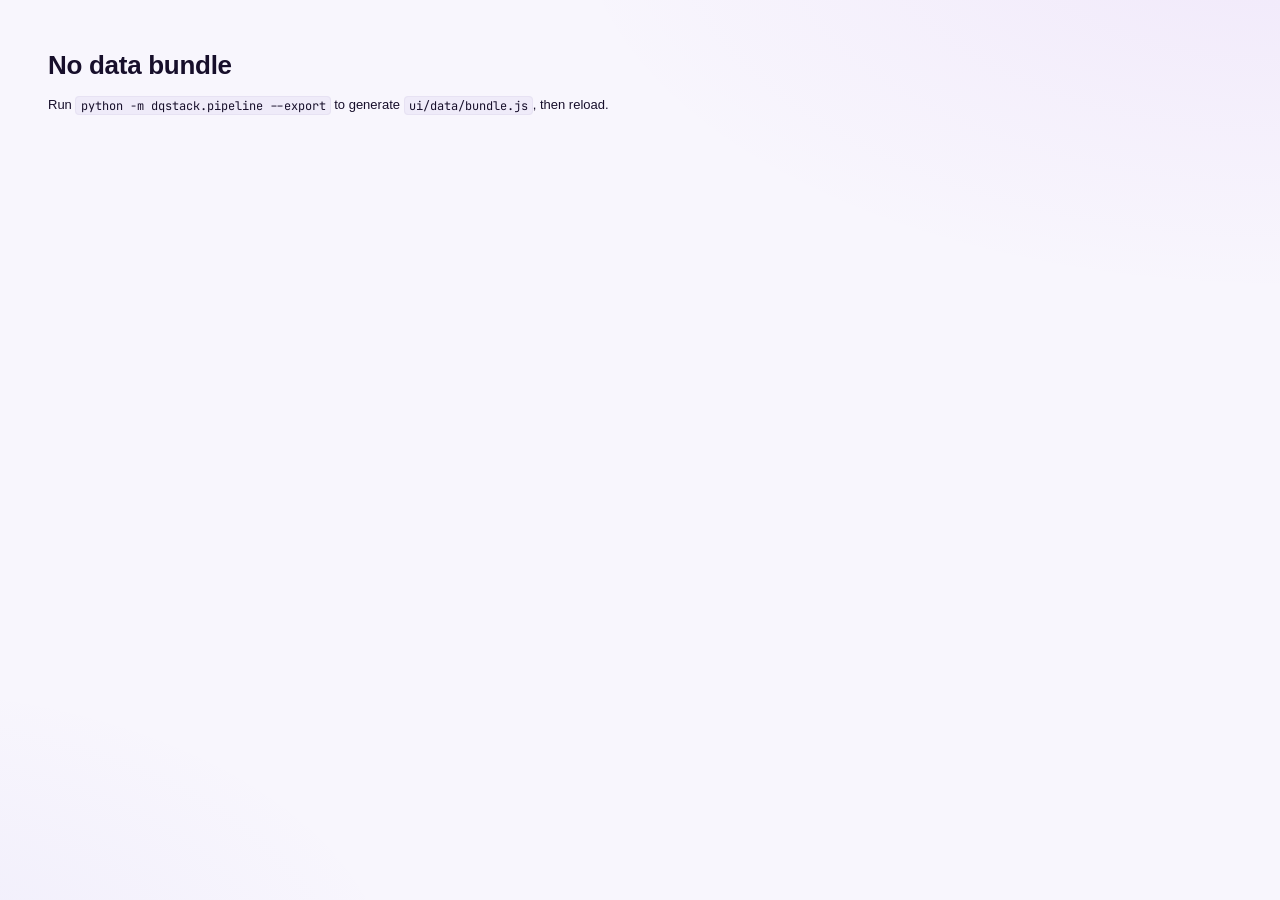
==== commit 0fbc44ff: "Purple design system, a Charts feature list, and an Overview hub Requested for a business deployment" ====
--- a/ui/index.html
+++ b/ui/index.html
@@ -4,7 +4,7 @@
 <meta charset="utf-8">
 <meta name="viewport" content="width=device-width, initial-scale=1">
 <title>DQ-Stack — Demand Planning</title>
-<link rel="icon" href="data:image/svg+xml,%3Csvg xmlns='http://www.w3.org/2000/svg' viewBox='0 0 16 16'%3E%3Cpath d='M5.25 1.75V14.25' stroke='%234C6FFF' stroke-width='2' stroke-linecap='round'/%3E%3Cpath d='M5.25 8 L14.75 2.75 V13.25 Z' fill='%234C6FFF' fill-opacity='0.5'/%3E%3Cpath d='M5.25 8 L14.75 5.4 V10.6 Z' fill='%234C6FFF'/%3E%3C/svg%3E">
+<link rel="icon" href="data:image/svg+xml,%3Csvg xmlns='http://www.w3.org/2000/svg' viewBox='0 0 16 16'%3E%3Cpath d='M5.25 1.75V14.25' stroke='%23A855F7' stroke-width='2' stroke-linecap='round'/%3E%3Cpath d='M5.25 8 L14.75 2.75 V13.25 Z' fill='%23A855F7' fill-opacity='0.5'/%3E%3Cpath d='M5.25 8 L14.75 5.4 V10.6 Z' fill='%23A855F7'/%3E%3C/svg%3E">
 <meta name="description" content="Probabilistic demand forecasting and inventory decision platform. Uncertainty, data health, and economic consequence visible on every number.">
 
 <link rel="preconnect" href="https://fonts.googleapis.com">
@@ -73,7 +73,11 @@
     <nav class="sb-nav" aria-label="Sections">
 
       <!-- 3. Navigation. Three destinations. -->
-      <button class="sb-item tab" role="tab" data-view="today" aria-selected="true">
+      <button class="sb-item tab" role="tab" data-view="overview" aria-selected="true"
+              title="Every part of the application, with where each one stands">
+        <svg viewBox="0 0 16 16" aria-hidden="true" fill="none" stroke="currentColor" stroke-width="1.4" stroke-linecap="round" stroke-linejoin="round"><rect x="2.5" y="2.5" width="4.5" height="4.5" rx="1"/><rect x="9" y="2.5" width="4.5" height="4.5" rx="1"/><rect x="2.5" y="9" width="4.5" height="4.5" rx="1"/><rect x="9" y="9" width="4.5" height="4.5" rx="1"/></svg><span>Overview</span>
+      </button>
+      <button class="sb-item tab" role="tab" data-view="today" aria-selected="false">
         <svg viewBox="0 0 16 16" aria-hidden="true" fill="none" stroke="currentColor" stroke-width="1.4" stroke-linecap="round" stroke-linejoin="round"><path d="M2.5 4.5h11v9h-11z"/><path d="M2.5 7.5h11"/><path d="M5.5 2.5v3M10.5 2.5v3"/><path d="M5 10.5l1.4 1.4 2.8-2.8"/></svg><span>Today</span>
         <span class="sb-badge" id="sbTodayBadge">0</span>
       </button>
@@ -83,6 +87,10 @@
       </button>
       <button class="sb-item tab" role="tab" data-view="products" aria-selected="false">
         <svg viewBox="0 0 16 16" aria-hidden="true" fill="none" stroke="currentColor" stroke-width="1.4" stroke-linecap="round" stroke-linejoin="round"><path d="M2.5 4h5.5v8H2.5z"/><path d="M9.5 4h4v8h-4z"/><path d="M4 6.2h2.5M4 8.4h2.5"/></svg><span>Products</span>
+      </button>
+      <button class="sb-item tab" role="tab" data-view="charts" aria-selected="false"
+              title="Every chart in the application, in one list">
+        <svg viewBox="0 0 16 16" aria-hidden="true" fill="none" stroke="currentColor" stroke-width="1.4" stroke-linecap="round" stroke-linejoin="round"><path d="M2.5 13.5h11"/><path d="M4 11V8"/><path d="M7 11V4.5"/><path d="M10 11V6.5"/><path d="M13 11V3"/></svg><span>Charts</span>
       </button>
       <button class="sb-item tab" role="tab" data-view="workspace" aria-selected="false">
         <svg viewBox="0 0 16 16" aria-hidden="true" fill="none" stroke="currentColor" stroke-width="1.4" stroke-linecap="round" stroke-linejoin="round"><path d="M2.5 3.5h11v9h-11z"/><path d="M2.5 6.5h11M2.5 9.5h11M6.5 3.5v9"/></svg><span>Spreadsheet</span>
@@ -258,7 +266,7 @@
        The front door. One question per card, one obvious answer, and a list
        short enough to finish. See ui/js/review.js for why this replaced the
        spreadsheet as the landing view. -->
-  <section id="view-today" class="view" data-active="true" role="tabpanel"
+  <section id="view-today" class="view" role="tabpanel"
            aria-label="Today's decisions">
     <div class="rv">
       <header class="rv-head">
@@ -384,12 +392,22 @@
     <!-- The exception worklist is permanent furniture, not a separate page.
          Planners do not browse thirty thousand SKUs; they work a queue, so the
          queue is the primary navigation. -->
-    <aside class="worklist" aria-label="Exception worklist">
+    <!-- Framing, not an apology. This is the bulk-editing instrument and its column
+         names are the real ones on purpose; a planner who wants plain wording has
+         Today and the Order list. Saying so is what stops the density reading as
+         confusion. -->
+    <p class="ws-note" id="wsNote">
+      <b>This is the detailed view.</b> It shows every number the system holds, using
+      their proper names, for editing many products at once.
+      <button class="ws-note-x" id="wsNoteHide" aria-label="Hide this note">&times;</button>
+    </p>
+
+    <aside class="worklist" aria-label="Flagged products">
       <div class="wl-head">
         <div class="wl-count" id="wlCount">—</div>
-        <div class="wl-label">exceptions in queue</div>
-      </div>
-      <div class="wl-filters" id="wlFilters" role="group" aria-label="Filter exceptions by reason"></div>
+        <div class="wl-label">products flagged</div>
+      </div>
+      <div class="wl-filters" id="wlFilters" role="group" aria-label="Filter flagged products by reason"></div>
       <div class="wl-list" id="wlList" role="listbox" aria-label="Exceptions" tabindex="0"></div>
       <div class="wl-foot">
         <span id="wlFoot">—</span>
@@ -569,6 +587,22 @@
   </section>
 
   <!-- ========================================================== evidence -->
+  <!-- ============================================================ overview
+       The hub: every module as a tile with its live headline and one click in. -->
+  <section id="view-overview" class="view" data-active="true" role="tabpanel" aria-label="Overview">
+    <div class="ov" id="ovRoot"></div>
+  </section>
+
+  <!-- ============================================================ charts
+       Every graph in the application as one feature list: the chart's name and the
+       question it answers on the left, the chart drawn large on the right. -->
+  <section id="view-charts" class="view" role="tabpanel" aria-label="Charts">
+    <div class="cx">
+      <nav class="cx-list" id="cxList" aria-label="Charts"></nav>
+      <article class="cx-stage" id="cxStage" aria-live="polite"></article>
+    </div>
+  </section>
+
   <!-- ============================================================ order list
        Everything upstream produces a recommendation; this produces an order. The
        arithmetic is target minus what is on the shelf, and the whole design problem
@@ -645,6 +679,9 @@
       <div class="sheet-intro">
         <p><b>The question this page answers:</b> is the system actually any good, and
         would you make more money using it than using the simple alternatives?</p>
+        <p class="sheet-frame"><b>This page is for checking the system, not for
+        running the shop.</b> It uses the proper names for things and assumes you want
+        the detail. Nothing here needs reading to use Today or the Order list.</p>
         <p>Two things are measured separately, because they are not the same thing.
         <b>Accuracy</b> is how close the forecasts land. <b>Economics</b> is how much
         profit the resulting orders earn. A more accurate forecast does not always earn
@@ -1011,6 +1048,8 @@
 <script src="js/catalog.js?v=38565961"></script>
 <script src="js/review.js?v=3bd4aa9c"></script>
 <script src="js/orders.js?v=8c40df26"></script>
+<script src="js/charts.js?v=5f2a9c11"></script>
+<script src="js/overview.js?v=6b3d2e70"></script>
 <script src="js/app.js?v=5c703b3b"></script>
 </body>
 </html>
--- a/ui/css/tokens.css
+++ b/ui/css/tokens.css
@@ -24,6 +24,11 @@
    directly. Renaming one is not a CSS edit; it is a silent rendering failure in
    an unrelated file.
 
+   Colour, third pass. The palette is purple: a business deploying this asked for
+   it, and the token architecture became three layers in the process -- primitives
+   (raw values), semantic roles (what a colour is for), and the components that read
+   only the roles. See the layer-1 comment below for why there are two purples.
+
    Typography note. The system specification asks for Inter on the strength of
    its tabular figures. Instrument Sans carries the UI instead, and every numeral
    in the product is set in JetBrains Mono — a monospace face is tabular by
@@ -34,77 +39,145 @@
    ============================================================================ */
 
 :root {
-  /* ---- foundation, dark (default) ---------------------------------------
-     A five-step surface ladder rather than three. The previous palette had to
-     use a border wherever two panels met, because the panels themselves were
-     the same value; with real separation between steps, most of those borders
-     become optional and the interface stops looking like a wireframe. */
-  --bg-base:      #0A0C11;   /* the void behind everything */
-  --bg-surface:   #10141B;   /* chrome, worklist, dock */
-  --bg-raised:    #171D26;   /* hovers, chips, table heads */
-  --bg-overlay:   #1C2330;   /* modals, popovers, tooltips */
-  --bg-inset:     #06080C;   /* inputs, wells, tracks */
-  --bg-hover:     #1B222D;
-  --bg-active:    #212A38;
-
-  --border-subtle:#1E2632;
-  --border-strong:#303B4A;
-  --border-hair:  rgba(255, 255, 255, 0.055);  /* the top-edge highlight */
-
-  --text-primary: #E9EFF6;
-  --text-secondary:#95A3B4;   /* 6.1:1 on --bg-surface */
-  --text-tertiary:#69747F;   /* 4.6:1 on --bg-surface */
-
-  /* ---- semantic accents. One meaning each, and nothing else. ------------ */
-  --series-forecast: #4C6FFF;
-  --series-actual:   #C7D2DE;
-  --series-override: #E09B15;
-  --series-prior:    #6B7684;
-  --state-risk:      #E0523C;
-  --state-excess:    #14A99A;
-  --state-attention: #C99A2E;
-  --state-ok:        #14A99A;
-
-  /* ---- the interactive accent, separated from the data accent ------------
-     --series-forecast means "this is a predicted quantity" and is read by
-     chart.js and grid.js. It was *also* the colour of every link, focus ring,
-     selected row, pressed chip and primary button, so blue meant both "demand"
-     and "click me" — and a hue that means two unrelated things cannot be learned.
-
-     The split was made first with an identical value, so that no pixel moved and
-     the refactor could be verified on its own. This is the second half: the
-     interactive role now has its own hue, and blue means one thing again.
-
-     Violet was chosen because it is far enough from the forecast blue to separate
-     at 16px and at a glance, and it collides with none of the four state hues
-     (risk, attention, override, excess). Measured against the surfaces it sits on:
-     4.30 / 4.06 / 3.72:1 on dark base / surface / raised, and 6.41 / 6.76 / 6.12:1
-     on light. That clears the 3:1 threshold for UI components and focus
-     indicators everywhere, but it does NOT clear 4.5:1 for body-size text on the
-     dark raised surface -- which is why links no longer carry a hue at all (see
-     app.css). Violet is now reserved for the focus ring, selection, and the
-     primary action. */
-  --ui-accent:     #7A5CF0;
-  --ui-accent-rgb: 122 92 240;
-
-  /* Read by the canvas renderers via rgba(var(--x-rgb) / a). Space-separated
-     because that is the form the modern rgba() syntax takes. */
-  --forecast-rgb: 76 111 255;
-  --risk-rgb:     224 82 60;
-  --excess-rgb:   20 169 154;
+  /* ======================================================== layer 1: primitives
+
+     Raw values with no meaning attached. Nothing outside this block should name a
+     hex code, and nothing in a component should name a primitive -- components read
+     the semantic layer below, which is what lets one theme swap every surface.
+
+     Two purple families, deliberately. The brand is purple, but the application
+     already learned the hard way that one hue meaning both "this is a forecast" and
+     "click me" cannot be learned. So data takes a cool VIOLET (hue ~245) and action
+     takes a warm ORCHID (hue ~272): 27 degrees apart, which separates at a glance and
+     at 16px. Risk, attention and healthy stay red, amber and teal -- outside the
+     purple family entirely, so a state colour can never be mistaken for brand.
+
+     Contrast was measured before any of this was written (palette_check.py in the
+     session scratchpad): text 6.7:1 or better on every surface in both themes, every
+     chart series and state 3.7:1 or better, white on the button gradient 4.7:1 or
+     better. */
+  --purple-50:  #F7F2FF;
+  --purple-100: #EEE3FF;
+  --purple-200: #DDC7FF;
+  --purple-300: #C9A3FF;
+  --purple-400: #C17BFF;   /* action, dark theme */
+  --purple-500: #A855F7;
+  --purple-600: #9A4BE0;
+  --purple-700: #8A2BD6;   /* action, light theme */
+  --purple-800: #7A33C2;
+  --purple-900: #6E1FB0;
+  --purple-950: #3B0F66;
+
+  --violet-300: #B4AEFF;
+  --violet-400: #8F86FF;   /* data, dark theme */
+  --violet-600: #4F3FD9;   /* data, light theme */
+
+  /* Neutrals carry a trace of the brand hue, so a grey surface reads as part of a
+     purple product rather than as a purple accent dropped onto a grey one. */
+  --plum-1000: #090611;
+  --plum-975:  #0D0A16;
+  --plum-950:  #141022;
+  --plum-925:  #1C172D;
+  --plum-910:  #211B33;
+  --plum-900:  #231D37;
+  --plum-875:  #2A233F;
+  --plum-850:  #262039;
+  --plum-800:  #3D3557;
+  --plum-600:  #958BB0;
+  --plum-500:  #857D9E;
+  --plum-300:  #B0A6C9;
+  --plum-100:  #D5CFE6;
+  --plum-50:   #F0ECFA;
+
+  --lilac-0:   #FFFFFF;
+  --lilac-25:  #F8F6FD;
+  --lilac-50:  #F3F0FB;
+  --lilac-75:  #EFEBF9;
+  --lilac-100: #E7E2F3;
+  --lilac-150: #E5DEF5;
+  --lilac-300: #C9BFE0;
+  --lilac-500: #7F7798;
+  --lilac-550: #665D80;
+  --lilac-700: #564C70;
+  --lilac-900: #2C2340;
+  --lilac-950: #170F2B;
+
+  --red-400:    #F0624D;
+  --red-600:    #C0392B;
+  --teal-400:   #19B3A3;
+  --teal-700:   #0B7D71;
+  --amber-400:  #D4A63A;
+  --amber-700:  #8F6408;
+  --orange-500: #E09B15;
+  --orange-700: #B87400;
+
+  /* ======================================================== layer 2: semantic
+
+     What a colour is FOR. Dark is the default theme; the light block at the end of
+     this file reassigns these names and nothing else. */
+
+  /* ---- surfaces: a five-step ladder, so panels separate by light, not borders */
+  --bg-base:      var(--plum-975);   /* the void behind everything */
+  --bg-surface:   var(--plum-950);   /* chrome, worklist, dock, cards */
+  --bg-raised:    var(--plum-925);   /* hovers, chips, table heads */
+  --bg-overlay:   var(--plum-900);   /* modals, popovers, tooltips */
+  --bg-inset:     var(--plum-1000);  /* inputs, wells, tracks */
+  --bg-hover:     var(--plum-910);
+  --bg-active:    var(--plum-875);
+
+  --border-subtle: var(--plum-850);
+  --border-strong: var(--plum-800);
+  --border-hair:   rgba(220, 200, 255, 0.06);   /* the top-edge highlight */
+
+  --text-primary:   var(--plum-50);    /* 13.9:1 or better on every surface */
+  --text-secondary: var(--plum-300);   /* 7.0:1 or better on every surface */
+  /* Now safe for text. It failed AA (3.86-4.49:1) for most of this project's life,
+     and was fixed one element at a time more than ten times; a full sweep of 4,470
+     text elements for the purple palette still found 31 sites on it. So the token
+     itself was raised instead: 4.68:1 or better on every surface including
+     --bg-active, at the cost of one notch of hierarchy below --text-secondary. */
+  --text-tertiary:  var(--plum-600);
+
+  /* ---- data. One meaning each, read by the canvas renderers by name. -------- */
+  --series-forecast: var(--violet-400);
+  --series-actual:   var(--plum-100);
+  --series-override: var(--orange-500);
+  --series-prior:    var(--plum-500);
+  --state-risk:      var(--red-400);
+  --state-excess:    var(--teal-400);
+  --state-attention: var(--amber-400);
+  --state-ok:        var(--teal-400);
+
+  /* ---- action. The orchid, kept apart from the data violet on purpose. ------ */
+  --ui-accent:     var(--purple-400);
+  --ui-accent-rgb: 193 123 255;
+
+  /* Read by the canvas renderers via rgba(var(--x-rgb) / a). Literal triples rather
+     than references, because a hex cannot be split into channels in CSS. Each one
+     must match its semantic colour above; tests/test_tokens.py asserts that, since a
+     mismatch is a chart band in one purple under a line in another. */
+  --forecast-rgb: 143 134 255;
+  --risk-rgb:     240 98 77;
+  --excess-rgb:   25 179 163;
   --override-rgb: 224 155 21;
 
-  /* Tints of the accents, for fills that must not compete with text. */
   --tint-forecast: rgba(var(--forecast-rgb) / 0.13);
   --tint-risk:     rgba(var(--risk-rgb) / 0.13);
   --tint-excess:   rgba(var(--excess-rgb) / 0.13);
   --tint-override: rgba(var(--override-rgb) / 0.13);
-
-  /* One gradient, used on primary actions only. Built from --ui-accent because a
-     button is a control, not a series. Deliberately darker than --ui-accent
-     itself: white label text measures 5.66:1 on the top stop and 7.77:1 on the
-     bottom, where the lighter #7A5CF0 would give only 4.55:1 and leave no margin. */
-  --grad-accent: linear-gradient(180deg, #6B4BE0 0%, #5334C9 100%);
+  --tint-accent:   rgba(var(--ui-accent-rgb) / 0.14);
+
+  /* Primary actions only. Darker than the accent itself, so white label text clears
+     AA with margin: 4.7:1 on the top stop, 6.8:1 on the bottom. */
+  --grad-accent: linear-gradient(180deg, var(--purple-600) 0%, var(--purple-800) 100%);
+
+  /* The brand wash behind the application: a faint orchid glow in one corner, so the
+     purple is felt as atmosphere before it is read as an accent. Low enough that no
+     surface's measured contrast moves. */
+  --brand-wash: radial-gradient(1200px 640px at 100% -10%,
+                  rgba(var(--ui-accent-rgb) / 0.10), transparent 60%),
+                radial-gradient(900px 520px at -10% 110%,
+                  rgba(var(--forecast-rgb) / 0.07), transparent 60%);
 
   /* ---- type ------------------------------------------------------------- */
   --font-ui: "Instrument Sans", "Segoe UI Variable Display", "Segoe UI",
@@ -192,13 +265,13 @@
           a dark surface a shadow is nearly invisible, and the thing the eye
           actually reads as "in front" is the lit top edge. ---------------- */
   --e0: none;
-  --e1: 0 1px 2px rgba(0, 0, 0, 0.4),
+  --e1: 0 1px 2px rgba(4, 2, 12, 0.5),
         inset 0 1px 0 var(--border-hair);
-  --e2: 0 4px 12px rgba(0, 0, 0, 0.35),
-        0 1px 2px rgba(0, 0, 0, 0.4),
+  --e2: 0 6px 16px rgba(4, 2, 12, 0.42),
+        0 1px 2px rgba(4, 2, 12, 0.5),
         inset 0 1px 0 var(--border-hair);
-  --e3: 0 24px 56px rgba(0, 0, 0, 0.55),
-        0 2px 8px rgba(0, 0, 0, 0.4),
+  --e3: 0 28px 64px rgba(4, 2, 12, 0.62),
+        0 2px 8px rgba(4, 2, 12, 0.45),
         inset 0 1px 0 var(--border-hair);
   --ring-focus: 0 0 0 3px rgba(var(--ui-accent-rgb) / 0.32);
 
@@ -224,47 +297,52 @@
 
 /* ---- light theme -------------------------------------------------------- */
 :root[data-theme="light"] {
-  --bg-base:      #F7F9FB;
-  --bg-surface:   #FFFFFF;
-  --bg-raised:    #F1F4F7;
-  --bg-overlay:   #FFFFFF;
-  --bg-inset:     #EDF1F5;
-  --bg-hover:     #EDF1F5;
-  --bg-active:    #E3E9EF;
-
-  --border-subtle:#E2E7EC;
-  --border-strong:#C4CDD6;
-  --border-hair:  rgba(15, 23, 33, 0.05);
-
-  --text-primary: #0E1620;
-  --text-secondary:#54606D;   /* 6.9:1 on white */
-  --text-tertiary:#78838F;   /* 4.6:1 on white */
-
-  --series-forecast: #3050E8;
-  --series-actual:   #2E3A47;
-  --series-override: #B87400;
-  --series-prior:    #98A3AF;
-  --state-risk:      #C0392B;
-  --state-excess:    #0B7D71;
-  --state-attention: #96690B;
-  --state-ok:        #0B7D71;
-
-  --ui-accent:     #5B3FD4;
-  --ui-accent-rgb: 91 63 212;
-
-  --forecast-rgb: 48 80 232;
+  --bg-base:      var(--lilac-25);
+  --bg-surface:   var(--lilac-0);
+  --bg-raised:    var(--lilac-50);
+  --bg-overlay:   var(--lilac-0);
+  --bg-inset:     var(--lilac-75);
+  --bg-hover:     var(--lilac-75);
+  --bg-active:    var(--lilac-150);
+
+  --border-subtle: var(--lilac-100);
+  --border-strong: var(--lilac-300);
+  --border-hair:   rgba(40, 20, 80, 0.05);
+
+  --text-primary:   var(--lilac-950);   /* 15.7:1 or better */
+  --text-secondary: var(--lilac-700);   /* 6.7:1 or better */
+  --text-tertiary:  var(--lilac-550);   /* 4.68:1 or better on every surface */
+
+  --series-forecast: var(--violet-600);
+  --series-actual:   var(--lilac-900);
+  --series-override: var(--orange-700);
+  --series-prior:    var(--lilac-500);
+  --state-risk:      var(--red-600);
+  --state-excess:    var(--teal-700);
+  --state-attention: var(--amber-700);
+  --state-ok:        var(--teal-700);
+
+  --ui-accent:     var(--purple-700);
+  --ui-accent-rgb: 138 43 214;
+
+  --forecast-rgb: 79 63 217;
   --risk-rgb:     192 57 43;
   --excess-rgb:   11 125 113;
   --override-rgb: 184 116 0;
 
-  --grad-accent: linear-gradient(180deg, #5B3FD4 0%, #4A2DB8 100%);
-
-  --e1: 0 1px 2px rgba(15, 23, 33, 0.07),
+  --grad-accent: linear-gradient(180deg, var(--purple-700) 0%, var(--purple-900) 100%);
+
+  --brand-wash: radial-gradient(1200px 640px at 100% -10%,
+                  rgba(var(--ui-accent-rgb) / 0.07), transparent 60%),
+                radial-gradient(900px 520px at -10% 110%,
+                  rgba(var(--forecast-rgb) / 0.05), transparent 60%);
+
+  --e1: 0 1px 2px rgba(40, 20, 80, 0.08),
         inset 0 1px 0 rgba(255, 255, 255, 0.8);
-  --e2: 0 4px 12px rgba(15, 23, 33, 0.07),
-        0 1px 2px rgba(15, 23, 33, 0.06);
-  --e3: 0 24px 56px rgba(15, 23, 33, 0.16),
-        0 2px 8px rgba(15, 23, 33, 0.08);
+  --e2: 0 6px 16px rgba(40, 20, 80, 0.08),
+        0 1px 2px rgba(40, 20, 80, 0.07);
+  --e3: 0 28px 64px rgba(40, 20, 80, 0.18),
+        0 2px 8px rgba(40, 20, 80, 0.09);
 }
 
 @media (prefers-reduced-motion: reduce) {
--- a/ui/css/app.css
+++ b/ui/css/app.css
@@ -22,7 +22,11 @@
 
 html, body {
   margin: 0; padding: 0; height: 100%;
-  background: var(--bg-base);
+  /* The brand wash sits behind every view: a faint orchid glow top-right and violet
+     bottom-left. Fixed, so it is a light in the room rather than a pattern that
+     scrolls past. Opaque panels cover it; it shows only where the base does. */
+  background: var(--brand-wash), var(--bg-base);
+  background-attachment: fixed;
   color: var(--text-primary);
   font-family: var(--font-ui);
   font-size: var(--fs-13);
@@ -383,8 +387,12 @@
   color: var(--text-primary); letter-spacing: -0.01em;
   overflow: hidden; text-overflow: ellipsis; white-space: nowrap;
 }
+/* Both of these carry real content now -- "occasional / patchy data" and "profit
+   lost" rather than a raw class key and an abbreviation -- and --text-tertiary
+   measures 3.86:1 here. Ninth and tenth time that token has been wrong for text in
+   this project; see the note at its definition in tokens.css. */
 .wl-meta {
-  font-size: var(--fs-10); color: var(--text-tertiary); margin-top: 3px;
+  font-size: var(--fs-10); color: var(--text-secondary); margin-top: 3px;
   text-transform: uppercase; letter-spacing: var(--tracking-caps);
 }
 .wl-val { text-align: right; display: grid; gap: 2px; justify-items: end; }
@@ -393,7 +401,7 @@
   color: var(--text-primary);
 }
 .wl-val .u {
-  font-size: var(--fs-10); color: var(--text-tertiary);
+  font-size: var(--fs-10); color: var(--text-secondary);
   text-transform: uppercase; letter-spacing: var(--tracking-caps);
 }
 .wl-tags { display: flex; gap: 3px; margin-top: 2px; justify-content: flex-end; }
@@ -748,7 +756,8 @@
   grid-template-columns: 1fr; overflow-y: auto;
   /* Was a centreless radial blob, which is the default gradient of every SaaS
      landing page. The cone has a direction and an origin, which is the point. */
-  background: var(--cone-wash), var(--bg-base);
+  /* The brand wash under the existing cone: purple felt as atmosphere first. */
+  background: var(--cone-wash), var(--brand-wash), var(--bg-base);
 }
 /* `min-width: 0` is load-bearing on every one of these. A grid item defaults to
    `min-width: auto`, which refuses to shrink below its content's min-content
--- a/ui/css/simple.css
+++ b/ui/css/simple.css
@@ -151,8 +151,11 @@
      reading "24 of 489" instead of "24". On the inset it measured 3.47:1. */
   padding: 1px 7px; color: var(--text-secondary);
 }
+/* The tint carries the selection; the figure stays primary. Accent text on its own
+   tint measured 4.44:1 in light -- a component colour asked to do a text job. */
 .rv-tab[aria-selected="true"] .n {
-  background: rgba(var(--ui-accent-rgb) / 0.14); color: var(--ui-accent);
+  background: rgba(var(--ui-accent-rgb) / 0.14); color: var(--text-primary);
+  font-weight: 600;
 }
 
 /* ---- the card ---------------------------------------------------------- */
@@ -660,7 +663,7 @@
 .or-warn-mark {
   flex: none; width: 20px; height: 20px; border-radius: 50%;
   display: grid; place-items: center; font-weight: 700; font-size: var(--fs-12);
-  background: var(--state-attention); color: #1A1206;
+  background: var(--state-attention); color: var(--bg-surface);
 }
 
 .or-controls {
@@ -2402,3 +2405,256 @@
   color: var(--text-primary); font-weight: 500; box-shadow: var(--e1);
 }
 
+
+
+/* ---- the detailed view's own framing -----------------------------------
+   The spreadsheet's column names are the real ones on purpose. What was missing was
+   anything telling a reader who does not want them that they are in the expert view
+   and that Today and the Order list exist. Dismissible, and it stays dismissed. */
+.ws-note {
+  grid-column: 1 / -1;
+  display: flex; align-items: center; gap: var(--s4);
+  margin: 0 0 var(--s4); padding: var(--s3) var(--s5);
+  border-radius: var(--r-card);
+  background: var(--bg-inset); border: 1px solid var(--border-subtle);
+  font-size: var(--fs-12); line-height: var(--lh-prose-sm);
+  color: var(--text-secondary);
+}
+.ws-note b { color: var(--text-primary); font-weight: 600; }
+.ws-note[hidden] { display: none; }
+.ws-note-x {
+  margin-left: auto; flex: none; width: 20px; height: 20px; cursor: pointer;
+  background: transparent; border: 0; border-radius: 4px;
+  color: var(--text-secondary); font-size: var(--fs-14); line-height: 1;
+  transition: background var(--t-feedback) var(--ease), color var(--t-feedback) var(--ease);
+}
+.ws-note-x:hover { background: var(--bg-hover); color: var(--text-primary); }
+
+/* The same framing the detailed view gets: say who a dense surface is for, so its
+   density reads as depth rather than as confusion. */
+.sheet-frame {
+  padding: var(--s4) var(--s5); margin-bottom: var(--s5);
+  border-left: 3px solid var(--ui-accent); border-radius: var(--r-sm);
+  background: var(--bg-inset);
+}
+.sheet-frame b { color: var(--text-primary); }
+
+/* ==================================================== charts: the feature list
+
+   Every graph in the application in one place. A list of charts on the left, each
+   with the question it answers, and the selected one drawn large on the right. The
+   list is the navigation and the explanation at once: a manager scanning it learns
+   what can be asked before choosing what to ask. */
+#view-charts { overflow: hidden; }
+.cx {
+  display: grid; grid-template-columns: 300px minmax(0, 1fr); gap: 0;
+  height: 100%; min-height: 0;
+}
+.cx-list {
+  overflow-y: auto; padding: var(--s6) var(--s4) var(--s8);
+  border-right: 1px solid var(--border-subtle); background: var(--bg-surface);
+}
+.cx-group {
+  margin: var(--s6) var(--s4) var(--s3); font-size: var(--fs-10); font-weight: 600;
+  text-transform: uppercase; letter-spacing: var(--tracking-caps);
+  color: var(--text-secondary);
+}
+.cx-group:first-child { margin-top: 0; }
+.cx-item {
+  display: grid; gap: 2px; width: 100%; text-align: left; cursor: pointer;
+  padding: var(--s4) var(--s5); margin-bottom: 2px; border-radius: var(--r-card);
+  background: transparent; border: 1px solid transparent;
+  transition: background var(--t-feedback) var(--ease), border-color var(--t-feedback) var(--ease);
+}
+.cx-item:hover { background: var(--bg-hover); }
+.cx-item:active { transform: translateY(1px); }
+.cx-item[aria-current="true"] {
+  background: var(--tint-accent); border-color: rgba(var(--ui-accent-rgb) / 0.35);
+}
+.cx-item-t { font-size: var(--fs-13); font-weight: 600; color: var(--text-primary); }
+.cx-item-q { font-size: var(--fs-11); line-height: var(--lh-caption); color: var(--text-secondary); }
+.cx-item[aria-current="true"] .cx-item-t { color: var(--text-primary); }
+
+.cx-stage {
+  overflow-y: auto; padding: var(--s7) var(--s8) var(--s8); min-width: 0;
+}
+.cx-head {
+  display: flex; align-items: flex-end; gap: var(--s6); flex-wrap: wrap;
+  margin-bottom: var(--s5);
+}
+.cx-head > div { flex: 1; min-width: 240px; }
+.cx-kicker {
+  margin: 0 0 var(--s2); font-size: var(--fs-10); font-weight: 600;
+  text-transform: uppercase; letter-spacing: var(--tracking-caps); color: var(--ui-accent);
+}
+.cx-head h2 {
+  margin: 0; font-size: var(--fs-24); font-weight: 600;
+  letter-spacing: var(--tracking-tight); color: var(--text-primary);
+}
+.cx-q { margin: var(--s2) 0 0; font-size: var(--fs-14); color: var(--text-secondary); }
+.cx-pick { display: grid; gap: var(--s2); font-size: var(--fs-11); color: var(--text-secondary); }
+.cx-pick .sel { min-width: 260px; max-width: 340px; }
+/* The sentence the data says right now, above the drawing: the answer first, the
+   evidence second. */
+.cx-reads {
+  margin: 0 0 var(--s5); padding: var(--s4) var(--s5);
+  border-left: 3px solid var(--ui-accent); border-radius: var(--r-sm);
+  background: var(--bg-surface); font-size: var(--fs-14); line-height: var(--lh-prose);
+  color: var(--text-primary); max-width: 92ch; box-shadow: var(--e1);
+}
+.cx-reads b { font-weight: 600; }
+.cx-figure {
+  padding: var(--s6); border-radius: var(--r-panel);
+  background: var(--bg-surface); border: 1px solid var(--border-subtle); box-shadow: var(--e2);
+}
+.cx-figure .cat-chart, .cx-figure .ch-svg { width: 100%; height: auto; display: block; }
+.cx-figure .rc-chart-key { padding-inline: 0; margin-top: var(--s4); }
+.cx-how, .cx-note {
+  margin: var(--s5) 0 0; font-size: var(--fs-13); line-height: var(--lh-prose);
+  color: var(--text-secondary); max-width: 92ch;
+}
+.cx-how b { color: var(--text-primary); }
+.cx-empty {
+  margin: 0; padding: var(--s8) var(--s6); text-align: center;
+  font-size: var(--fs-14); color: var(--text-secondary);
+}
+
+/* ---- chart marks: one vocabulary of classes, coloured only by token ---- */
+.ch-grid { stroke: var(--border-subtle); stroke-width: 1; }
+.ch-tick { fill: var(--text-secondary); font-size: 11px; font-family: var(--font-num); }
+.ch-cap { fill: var(--text-secondary); font-size: 11px; }
+.ch-label { fill: var(--text-primary); font-size: 12px; }
+.ch-value { fill: var(--text-secondary); font-size: 11px; font-family: var(--font-num); }
+.ch-bar { fill: var(--series-forecast); opacity: 0.85; transition: opacity var(--t-feedback) var(--ease); }
+.ch-bar:hover { opacity: 1; }
+.ch-row.is-hl .ch-bar { fill: var(--ui-accent); opacity: 1; }
+.ch-row.is-hl .ch-label { font-weight: 600; }
+.ch-row.is-dim .ch-bar { fill: var(--series-prior); opacity: 0.7; }
+.ch-bar.t-risk { fill: var(--state-risk); }
+.ch-bar.t-attention { fill: var(--state-attention); }
+.ch-bar.t-excess { fill: var(--state-excess); }
+.ch-bar.t-forecast { fill: var(--series-forecast); }
+.ch-whisker { stroke: var(--text-secondary); stroke-width: 1.5; }
+.ch-line { fill: none; stroke: var(--series-forecast); stroke-width: 2.5; }
+.ch-area { fill: rgba(var(--forecast-rgb) / 0.14); }
+.ch-mark { stroke: var(--ui-accent); stroke-width: 1.5; stroke-dasharray: 4 4; }
+.ch-mark-dot { fill: var(--ui-accent); stroke: var(--bg-surface); stroke-width: 2; }
+.ch-mark-label { fill: var(--text-primary); font-size: 12px; font-weight: 600; }
+.ch-diag { stroke: var(--series-prior); stroke-width: 1.5; stroke-dasharray: 5 4; }
+.ch-band { stroke: rgba(var(--forecast-rgb) / 0.45); stroke-width: 8; stroke-linecap: round; }
+.ch-dot { fill: var(--series-forecast); stroke: var(--bg-surface); stroke-width: 2; }
+.ch-dot.is-ok { fill: var(--state-excess); }
+.ch-dot.is-off { fill: var(--state-attention); }
+.ch-dot.is-hl { fill: var(--ui-accent); }
+.ch-point-label { fill: var(--text-secondary); font-size: 11px; }
+.ch-cell rect {
+  fill: color-mix(in srgb, var(--ui-accent) calc(var(--fill) * 40%), var(--bg-inset));
+  stroke: var(--border-subtle);
+}
+.ch-cell-n { fill: var(--text-primary); font-size: 22px; font-weight: 600; font-family: var(--font-num); }
+.ch-cell-s { fill: var(--text-secondary); font-size: 11px; }
+
+@media (max-width: 900px) {
+  .cx { grid-template-columns: minmax(0, 1fr); grid-template-rows: auto minmax(0, 1fr); }
+  .cx-list { max-height: 220px; border-right: 0; border-bottom: 1px solid var(--border-subtle); }
+  .cx-stage { padding: var(--s6) var(--s5); }
+}
+
+/* ==================================================== overview: the hub
+
+   Every module as a tile, each with its live headline and one click in. The three
+   numbered tiles are the work, in the order it is done; the rest are places to go
+   to understand it. The numbered tiles carry the accent edge so the order of work
+   is visible before a word is read. */
+#view-overview { overflow-y: auto; }
+.ov { max-width: 1280px; margin-inline: auto; width: 100%; padding: var(--s8) var(--s8) var(--s9, 48px); }
+.ov-hero {
+  display: flex; align-items: flex-end; gap: var(--s8); flex-wrap: wrap;
+  margin-bottom: var(--s8);
+}
+.ov-hero-main { flex: 1; min-width: 300px; }
+.ov-kicker {
+  margin: 0 0 var(--s3); font-size: var(--fs-11); font-weight: 600;
+  text-transform: uppercase; letter-spacing: var(--tracking-caps); color: var(--ui-accent);
+}
+.ov-hero h1 {
+  margin: 0 0 var(--s4); font-family: var(--font-display); font-weight: 400;
+  font-size: var(--fs-40); line-height: 1.05; letter-spacing: -0.01em;
+  color: var(--text-primary);
+}
+.ov-lede {
+  margin: 0; font-size: var(--fs-15); line-height: var(--lh-prose);
+  color: var(--text-secondary); max-width: 64ch;
+}
+.ov-lede b { color: var(--text-primary); font-weight: 600; }
+.ov-hero-fig {
+  display: grid; gap: var(--s2); padding: var(--s5) var(--s6);
+  border-radius: var(--r-panel); background: var(--bg-surface);
+  border: 1px solid var(--border-subtle); box-shadow: var(--e2);
+}
+.ov-hero-n {
+  font-family: var(--face-fig-hero); font-variant-numeric: tabular-nums lining-nums;
+  font-size: var(--fig-lg); font-weight: 600; letter-spacing: var(--track-fig-lg);
+  color: var(--text-primary); line-height: 1;
+}
+.ov-hero-cap { font-size: var(--fs-11); color: var(--text-secondary); }
+.ov-spark { display: block; margin-top: var(--s3); max-width: 100%; height: auto; }
+.ov-spark-line { fill: none; stroke: var(--series-forecast); stroke-width: 2; }
+.ov-spark-area { fill: rgba(var(--forecast-rgb) / 0.12); }
+
+.ov-grid {
+  display: grid; gap: var(--s5);
+  grid-template-columns: repeat(auto-fill, minmax(260px, 1fr));
+}
+.ov-tile {
+  position: relative; display: grid; gap: var(--s3); align-content: start;
+  padding: var(--s6); min-height: 180px; text-align: left; cursor: pointer;
+  border-radius: var(--r-panel); background: var(--bg-surface);
+  border: 1px solid var(--border-subtle); box-shadow: var(--e1); overflow: hidden;
+  transition: transform var(--t-panel) var(--ease-out), box-shadow var(--t-panel) var(--ease-out),
+              border-color var(--t-feedback) var(--ease);
+}
+.ov-tile:hover {
+  transform: translateY(-2px); box-shadow: var(--e2);
+  border-color: rgba(var(--ui-accent-rgb) / 0.4);
+}
+.ov-tile:active { transform: translateY(0); }
+.ov-tile:focus-visible { outline: none; box-shadow: var(--ring-focus), var(--e2); }
+.ov-tile::before {
+  content: ""; position: absolute; left: 0; top: 0; bottom: 0; width: 3px;
+  background: var(--border-strong);
+}
+.ov-tile[data-tone="accent"]::before { background: var(--grad-accent); }
+.ov-tile[data-tone="attention"]::before { background: var(--state-attention); }
+.ov-tile[data-tone="ok"]::before { background: var(--state-excess); }
+.ov-tile.is-step { background:
+  linear-gradient(160deg, rgba(var(--ui-accent-rgb) / 0.07), transparent 55%), var(--bg-surface); }
+.ov-tile-top { display: flex; align-items: center; gap: var(--s4); }
+.ov-step {
+  flex: none; width: 22px; height: 22px; border-radius: 50%;
+  display: grid; place-items: center; font-family: var(--font-num);
+  font-size: var(--fs-11); font-weight: 600; background: var(--grad-accent); color: #fff;
+}
+.ov-tile-t { font-size: var(--fs-13); font-weight: 600; color: var(--text-secondary);
+  text-transform: uppercase; letter-spacing: var(--tracking-caps); }
+.ov-fig {
+  font-family: var(--face-fig-hero); font-variant-numeric: tabular-nums lining-nums;
+  font-size: var(--fig-md); font-weight: 600; letter-spacing: var(--track-fig-md);
+  color: var(--text-primary); line-height: 1.1;
+}
+.ov-fig small {
+  margin-left: var(--s3); font-family: var(--font-ui); font-size: var(--fs-13);
+  font-weight: 500; letter-spacing: 0; color: var(--text-secondary);
+}
+.ov-sub { font-size: var(--fs-13); line-height: var(--lh-prose-sm); color: var(--text-secondary); }
+.ov-cta {
+  margin-top: auto; padding-top: var(--s3); font-size: var(--fs-13); font-weight: 600;
+  color: var(--text-primary);
+}
+.ov-tile:hover .ov-cta span { display: inline-block; transform: translateX(3px);
+  transition: transform var(--t-feedback) var(--ease); }
+
+@media (max-width: 700px) {
+  .ov { padding: var(--s6) var(--s5); }
+  .ov-hero h1 { font-size: var(--fs-28); }
+}
